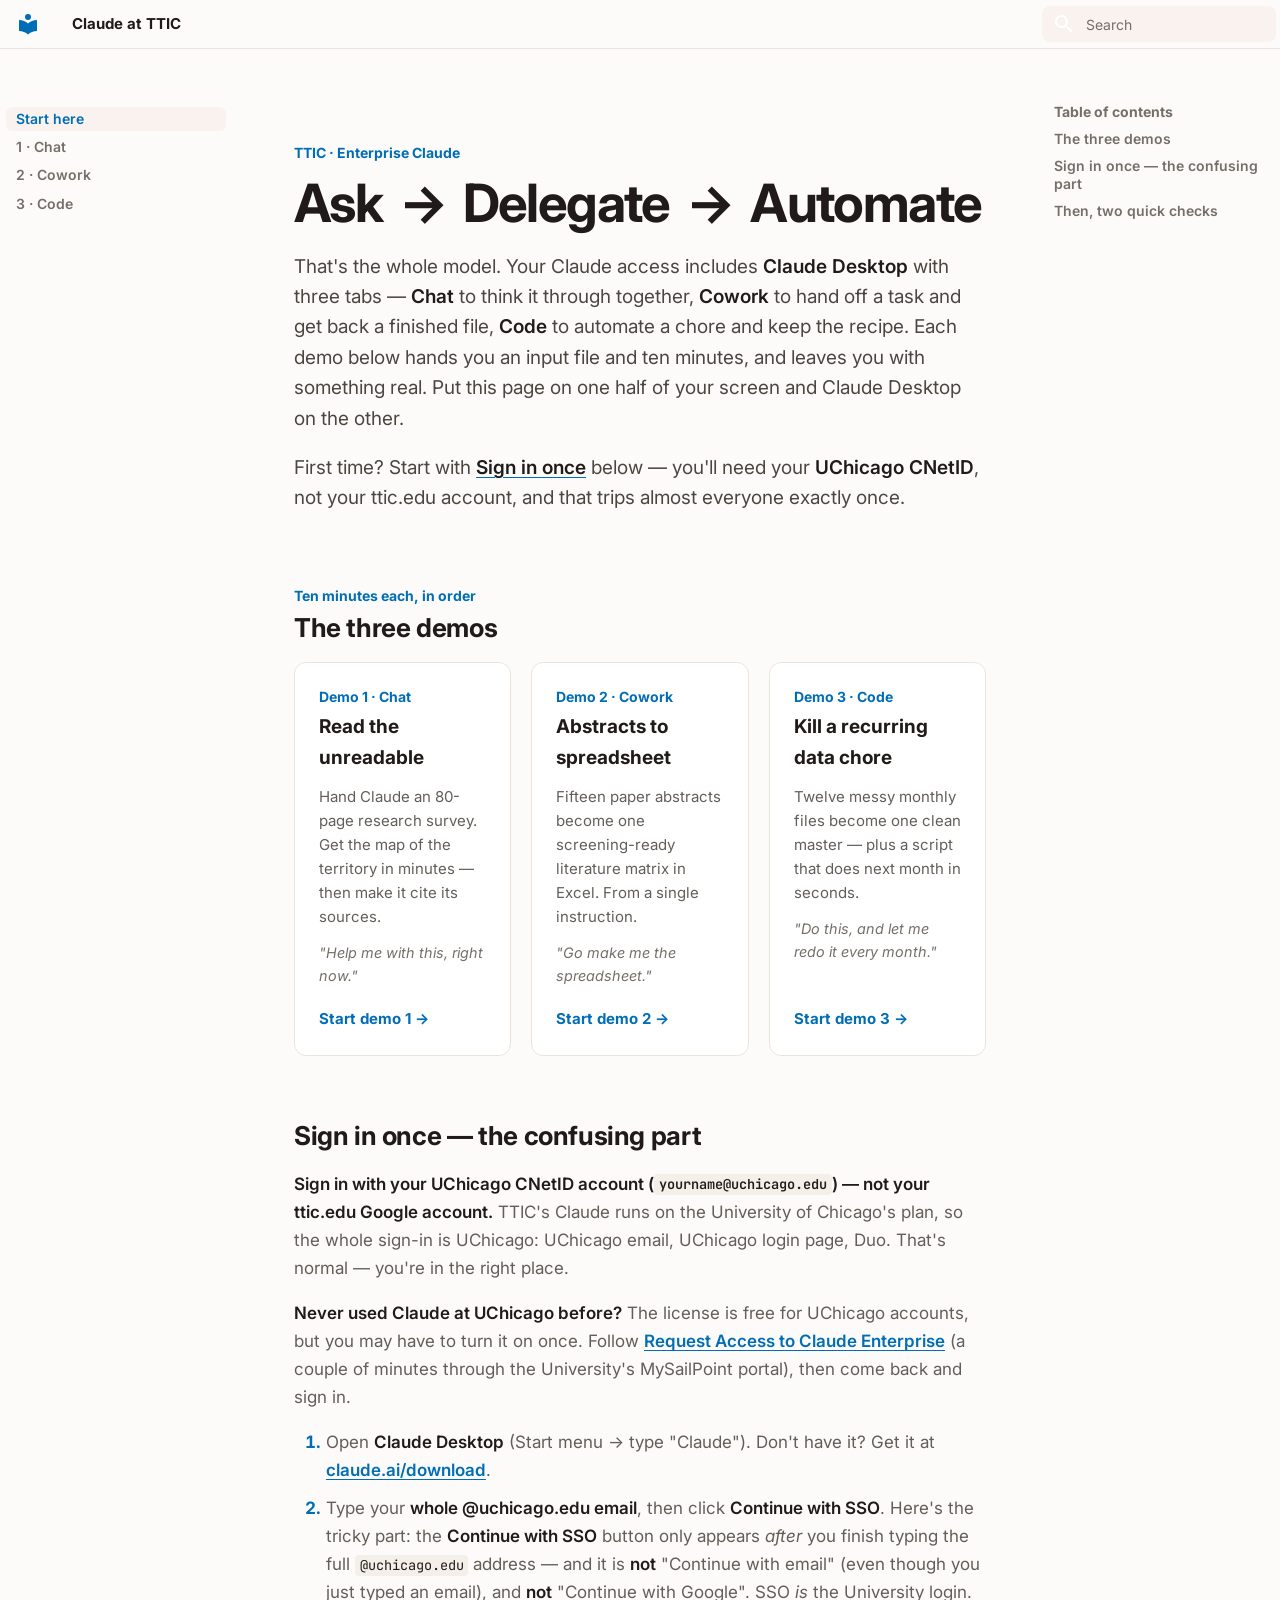
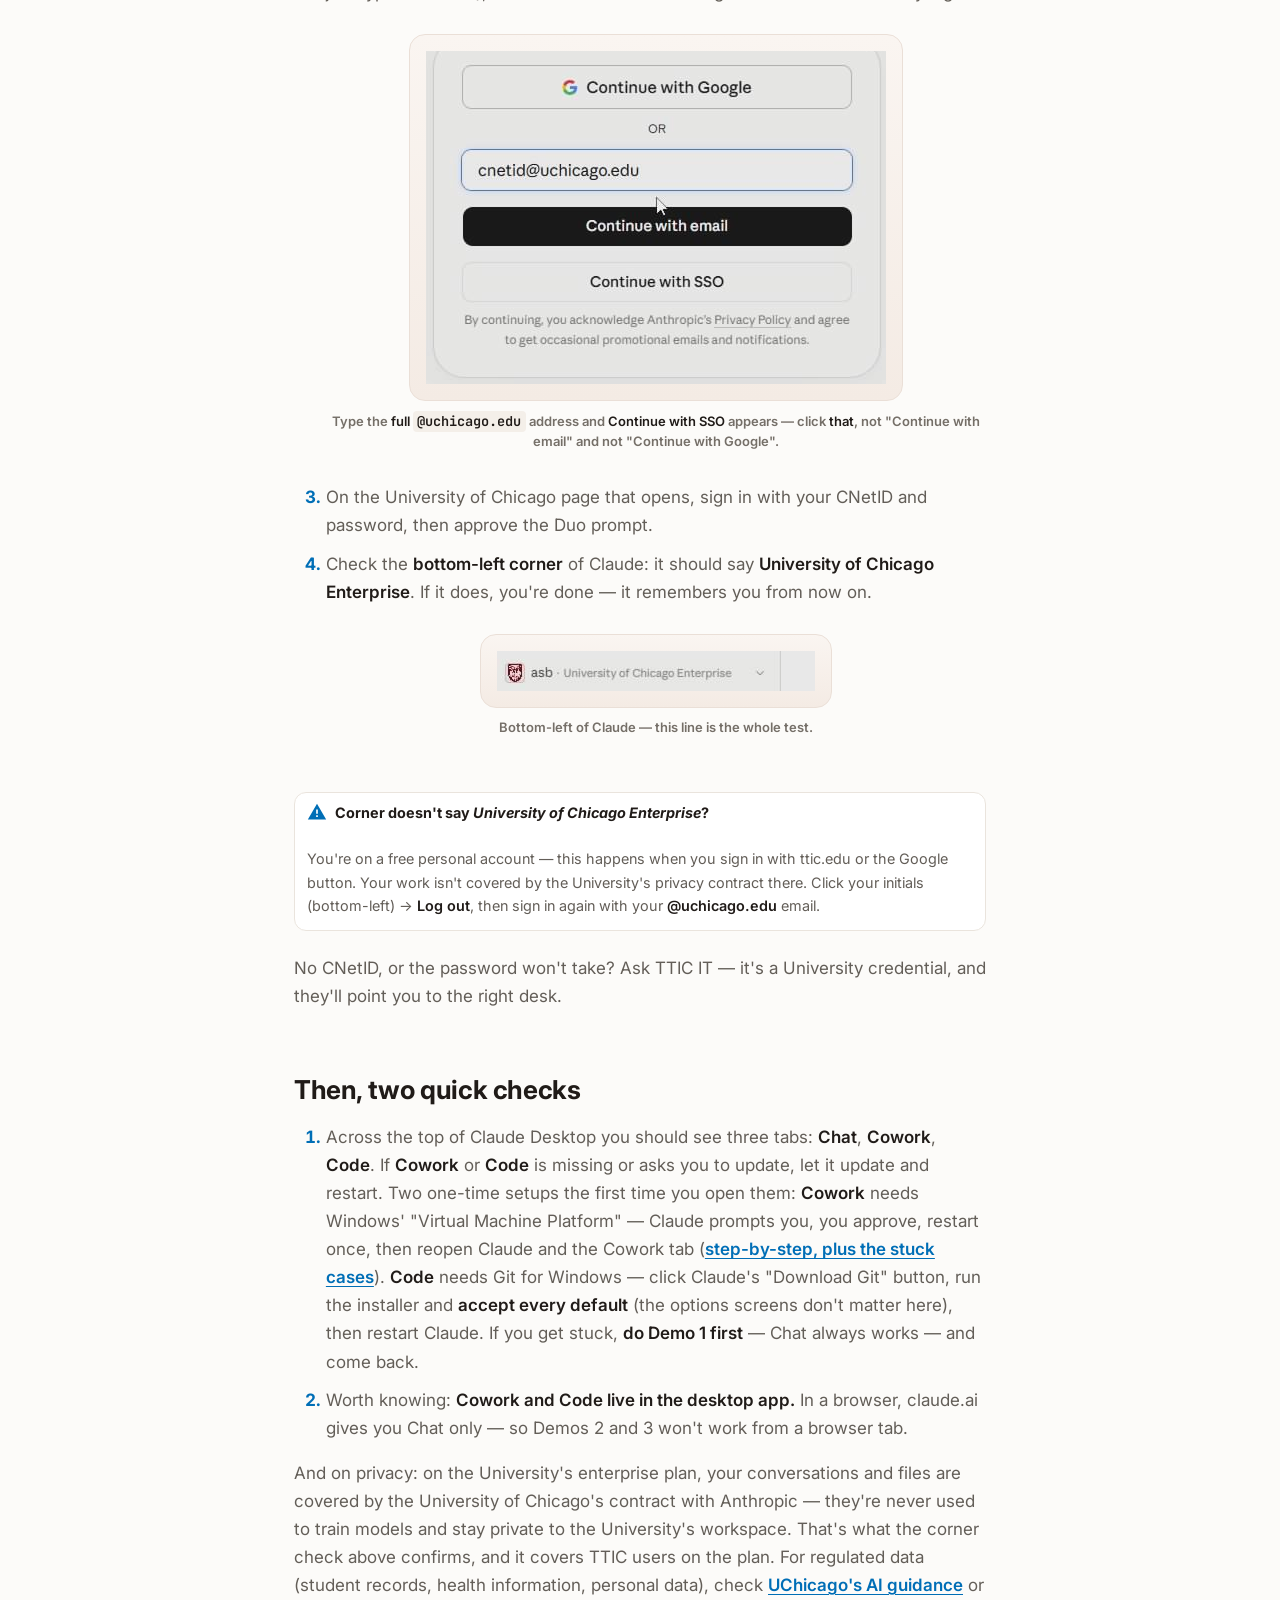
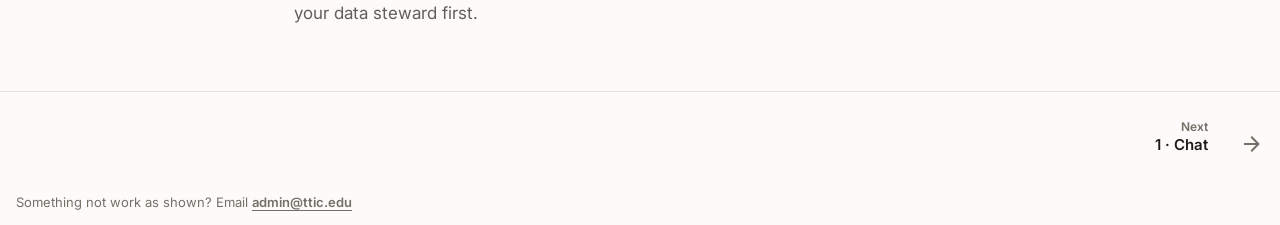
==== index.html @ b3623bfb "Deployed c0db5f1 with MkDocs version: 1.6.1" ====
<!doctype html>
<html lang="en" class="no-js">
  <head>
    
      <meta charset="utf-8">
      <meta name="viewport" content="width=device-width,initial-scale=1">
      
        <meta name="description" content="Three ten-minute demos that show what Claude Chat, Cowork, and Code can actually do — built for a half-screen follow-along.">
      
      
      
        <link rel="canonical" href="https://claude.ttic.edu/">
      
      
      
        <link rel="next" href="chat-survey/">
      
      
        
      
      
      <link rel="icon" href="assets/images/favicon.png">
      <meta name="generator" content="mkdocs-1.6.1, mkdocs-material-9.7.7">
    
    
      
        <title>Claude at TTIC</title>
      
    
    
      <link rel="stylesheet" href="assets/stylesheets/main.ec1eaa64.min.css">
      
        
        <link rel="stylesheet" href="assets/stylesheets/palette.ab4e12ef.min.css">
      
      


    
    
      
    
    
      
        
        
        <link rel="preconnect" href="https://fonts.gstatic.com" crossorigin>
        <link rel="stylesheet" href="https://fonts.googleapis.com/css?family=Inter:300,300i,400,400i,700,700i%7CJetBrains+Mono:400,400i,700,700i&display=fallback">
        <style>:root{--md-text-font:"Inter";--md-code-font:"JetBrains Mono"}</style>
      
    
    
      <link rel="stylesheet" href="stylesheets/extra.css">
    
      <link rel="stylesheet" href="stylesheets/ttic.css">
    
    <script>__md_scope=new URL(".",location),__md_hash=e=>[...e].reduce(((e,_)=>(e<<5)-e+_.charCodeAt(0)),0),__md_get=(e,_=localStorage,t=__md_scope)=>JSON.parse(_.getItem(t.pathname+"."+e)),__md_set=(e,_,t=localStorage,a=__md_scope)=>{try{t.setItem(a.pathname+"."+e,JSON.stringify(_))}catch(e){}}</script>
    
      

    
    
  </head>
  
  
    
    
    
    
    
    <body dir="ltr" data-md-color-scheme="default" data-md-color-primary="custom" data-md-color-accent="indigo">
  
    
    <input class="md-toggle" data-md-toggle="drawer" type="checkbox" id="__drawer" autocomplete="off">
    <input class="md-toggle" data-md-toggle="search" type="checkbox" id="__search" autocomplete="off">
    <label class="md-overlay" for="__drawer"></label>
    <div data-md-component="skip">
      
        
        <a href="#ask-delegate-automate" class="md-skip">
          Skip to content
        </a>
      
    </div>
    <div data-md-component="announce">
      
    </div>
    
    
      

  

<header class="md-header md-header--shadow" data-md-component="header">
  <nav class="md-header__inner md-grid" aria-label="Header">
    <a href="." title="Claude at TTIC" class="md-header__button md-logo" aria-label="Claude at TTIC" data-md-component="logo">
      
  
  <svg xmlns="http://www.w3.org/2000/svg" viewBox="0 0 24 24"><path d="M12 8a3 3 0 0 0 3-3 3 3 0 0 0-3-3 3 3 0 0 0-3 3 3 3 0 0 0 3 3m0 3.54C9.64 9.35 6.5 8 3 8v11c3.5 0 6.64 1.35 9 3.54 2.36-2.19 5.5-3.54 9-3.54V8c-3.5 0-6.64 1.35-9 3.54"/></svg>

    </a>
    <label class="md-header__button md-icon" for="__drawer">
      
      <svg xmlns="http://www.w3.org/2000/svg" viewBox="0 0 24 24"><path d="M3 6h18v2H3zm0 5h18v2H3zm0 5h18v2H3z"/></svg>
    </label>
    <div class="md-header__title" data-md-component="header-title">
      <div class="md-header__ellipsis">
        <div class="md-header__topic">
          <span class="md-ellipsis">
            Claude at TTIC
          </span>
        </div>
        <div class="md-header__topic" data-md-component="header-topic">
          <span class="md-ellipsis">
            
              Start here
            
          </span>
        </div>
      </div>
    </div>
    
      
    
    
    
    
      
      
        <label class="md-header__button md-icon" for="__search">
          
          <svg xmlns="http://www.w3.org/2000/svg" viewBox="0 0 24 24"><path d="M9.5 3A6.5 6.5 0 0 1 16 9.5c0 1.61-.59 3.09-1.56 4.23l.27.27h.79l5 5-1.5 1.5-5-5v-.79l-.27-.27A6.52 6.52 0 0 1 9.5 16 6.5 6.5 0 0 1 3 9.5 6.5 6.5 0 0 1 9.5 3m0 2C7 5 5 7 5 9.5S7 14 9.5 14 14 12 14 9.5 12 5 9.5 5"/></svg>
        </label>
        <div class="md-search" data-md-component="search" role="dialog">
  <label class="md-search__overlay" for="__search"></label>
  <div class="md-search__inner" role="search">
    <form class="md-search__form" name="search">
      <input type="text" class="md-search__input" name="query" aria-label="Search" placeholder="Search" autocapitalize="off" autocorrect="off" autocomplete="off" spellcheck="false" data-md-component="search-query" required>
      <label class="md-search__icon md-icon" for="__search">
        
        <svg xmlns="http://www.w3.org/2000/svg" viewBox="0 0 24 24"><path d="M9.5 3A6.5 6.5 0 0 1 16 9.5c0 1.61-.59 3.09-1.56 4.23l.27.27h.79l5 5-1.5 1.5-5-5v-.79l-.27-.27A6.52 6.52 0 0 1 9.5 16 6.5 6.5 0 0 1 3 9.5 6.5 6.5 0 0 1 9.5 3m0 2C7 5 5 7 5 9.5S7 14 9.5 14 14 12 14 9.5 12 5 9.5 5"/></svg>
        
        <svg xmlns="http://www.w3.org/2000/svg" viewBox="0 0 24 24"><path d="M20 11v2H8l5.5 5.5-1.42 1.42L4.16 12l7.92-7.92L13.5 5.5 8 11z"/></svg>
      </label>
      <nav class="md-search__options" aria-label="Search">
        
        <button type="reset" class="md-search__icon md-icon" title="Clear" aria-label="Clear" tabindex="-1">
          
          <svg xmlns="http://www.w3.org/2000/svg" viewBox="0 0 24 24"><path d="M19 6.41 17.59 5 12 10.59 6.41 5 5 6.41 10.59 12 5 17.59 6.41 19 12 13.41 17.59 19 19 17.59 13.41 12z"/></svg>
        </button>
      </nav>
      
    </form>
    <div class="md-search__output">
      <div class="md-search__scrollwrap" tabindex="0" data-md-scrollfix>
        <div class="md-search-result" data-md-component="search-result">
          <div class="md-search-result__meta">
            Initializing search
          </div>
          <ol class="md-search-result__list" role="presentation"></ol>
        </div>
      </div>
    </div>
  </div>
</div>
      
    
    
  </nav>
  
</header>
    
    <div class="md-container" data-md-component="container">
      
      
        
          
        
      
      <main class="md-main" data-md-component="main">
        <div class="md-main__inner md-grid">
          
            
              
              <div class="md-sidebar md-sidebar--primary" data-md-component="sidebar" data-md-type="navigation" >
                <div class="md-sidebar__scrollwrap">
                  <div class="md-sidebar__inner">
                    



<nav class="md-nav md-nav--primary" aria-label="Navigation" data-md-level="0">
  <label class="md-nav__title" for="__drawer">
    <a href="." title="Claude at TTIC" class="md-nav__button md-logo" aria-label="Claude at TTIC" data-md-component="logo">
      
  
  <svg xmlns="http://www.w3.org/2000/svg" viewBox="0 0 24 24"><path d="M12 8a3 3 0 0 0 3-3 3 3 0 0 0-3-3 3 3 0 0 0-3 3 3 3 0 0 0 3 3m0 3.54C9.64 9.35 6.5 8 3 8v11c3.5 0 6.64 1.35 9 3.54 2.36-2.19 5.5-3.54 9-3.54V8c-3.5 0-6.64 1.35-9 3.54"/></svg>

    </a>
    Claude at TTIC
  </label>
  
  <ul class="md-nav__list" data-md-scrollfix>
    
      
      
  
  
    
  
  
  
    <li class="md-nav__item md-nav__item--active">
      
      <input class="md-nav__toggle md-toggle" type="checkbox" id="__toc">
      
      
        
      
      
        <label class="md-nav__link md-nav__link--active" for="__toc">
          
  
  
  <span class="md-ellipsis">
    
  
    Start here
  

    
  </span>
  
  

          <span class="md-nav__icon md-icon"></span>
        </label>
      
      <a href="." class="md-nav__link md-nav__link--active">
        
  
  
  <span class="md-ellipsis">
    
  
    Start here
  

    
  </span>
  
  

      </a>
      
        

<nav class="md-nav md-nav--secondary" aria-label="Table of contents">
  
  
  
    
  
  
    <label class="md-nav__title" for="__toc">
      <span class="md-nav__icon md-icon"></span>
      Table of contents
    </label>
    <ul class="md-nav__list" data-md-component="toc" data-md-scrollfix>
      
        <li class="md-nav__item">
  <a href="#the-three-demos" class="md-nav__link">
    <span class="md-ellipsis">
      
        The three demos
      
    </span>
  </a>
  
</li>
      
        <li class="md-nav__item">
  <a href="#sign-in" class="md-nav__link">
    <span class="md-ellipsis">
      
        Sign in once — the confusing part
      
    </span>
  </a>
  
</li>
      
        <li class="md-nav__item">
  <a href="#then-two-quick-checks" class="md-nav__link">
    <span class="md-ellipsis">
      
        Then, two quick checks
      
    </span>
  </a>
  
</li>
      
    </ul>
  
</nav>
      
    </li>
  

    
      
      
  
  
  
  
    <li class="md-nav__item">
      <a href="chat-survey/" class="md-nav__link">
        
  
  
  <span class="md-ellipsis">
    
  
    1 · Chat
  

    
  </span>
  
  

      </a>
    </li>
  

    
      
      
  
  
  
  
    <li class="md-nav__item">
      <a href="cowork-abstracts/" class="md-nav__link">
        
  
  
  <span class="md-ellipsis">
    
  
    2 · Cowork
  

    
  </span>
  
  

      </a>
    </li>
  

    
      
      
  
  
  
  
    <li class="md-nav__item">
      <a href="code-monthly-csvs/" class="md-nav__link">
        
  
  
  <span class="md-ellipsis">
    
  
    3 · Code
  

    
  </span>
  
  

      </a>
    </li>
  

    
  </ul>
</nav>
                  </div>
                </div>
              </div>
            
            
              
              <div class="md-sidebar md-sidebar--secondary" data-md-component="sidebar" data-md-type="toc" >
                <div class="md-sidebar__scrollwrap">
                  <div class="md-sidebar__inner">
                    

<nav class="md-nav md-nav--secondary" aria-label="Table of contents">
  
  
  
    
  
  
    <label class="md-nav__title" for="__toc">
      <span class="md-nav__icon md-icon"></span>
      Table of contents
    </label>
    <ul class="md-nav__list" data-md-component="toc" data-md-scrollfix>
      
        <li class="md-nav__item">
  <a href="#the-three-demos" class="md-nav__link">
    <span class="md-ellipsis">
      
        The three demos
      
    </span>
  </a>
  
</li>
      
        <li class="md-nav__item">
  <a href="#sign-in" class="md-nav__link">
    <span class="md-ellipsis">
      
        Sign in once — the confusing part
      
    </span>
  </a>
  
</li>
      
        <li class="md-nav__item">
  <a href="#then-two-quick-checks" class="md-nav__link">
    <span class="md-ellipsis">
      
        Then, two quick checks
      
    </span>
  </a>
  
</li>
      
    </ul>
  
</nav>
                  </div>
                </div>
              </div>
            
          
          
            <div class="md-content" data-md-component="content">
              
              <article class="md-content__inner md-typeset">
                
                  



<div class="hero">
<p class="hero-eyebrow">TTIC · Enterprise Claude</p>
<h1 id="ask-delegate-automate">Ask <em>→</em> Delegate <em>→</em> Automate</h1>
<p>That's the whole model. Your Claude access includes <strong>Claude Desktop</strong> with three tabs — <strong>Chat</strong> to think it through together, <strong>Cowork</strong> to hand off a task and get back a finished file, <strong>Code</strong> to automate a chore and keep the recipe. Each demo below hands you an input file and ten minutes, and leaves you with something real. Put this page on one half of your screen and Claude Desktop on the other.</p>
<p>First time? Start with <a href="#sign-in"><strong>Sign in once</strong></a> below — you'll need your <strong>UChicago CNetID</strong>, not your ttic.edu account, and that trips almost everyone exactly once.</p>
</div>
<p class="kicker">Ten minutes each, in order</p>

<h2 id="the-three-demos">The three demos</h2>
<div class="grid cards">
<ul>
<li>
<p class="card-kicker">Demo 1 · Chat</p>
<p><strong>Read the unreadable</strong></p>
<p>Hand Claude an 80-page research survey. Get the map of the territory in minutes — then make it cite its sources.</p>
<p class="card-when">"Help me with <em>this</em>, right now."</p>
<p><a class="card-cta" href="chat-survey/">Start demo 1 →</a></p>
</li>
<li>
<p class="card-kicker">Demo 2 · Cowork</p>
<p><strong>Abstracts to spreadsheet</strong></p>
<p>Fifteen paper abstracts become one screening-ready literature matrix in Excel. From a single instruction.</p>
<p class="card-when">"Go make me the spreadsheet."</p>
<p><a class="card-cta" href="cowork-abstracts/">Start demo 2 →</a></p>
</li>
<li>
<p class="card-kicker">Demo 3 · Code</p>
<p><strong>Kill a recurring data chore</strong></p>
<p>Twelve messy monthly files become one clean master — plus a script that does next month in seconds.</p>
<p class="card-when">"Do this, and let me redo it every month."</p>
<p><a class="card-cta" href="code-monthly-csvs/">Start demo 3 →</a></p>
</li>
</ul>
</div>
<h2 id="sign-in">Sign in once — the confusing part</h2>
<p><strong>Sign in with your UChicago CNetID account (<code>yourname@uchicago.edu</code>) — not your ttic.edu Google account.</strong> TTIC's Claude runs on the University of Chicago's plan, so the whole sign-in is UChicago: UChicago email, UChicago login page, Duo. That's normal — you're in the right place.</p>
<p><strong>Never used Claude at UChicago before?</strong> The license is free for UChicago accounts, but you may have to turn it on once. Follow <a href="https://uchicago.service-now.com/services?id=kb_article&amp;sysparm_article=KB06004829">Request Access to Claude Enterprise</a> (a couple of minutes through the University's MySailPoint portal), then come back and sign in.</p>
<ol>
<li>Open <strong>Claude Desktop</strong> (Start menu → type "Claude"). Don't have it? Get it at <a href="https://claude.ai/download">claude.ai/download</a>.</li>
<li>
<p>Type your <strong>whole @uchicago.edu email</strong>, then click <strong>Continue with SSO</strong>. Here's the tricky part: the <strong>Continue with SSO</strong> button only appears <em>after</em> you finish typing the full <code>@uchicago.edu</code> address — and it is <strong>not</strong> "Continue with email" (even though you just typed an email), and <strong>not</strong> "Continue with Google". SSO <em>is</em> the University login.</p>
<p><img alt="Signing in with a UChicago email" class="shot" src="assets/img/signin-email.png" /></p>
<p class="shot-cap">Type the <strong>full</strong> <code>@uchicago.edu</code> address and <strong>Continue with SSO</strong> appears — click <strong>that</strong>, not "Continue with email" and not "Continue with Google".</p>
</li>
<li>
<p>On the University of Chicago page that opens, sign in with your CNetID and password, then approve the Duo prompt.</p>
</li>
<li>
<p>Check the <strong>bottom-left corner</strong> of Claude: it should say <strong>University of Chicago Enterprise</strong>. If it does, you're done — it remembers you from now on.</p>
<p><img alt="The workspace reads University of Chicago Enterprise" class="shot" src="assets/img/signin-corner.png" /></p>
<p class="shot-cap">Bottom-left of Claude — this line is the whole test.</p>
</li>
</ol>
<div class="admonition warning">
<p class="admonition-title">Corner doesn't say <em>University of Chicago Enterprise</em>?</p>
<p>You're on a free personal account — this happens when you sign in with ttic.edu or the Google button. Your work isn't covered by the University's privacy contract there. Click your initials (bottom-left) → <strong>Log out</strong>, then sign in again with your <strong>@uchicago.edu</strong> email.</p>
</div>
<p>No CNetID, or the password won't take? Ask TTIC IT — it's a University credential, and they'll point you to the right desk.</p>
<h2 id="then-two-quick-checks">Then, two quick checks</h2>
<ol>
<li>Across the top of Claude Desktop you should see three tabs: <strong>Chat</strong>, <strong>Cowork</strong>, <strong>Code</strong>. If <strong>Cowork</strong> or <strong>Code</strong> is missing or asks you to update, let it update and restart. Two one-time setups the first time you open them: <strong>Cowork</strong> needs Windows' "Virtual Machine Platform" — Claude prompts you, you approve, restart once, then reopen Claude and the Cowork tab (<a href="cowork-abstracts/#cowork-setup">step-by-step, plus the stuck cases</a>). <strong>Code</strong> needs Git for Windows — click Claude's "Download Git" button, run the installer and <strong>accept every default</strong> (the options screens don't matter here), then restart Claude. If you get stuck, <strong>do Demo 1 first</strong> — Chat always works — and come back.</li>
<li>Worth knowing: <strong>Cowork and Code live in the desktop app.</strong> In a browser, claude.ai gives you Chat only — so Demos 2 and 3 won't work from a browser tab.</li>
</ol>
<p>And on privacy: on the University's enterprise plan, your conversations and files are covered by the University of Chicago's contract with Anthropic — they're never used to train models and stay private to the University's workspace. That's what the corner check above confirms, and it covers TTIC users on the plan. For regulated data (student records, health information, personal data), check <a href="https://genai.uchicago.edu/about/generative-ai-guidance">UChicago's AI guidance</a> or your data steward first.</p>












                
              </article>
            </div>
          
          
<script>var target=document.getElementById(location.hash.slice(1));target&&target.name&&(target.checked=target.name.startsWith("__tabbed_"))</script>
        </div>
        
      </main>
      
        <footer class="md-footer">
  
    
      
      <nav class="md-footer__inner md-grid" aria-label="Footer" >
        
        
          
          <a href="chat-survey/" class="md-footer__link md-footer__link--next" aria-label="Next: 1 · Chat">
            <div class="md-footer__title">
              <span class="md-footer__direction">
                Next
              </span>
              <div class="md-ellipsis">
                1 · Chat
              </div>
            </div>
            <div class="md-footer__button md-icon">
              
              <svg xmlns="http://www.w3.org/2000/svg" viewBox="0 0 24 24"><path d="M4 11v2h12l-5.5 5.5 1.42 1.42L19.84 12l-7.92-7.92L10.5 5.5 16 11z"/></svg>
            </div>
          </a>
        
      </nav>
    
  
  <div class="md-footer-meta md-typeset">
    <div class="md-footer-meta__inner md-grid">
      <div class="md-copyright">
  
    <div class="md-copyright__highlight">
      Something not work as shown? Email <a href="mailto:admin@ttic.edu">admin@ttic.edu</a>
    </div>
  
  
</div>
      
    </div>
  </div>
</footer>
      
    </div>
    <div class="md-dialog" data-md-component="dialog">
      <div class="md-dialog__inner md-typeset"></div>
    </div>
    
    
    
      
      
      <script id="__config" type="application/json">{"annotate": null, "base": ".", "features": ["content.code.copy", "navigation.footer"], "search": "assets/javascripts/workers/search.2c215733.min.js", "tags": null, "translations": {"clipboard.copied": "Copied to clipboard", "clipboard.copy": "Copy to clipboard", "search.result.more.one": "1 more on this page", "search.result.more.other": "# more on this page", "search.result.none": "No matching documents", "search.result.one": "1 matching document", "search.result.other": "# matching documents", "search.result.placeholder": "Type to start searching", "search.result.term.missing": "Missing", "select.version": "Select version"}, "version": null}</script>
    
    
      <script src="assets/javascripts/bundle.d7400e89.min.js"></script>
      
    
  </body>
</html>
---- assets/stylesheets/main.ec1eaa64.min.css ----
@charset "UTF-8";html{-webkit-text-size-adjust:none;-moz-text-size-adjust:none;text-size-adjust:none;box-sizing:border-box}*,:after,:before{box-sizing:inherit}@media (prefers-reduced-motion){*,:after,:before{transition:none!important}}body{margin:0}a,button,input,label{-webkit-tap-highlight-color:transparent}a{color:inherit;text-decoration:none}hr{border:0;box-sizing:initial;display:block;height:.05rem;overflow:visible;padding:0}small{font-size:80%}sub,sup{line-height:1em}img{border-style:none}table{border-collapse:initial;border-spacing:0}td,th{font-weight:400;vertical-align:top}button{background:#0000;border:0;font-family:inherit;font-size:inherit;margin:0;padding:0}input{border:0;outline:none}:root{--md-primary-fg-color:#4051b5;--md-primary-fg-color--light:#5d6cc0;--md-primary-fg-color--dark:#303fa1;--md-primary-bg-color:#fff;--md-primary-bg-color--light:#ffffffb3;--md-accent-fg-color:#526cfe;--md-accent-fg-color--transparent:#526cfe1a;--md-accent-bg-color:#fff;--md-accent-bg-color--light:#ffffffb3}[data-md-color-scheme=default]{color-scheme:light}[data-md-color-scheme=default] img[src$="#gh-dark-mode-only"],[data-md-color-scheme=default] img[src$="#only-dark"]{display:none}:root,[data-md-color-scheme=default]{--md-hue:225deg;--md-default-fg-color:#000000de;--md-default-fg-color--light:#0000008a;--md-default-fg-color--lighter:#00000052;--md-default-fg-color--lightest:#00000012;--md-default-bg-color:#fff;--md-default-bg-color--light:#ffffffb3;--md-default-bg-color--lighter:#ffffff4d;--md-default-bg-color--lightest:#ffffff1f;--md-code-fg-color:#36464e;--md-code-bg-color:#f5f5f5;--md-code-bg-color--light:#f5f5f5b3;--md-code-bg-color--lighter:#f5f5f54d;--md-code-hl-color:#4287ff;--md-code-hl-color--light:#4287ff1a;--md-code-hl-number-color:#d52a2a;--md-code-hl-special-color:#db1457;--md-code-hl-function-color:#a846b9;--md-code-hl-constant-color:#6e59d9;--md-code-hl-keyword-color:#3f6ec6;--md-code-hl-string-color:#1c7d4d;--md-code-hl-name-color:var(--md-code-fg-color);--md-code-hl-operator-color:var(--md-default-fg-color--light);--md-code-hl-punctuation-color:var(--md-default-fg-color--light);--md-code-hl-comment-color:var(--md-default-fg-color--light);--md-code-hl-generic-color:var(--md-default-fg-color--light);--md-code-hl-variable-color:var(--md-default-fg-color--light);--md-typeset-color:var(--md-default-fg-color);--md-typeset-a-color:var(--md-primary-fg-color);--md-typeset-del-color:#f5503d26;--md-typeset-ins-color:#0bd57026;--md-typeset-kbd-color:#fafafa;--md-typeset-kbd-accent-color:#fff;--md-typeset-kbd-border-color:#b8b8b8;--md-typeset-mark-color:#ffff0080;--md-typeset-table-color:#0000001f;--md-typeset-table-color--light:rgba(0,0,0,.035);--md-admonition-fg-color:var(--md-default-fg-color);--md-admonition-bg-color:var(--md-default-bg-color);--md-warning-fg-color:#000000de;--md-warning-bg-color:#ff9;--md-footer-fg-color:#fff;--md-footer-fg-color--light:#ffffffb3;--md-footer-fg-color--lighter:#ffffff73;--md-footer-bg-color:#000000de;--md-footer-bg-color--dark:#00000052;--md-shadow-z1:0 0.2rem 0.5rem #0000000d,0 0 0.05rem #0000001a;--md-shadow-z2:0 0.2rem 0.5rem #0000001a,0 0 0.05rem #00000040;--md-shadow-z3:0 0.2rem 0.5rem #0003,0 0 0.05rem #00000059}.md-icon svg{fill:currentcolor;display:block;height:1.2rem;width:1.2rem}body{-webkit-font-smoothing:antialiased;-moz-osx-font-smoothing:grayscale;--md-text-font-family:var(--md-text-font,_),-apple-system,BlinkMacSystemFont,Helvetica,Arial,sans-serif;--md-code-font-family:var(--md-code-font,_),SFMono-Regular,Consolas,Menlo,monospace}aside,body,input{font-feature-settings:"kern","liga";color:var(--md-typeset-color);font-family:var(--md-text-font-family)}code,kbd,pre{font-feature-settings:"kern";font-family:var(--md-code-font-family)}:root{--md-typeset-table-sort-icon:url('data:image/svg+xml;charset=utf-8,<svg xmlns="http://www.w3.org/2000/svg" viewBox="0 0 24 24"><path d="m18 21-4-4h3V7h-3l4-4 4 4h-3v10h3M2 19v-2h10v2M2 13v-2h7v2M2 7V5h4v2z"/></svg>');--md-typeset-table-sort-icon--asc:url('data:image/svg+xml;charset=utf-8,<svg xmlns="http://www.w3.org/2000/svg" viewBox="0 0 24 24"><path d="M19 17h3l-4 4-4-4h3V3h2M2 17h10v2H2M6 5v2H2V5m0 6h7v2H2z"/></svg>');--md-typeset-table-sort-icon--desc:url('data:image/svg+xml;charset=utf-8,<svg xmlns="http://www.w3.org/2000/svg" viewBox="0 0 24 24"><path d="M19 7h3l-4-4-4 4h3v14h2M2 17h10v2H2M6 5v2H2V5m0 6h7v2H2z"/></svg>')}.md-typeset{-webkit-print-color-adjust:exact;color-adjust:exact;font-size:.8rem;line-height:1.6;overflow-wrap:break-word}@media print{.md-typeset{font-size:.68rem}}.md-typeset blockquote,.md-typeset dl,.md-typeset figure,.md-typeset ol,.md-typeset pre,.md-typeset ul{margin-bottom:1em;margin-top:1em}.md-typeset h1{color:var(--md-default-fg-color--light);font-size:2em;line-height:1.3;margin:0 0 1.25em}.md-typeset h1,.md-typeset h2{font-weight:300;letter-spacing:-.01em}.md-typeset h2{font-size:1.5625em;line-height:1.4;margin:1.6em 0 .64em}.md-typeset h3{font-size:1.25em;font-weight:400;letter-spacing:-.01em;line-height:1.5;margin:1.6em 0 .8em}.md-typeset h2+h3{margin-top:.8em}.md-typeset h4{font-weight:700;letter-spacing:-.01em;margin:1em 0}.md-typeset h5,.md-typeset h6{color:var(--md-default-fg-color--light);font-size:.8em;font-weight:700;letter-spacing:-.01em;margin:1.25em 0}.md-typeset h5{text-transform:uppercase}.md-typeset h5 code{text-transform:none}.md-typeset hr{border-bottom:.05rem solid var(--md-default-fg-color--lightest);display:flow-root;margin:1.5em 0}.md-typeset a{color:var(--md-typeset-a-color);word-break:break-word}.md-typeset a,.md-typeset a:before{transition:color 125ms}.md-typeset a:focus,.md-typeset a:hover{color:var(--md-accent-fg-color)}.md-typeset a:focus code,.md-typeset a:hover code{background-color:var(--md-accent-fg-color--transparent);color:var(--md-accent-fg-color)}.md-typeset a code{color:var(--md-typeset-a-color)}.md-typeset a.focus-visible{outline-color:var(--md-accent-fg-color);outline-offset:.2rem}.md-typeset code,.md-typeset kbd,.md-typeset pre{color:var(--md-code-fg-color);direction:ltr;font-variant-ligatures:none;transition:background-color 125ms}@media print{.md-typeset code,.md-typeset kbd,.md-typeset pre{white-space:pre-wrap}}.md-typeset code{background-color:var(--md-code-bg-color);border-radius:.1rem;-webkit-box-decoration-break:clone;box-decoration-break:clone;font-size:.85em;padding:0 .2941176471em;transition:color 125ms,background-color 125ms;word-break:break-word}.md-typeset code:not(.focus-visible){-webkit-tap-highlight-color:transparent;outline:none}.md-typeset pre{display:flow-root;line-height:1.4;position:relative}.md-typeset pre>code{-webkit-box-decoration-break:slice;box-decoration-break:slice;box-shadow:none;display:block;margin:0;outline-color:var(--md-accent-fg-color);overflow:auto;padding:.7720588235em 1.1764705882em;scrollbar-color:var(--md-default-fg-color--lighter) #0000;scrollbar-width:thin;touch-action:auto;word-break:normal}.md-typeset pre>code:hover{scrollbar-color:var(--md-accent-fg-color) #0000}.md-typeset pre>code::-webkit-scrollbar{height:.2rem;width:.2rem}.md-typeset pre>code::-webkit-scrollbar-thumb{background-color:var(--md-default-fg-color--lighter)}.md-typeset pre>code::-webkit-scrollbar-thumb:hover{background-color:var(--md-accent-fg-color)}.md-typeset kbd{background-color:var(--md-typeset-kbd-color);border-radius:.1rem;box-shadow:0 .1rem 0 .05rem var(--md-typeset-kbd-border-color),0 .1rem 0 var(--md-typeset-kbd-border-color),0 -.1rem .2rem var(--md-typeset-kbd-accent-color) inset;color:var(--md-default-fg-color);display:inline-block;font-size:.75em;padding:0 .6666666667em;vertical-align:text-top;word-break:break-word}.md-typeset mark{background-color:var(--md-typeset-mark-color);-webkit-box-decoration-break:clone;box-decoration-break:clone;color:inherit;word-break:break-word}.md-typeset abbr{cursor:help;text-decoration:none}.md-typeset [data-preview],.md-typeset abbr{border-bottom:.05rem dotted var(--md-default-fg-color--light)}.md-typeset small{opacity:.75}[dir=ltr] .md-typeset sub,[dir=ltr] .md-typeset sup{margin-left:.078125em}[dir=rtl] .md-typeset sub,[dir=rtl] .md-typeset sup{margin-right:.078125em}[dir=ltr] .md-typeset blockquote{padding-left:.6rem}[dir=rtl] .md-typeset blockquote{padding-right:.6rem}[dir=ltr] .md-typeset blockquote{border-left:.2rem solid var(--md-default-fg-color--lighter)}[dir=rtl] .md-typeset blockquote{border-right:.2rem solid var(--md-default-fg-color--lighter)}.md-typeset blockquote{color:var(--md-default-fg-color--light);margin-left:0;margin-right:0}.md-typeset ul{list-style-type:disc}.md-typeset ul[type]{list-style-type:revert-layer}[dir=ltr] .md-typeset ol,[dir=ltr] .md-typeset ul{margin-left:.625em}[dir=rtl] .md-typeset ol,[dir=rtl] .md-typeset ul{margin-right:.625em}.md-typeset ol,.md-typeset ul{padding:0}.md-typeset ol:not([hidden]),.md-typeset ul:not([hidden]){display:flow-root}.md-typeset ol ol,.md-typeset ul ol{list-style-type:lower-alpha}.md-typeset ol ol ol,.md-typeset ul ol ol{list-style-type:lower-roman}.md-typeset ol ol ol ol,.md-typeset ul ol ol ol{list-style-type:upper-alpha}.md-typeset ol ol ol ol ol,.md-typeset ul ol ol ol ol{list-style-type:upper-roman}.md-typeset ol[type],.md-typeset ul[type]{list-style-type:revert-layer}[dir=ltr] .md-typeset ol li,[dir=ltr] .md-typeset ul li{margin-left:1.25em}[dir=rtl] .md-typeset ol li,[dir=rtl] .md-typeset ul li{margin-right:1.25em}.md-typeset ol li,.md-typeset ul li{margin-bottom:.5em}.md-typeset ol li blockquote,.md-typeset ol li p,.md-typeset ul li blockquote,.md-typeset ul li p{margin:.5em 0}.md-typeset ol li:last-child,.md-typeset ul li:last-child{margin-bottom:0}[dir=ltr] .md-typeset ol li ol,[dir=ltr] .md-typeset ol li ul,[dir=ltr] .md-typeset ul li ol,[dir=ltr] .md-typeset ul li ul{margin-left:.625em}[dir=rtl] .md-typeset ol li ol,[dir=rtl] .md-typeset ol li ul,[dir=rtl] .md-typeset ul li ol,[dir=rtl] .md-typeset ul li ul{margin-right:.625em}.md-typeset ol li ol,.md-typeset ol li ul,.md-typeset ul li ol,.md-typeset ul li ul{margin-bottom:.5em;margin-top:.5em}[dir=ltr] .md-typeset dd{margin-left:1.875em}[dir=rtl] .md-typeset dd{margin-right:1.875em}.md-typeset dd{margin-bottom:1.5em;margin-top:1em}.md-typeset img,.md-typeset svg,.md-typeset video{height:auto;max-width:100%}.md-typeset img[align=left]{margin:1em 1em 1em 0}.md-typeset img[align=right]{margin:1em 0 1em 1em}.md-typeset img[align]:only-child{margin-top:0}.md-typeset figure{display:flow-root;margin:1em auto;max-width:100%;text-align:center;width:fit-content}.md-typeset figure img{display:block;margin:0 auto}.md-typeset figcaption{font-style:italic;margin:1em auto;max-width:24rem}.md-typeset iframe{max-width:100%}.md-typeset table:not([class]){background-color:var(--md-default-bg-color);border:.05rem solid var(--md-typeset-table-color);border-radius:.1rem;display:inline-block;font-size:.64rem;max-width:100%;overflow:auto;touch-action:auto}@media print{.md-typeset table:not([class]){display:table}}.md-typeset table:not([class])+*{margin-top:1.5em}.md-typeset table:not([class]) td>:first-child,.md-typeset table:not([class]) th>:first-child{margin-top:0}.md-typeset table:not([class]) td>:last-child,.md-typeset table:not([class]) th>:last-child{margin-bottom:0}.md-typeset table:not([class]) td:not([align]),.md-typeset table:not([class]) th:not([align]){text-align:left}[dir=rtl] .md-typeset table:not([class]) td:not([align]),[dir=rtl] .md-typeset table:not([class]) th:not([align]){text-align:right}.md-typeset table:not([class]) th{font-weight:700;min-width:5rem;padding:.9375em 1.25em;vertical-align:top}.md-typeset table:not([class]) td{border-top:.05rem solid var(--md-typeset-table-color);padding:.9375em 1.25em;vertical-align:top}.md-typeset table:not([class]) tbody tr{transition:background-color 125ms}.md-typeset table:not([class]) tbody tr:hover{background-color:var(--md-typeset-table-color--light);box-shadow:0 .05rem 0 var(--md-default-bg-color) inset}.md-typeset table:not([class]) a{word-break:normal}.md-typeset table th[role=columnheader]{cursor:pointer}[dir=ltr] .md-typeset table th[role=columnheader]:after{margin-left:.5em}[dir=rtl] .md-typeset table th[role=columnheader]:after{margin-right:.5em}.md-typeset table th[role=columnheader]:after{content:"";display:inline-block;height:1.2em;-webkit-mask-image:var(--md-typeset-table-sort-icon);mask-image:var(--md-typeset-table-sort-icon);-webkit-mask-repeat:no-repeat;mask-repeat:no-repeat;-webkit-mask-size:contain;mask-size:contain;transition:background-color 125ms;vertical-align:text-bottom;width:1.2em}.md-typeset table th[role=columnheader]:hover:after{background-color:var(--md-default-fg-color--lighter)}.md-typeset table th[role=columnheader][aria-sort=ascending]:after{background-color:var(--md-default-fg-color--light);-webkit-mask-image:var(--md-typeset-table-sort-icon--asc);mask-image:var(--md-typeset-table-sort-icon--asc)}.md-typeset table th[role=columnheader][aria-sort=descending]:after{background-color:var(--md-default-fg-color--light);-webkit-mask-image:var(--md-typeset-table-sort-icon--desc);mask-image:var(--md-typeset-table-sort-icon--desc)}.md-typeset__scrollwrap{margin:1em -.8rem;overflow-x:auto;touch-action:auto}.md-typeset__table{display:inline-block;margin-bottom:.5em;padding:0 .8rem}@media print{.md-typeset__table{display:block}}html .md-typeset__table table{display:table;margin:0;overflow:hidden;width:100%}@media screen and (max-width:44.984375em){.md-content__inner>pre{margin:1em -.8rem}.md-content__inner>pre code{border-radius:0}}.md-typeset .md-author{border-radius:100%;display:block;flex-shrink:0;height:1.6rem;overflow:hidden;position:relative;transition:color 125ms,transform 125ms;width:1.6rem}.md-typeset .md-author img{display:block}.md-typeset .md-author--more{background:var(--md-default-fg-color--lightest);color:var(--md-default-fg-color--lighter);font-size:.6rem;font-weight:700;line-height:1.6rem;text-align:center}.md-typeset .md-author--long{height:2.4rem;width:2.4rem}.md-typeset a.md-author{transform:scale(1)}.md-typeset a.md-author img{border-radius:100%;filter:grayscale(100%) opacity(75%);transition:filter 125ms}.md-typeset a.md-author:focus,.md-typeset a.md-author:hover{transform:scale(1.1);z-index:1}.md-typeset a.md-author:focus img,.md-typeset a.md-author:hover img{filter:grayscale(0)}.md-banner{background-color:var(--md-footer-bg-color);color:var(--md-footer-fg-color);overflow:auto}@media print{.md-banner{display:none}}.md-banner--warning{background-color:var(--md-warning-bg-color);color:var(--md-warning-fg-color)}.md-banner__inner{font-size:.7rem;margin:.6rem auto;padding:0 .8rem}[dir=ltr] .md-banner__button{float:right}[dir=rtl] .md-banner__button{float:left}.md-banner__button{color:inherit;cursor:pointer;transition:opacity .25s}.no-js .md-banner__button{display:none}.md-banner__button:hover{opacity:.7}html{font-size:125%;height:100%;overflow-x:hidden}@media screen and (min-width:100em){html{font-size:137.5%}}@media screen and (min-width:125em){html{font-size:150%}}body{background-color:var(--md-default-bg-color);display:flex;flex-direction:column;font-size:.5rem;min-height:100%;position:relative;width:100%}@media print{body{display:block}}@media screen and (max-width:59.984375em){body[data-md-scrolllock]{position:fixed}}.md-grid{margin-left:auto;margin-right:auto;max-width:61rem}.md-container{display:flex;flex-direction:column;flex-grow:1}@media print{.md-container{display:block}}.md-main{flex-grow:1}.md-main__inner{display:flex;height:100%;margin-top:1.5rem}.md-ellipsis{overflow:hidden;text-overflow:ellipsis}.md-toggle{display:none}.md-option{height:0;opacity:0;position:absolute;width:0}.md-option:checked+label:not([hidden]){display:block}.md-option.focus-visible+label{outline-color:var(--md-accent-fg-color);outline-style:auto}.md-skip{background-color:var(--md-default-fg-color);border-radius:.1rem;color:var(--md-default-bg-color);font-size:.64rem;margin:.5rem;opacity:0;outline-color:var(--md-accent-fg-color);padding:.3rem .5rem;position:fixed;transform:translateY(.4rem);z-index:-1}.md-skip:focus{opacity:1;transform:translateY(0);transition:transform .25s cubic-bezier(.4,0,.2,1),opacity 175ms 75ms;z-index:10}@page{margin:25mm}:root{--md-clipboard-icon:url('data:image/svg+xml;charset=utf-8,<svg xmlns="http://www.w3.org/2000/svg" viewBox="0 0 24 24"><path d="M19 21H8V7h11m0-2H8a2 2 0 0 0-2 2v14a2 2 0 0 0 2 2h11a2 2 0 0 0 2-2V7a2 2 0 0 0-2-2m-3-4H4a2 2 0 0 0-2 2v14h2V3h12z"/></svg>')}.md-clipboard{border-radius:.1rem;color:var(--md-default-fg-color--lightest);cursor:pointer;height:1.5em;outline-color:var(--md-accent-fg-color);outline-offset:.1rem;transition:color .25s;width:1.5em;z-index:1}@media print{.md-clipboard{display:none}}.md-clipboard:not(.focus-visible){-webkit-tap-highlight-color:transparent;outline:none}:hover>.md-clipboard{color:var(--md-default-fg-color--light)}.md-clipboard:focus,.md-clipboard:hover{color:var(--md-accent-fg-color)}.md-clipboard:after{background-color:currentcolor;content:"";display:block;height:1.125em;margin:0 auto;-webkit-mask-image:var(--md-clipboard-icon);mask-image:var(--md-clipboard-icon);-webkit-mask-position:center;mask-position:center;-webkit-mask-repeat:no-repeat;mask-repeat:no-repeat;-webkit-mask-size:contain;mask-size:contain;width:1.125em}.md-clipboard--inline{cursor:pointer}.md-clipboard--inline code{transition:color .25s,background-color .25s}.md-clipboard--inline:focus code,.md-clipboard--inline:hover code{background-color:var(--md-accent-fg-color--transparent);color:var(--md-accent-fg-color)}:root{--md-code-select-icon:url('data:image/svg+xml;charset=utf-8,<svg xmlns="http://www.w3.org/2000/svg" viewBox="0 0 24 24"><path d="M19 19h-4v2h4c1.1 0 2-.9 2-2v-4h-2m0-12h-4v2h4v4h2V5c0-1.1-.9-2-2-2M5 5h4V3H5c-1.1 0-2 .9-2 2v4h2m0 6H3v4c0 1.1.9 2 2 2h4v-2H5zm2-4h2v2H7zm4 0h2v2h-2zm4 0h2v2h-2zM7 7h2v2H7zm4 0h2v2h-2zm4 0h2v2h-2zm-8 8h2v2H7zm4 0h2v2h-2zm4 0h2v2h-2z"/></svg>');--md-code-copy-icon:url('data:image/svg+xml;charset=utf-8,<svg xmlns="http://www.w3.org/2000/svg" viewBox="0 0 24 24"><path d="M19 21H8V7h11m0-2H8a2 2 0 0 0-2 2v14a2 2 0 0 0 2 2h11a2 2 0 0 0 2-2V7a2 2 0 0 0-2-2m-3-4H4a2 2 0 0 0-2 2v14h2V3h12z"/></svg>')}.md-typeset .md-code__content{display:grid}.md-code__nav{background-color:var(--md-code-bg-color--lighter);border-radius:.1rem;display:flex;gap:.2rem;padding:.2rem;position:absolute;right:.25em;top:.25em;transition:background-color .25s;z-index:1}:hover>.md-code__nav{background-color:var(--md-code-bg-color--light)}.md-code__button{color:var(--md-default-fg-color--lightest);cursor:pointer;display:block;height:1.5em;outline-color:var(--md-accent-fg-color);outline-offset:.1rem;transition:color .25s;width:1.5em}:hover>*>.md-code__button{color:var(--md-default-fg-color--light)}.md-code__button.focus-visible,.md-code__button:hover{color:var(--md-accent-fg-color)}.md-code__button--active{color:var(--md-default-fg-color)!important}.md-code__button:after{background-color:currentcolor;content:"";display:block;height:1.125em;margin:0 auto;-webkit-mask-position:center;mask-position:center;-webkit-mask-repeat:no-repeat;mask-repeat:no-repeat;-webkit-mask-size:contain;mask-size:contain;width:1.125em}.md-code__button[data-md-type=select]:after{-webkit-mask-image:var(--md-code-select-icon);mask-image:var(--md-code-select-icon)}.md-code__button[data-md-type=copy]:after{-webkit-mask-image:var(--md-code-copy-icon);mask-image:var(--md-code-copy-icon)}@keyframes consent{0%{opacity:0;transform:translateY(100%)}to{opacity:1;transform:translateY(0)}}@keyframes overlay{0%{opacity:0}to{opacity:1}}.md-consent__overlay{animation:overlay .25s both;-webkit-backdrop-filter:blur(.1rem);backdrop-filter:blur(.1rem);background-color:#0000008a;height:100%;opacity:1;position:fixed;top:0;width:100%;z-index:5}.md-consent__inner{animation:consent .5s cubic-bezier(.1,.7,.1,1) both;background-color:var(--md-default-bg-color);border:0;border-radius:.1rem;bottom:0;box-shadow:0 0 .2rem #0000001a,0 .2rem .4rem #0003;max-height:100%;overflow:auto;padding:0;position:fixed;width:100%;z-index:5}.md-consent__form{padding:.8rem}.md-consent__settings{display:none;margin:1em 0}input:checked+.md-consent__settings{display:block}.md-consent__controls{margin-bottom:.8rem}.md-typeset .md-consent__controls .md-button{display:inline}@media screen and (max-width:44.984375em){.md-typeset .md-consent__controls .md-button{display:block;margin-top:.4rem;text-align:center;width:100%}}.md-consent label{cursor:pointer}.md-content{flex-grow:1;min-width:0}.md-content__inner{margin:0 .8rem 1.2rem;padding-top:.6rem}@media screen and (min-width:76.25em){[dir=ltr] .md-sidebar--primary:not([hidden])~.md-content>.md-content__inner{margin-left:1.2rem}[dir=ltr] .md-sidebar--secondary:not([hidden])~.md-content>.md-content__inner,[dir=rtl] .md-sidebar--primary:not([hidden])~.md-content>.md-content__inner{margin-right:1.2rem}[dir=rtl] .md-sidebar--secondary:not([hidden])~.md-content>.md-content__inner{margin-left:1.2rem}}.md-content__inner:before{content:"";display:block;height:.4rem}.md-content__inner>:last-child{margin-bottom:0}[dir=ltr] .md-content__button{float:right}[dir=rtl] .md-content__button{float:left}[dir=ltr] .md-content__button{margin-left:.4rem}[dir=rtl] .md-content__button{margin-right:.4rem}.md-content__button{margin:.4rem 0;padding:0}@media print{.md-content__button{display:none}}.md-typeset .md-content__button{color:var(--md-default-fg-color--lighter)}.md-content__button svg{display:inline;vertical-align:top}[dir=rtl] .md-content__button svg{transform:scaleX(-1)}[dir=ltr] .md-dialog{right:.8rem}[dir=rtl] .md-dialog{left:.8rem}.md-dialog{background-color:var(--md-default-fg-color);border-radius:.1rem;bottom:.8rem;box-shadow:var(--md-shadow-z3);min-width:11.1rem;opacity:0;padding:.4rem .6rem;pointer-events:none;position:fixed;transform:translateY(100%);transition:transform 0ms .4s,opacity .4s;z-index:4}@media print{.md-dialog{display:none}}.md-dialog--active{opacity:1;pointer-events:auto;transform:translateY(0);transition:transform .4s cubic-bezier(.075,.85,.175,1),opacity .4s}.md-dialog__inner{color:var(--md-default-bg-color);font-size:.7rem}.md-feedback{margin:2em 0 1em;text-align:center}.md-feedback fieldset{border:none;margin:0;padding:0}.md-feedback__title{font-weight:700;margin:1em auto}.md-feedback__inner{position:relative}.md-feedback__list{display:flex;flex-wrap:wrap;place-content:baseline center;position:relative}.md-feedback__list:hover .md-icon:not(:disabled){color:var(--md-default-fg-color--lighter)}:disabled .md-feedback__list{min-height:1.8rem}.md-feedback__icon{color:var(--md-default-fg-color--light);cursor:pointer;flex-shrink:0;margin:0 .1rem;transition:color 125ms}.md-feedback__icon:not(:disabled).md-icon:hover{color:var(--md-accent-fg-color)}.md-feedback__icon:disabled{color:var(--md-default-fg-color--lightest);pointer-events:none}.md-feedback__note{opacity:0;position:relative;transform:translateY(.4rem);transition:transform .4s cubic-bezier(.1,.7,.1,1),opacity .15s}.md-feedback__note>*{margin:0 auto;max-width:16rem}:disabled .md-feedback__note{opacity:1;transform:translateY(0)}@media print{.md-feedback{display:none}}.md-footer{background-color:var(--md-footer-bg-color);color:var(--md-footer-fg-color)}@media print{.md-footer{display:none}}.md-footer__inner{justify-content:space-between;overflow:auto;padding:.2rem}.md-footer__inner:not([hidden]){display:flex}.md-footer__link{align-items:end;display:flex;flex-grow:0.01;margin-bottom:.4rem;margin-top:1rem;max-width:100%;outline-color:var(--md-accent-fg-color);overflow:hidden;transition:opacity .25s}.md-footer__link:focus,.md-footer__link:hover{opacity:.7}[dir=rtl] .md-footer__link svg{transform:scaleX(-1)}@media screen and (max-width:44.984375em){.md-footer__link--prev{flex-shrink:0}.md-footer__link--prev .md-footer__title{display:none}}[dir=ltr] .md-footer__link--next{margin-left:auto}[dir=rtl] .md-footer__link--next{margin-right:auto}.md-footer__link--next{text-align:right}[dir=rtl] .md-footer__link--next{text-align:left}.md-footer__title{flex-grow:1;font-size:.9rem;margin-bottom:.7rem;max-width:calc(100% - 2.4rem);padding:0 1rem;white-space:nowrap}.md-footer__button{margin:.2rem;padding:.4rem}.md-footer__direction{font-size:.64rem;opacity:.7}.md-footer-meta{background-color:var(--md-footer-bg-color--dark)}.md-footer-meta__inner{display:flex;flex-wrap:wrap;justify-content:space-between;padding:.2rem}html .md-footer-meta.md-typeset a{color:var(--md-footer-fg-color--light)}html .md-footer-meta.md-typeset a:focus,html .md-footer-meta.md-typeset a:hover{color:var(--md-footer-fg-color)}.md-copyright{color:var(--md-footer-fg-color--lighter);font-size:.64rem;margin:auto .6rem;padding:.4rem 0;width:100%}@media screen and (min-width:45em){.md-copyright{width:auto}}.md-copyright__highlight{color:var(--md-footer-fg-color--light)}.md-social{display:inline-flex;gap:.2rem;margin:0 .4rem;padding:.2rem 0 .6rem}@media screen and (min-width:45em){.md-social{padding:.6rem 0}}.md-social__link{display:inline-block;height:1.6rem;text-align:center;width:1.6rem}.md-social__link:before{line-height:1.9}.md-social__link svg{fill:currentcolor;max-height:.8rem;vertical-align:-25%}.md-typeset .md-button{border:.1rem solid;border-radius:.1rem;color:var(--md-primary-fg-color);cursor:pointer;display:inline-block;font-weight:700;padding:.625em 2em;transition:color 125ms,background-color 125ms,border-color 125ms}.md-typeset .md-button--primary{background-color:var(--md-primary-fg-color);border-color:var(--md-primary-fg-color);color:var(--md-primary-bg-color)}.md-typeset .md-button:focus,.md-typeset .md-button:hover{background-color:var(--md-accent-fg-color);border-color:var(--md-accent-fg-color);color:var(--md-accent-bg-color)}[dir=ltr] .md-typeset .md-input{border-top-left-radius:.1rem}[dir=ltr] .md-typeset .md-input,[dir=rtl] .md-typeset .md-input{border-top-right-radius:.1rem}[dir=rtl] .md-typeset .md-input{border-top-left-radius:.1rem}.md-typeset .md-input{border-bottom:.1rem solid var(--md-default-fg-color--lighter);box-shadow:var(--md-shadow-z1);font-size:.8rem;height:1.8rem;padding:0 .6rem;transition:border .25s,box-shadow .25s}.md-typeset .md-input:focus,.md-typeset .md-input:hover{border-bottom-color:var(--md-accent-fg-color);box-shadow:var(--md-shadow-z2)}.md-typeset .md-input--stretch{width:100%}.md-header{background-color:var(--md-primary-fg-color);box-shadow:0 0 .2rem #0000,0 .2rem .4rem #0000;color:var(--md-primary-bg-color);display:block;left:0;position:sticky;right:0;top:0;z-index:4}@media print{.md-header{display:none}}.md-header[hidden]{transform:translateY(-100%);transition:transform .25s cubic-bezier(.8,0,.6,1),box-shadow .25s}.md-header--shadow{box-shadow:0 0 .2rem #0000001a,0 .2rem .4rem #0003;transition:transform .25s cubic-bezier(.1,.7,.1,1),box-shadow .25s}.md-header__inner{align-items:center;display:flex;padding:0 .2rem}.md-header__button{color:currentcolor;cursor:pointer;margin:.2rem;outline-color:var(--md-accent-fg-color);padding:.4rem;position:relative;transition:opacity .25s;vertical-align:middle;z-index:1}.md-header__button:hover{opacity:.7}.md-header__button:not([hidden]){display:inline-block}.md-header__button:not(.focus-visible){-webkit-tap-highlight-color:transparent;outline:none}.md-header__button.md-logo{margin:.2rem;padding:.4rem}@media screen and (max-width:76.234375em){.md-header__button.md-logo{display:none}}.md-header__button.md-logo img,.md-header__button.md-logo svg{fill:currentcolor;display:block;height:1.2rem;width:auto}@media screen and (min-width:60em){.md-header__button[for=__search]{display:none}}.no-js .md-header__button[for=__search]{display:none}[dir=rtl] .md-header__button[for=__search] svg{transform:scaleX(-1)}@media screen and (min-width:76.25em){.md-header__button[for=__drawer]{display:none}}.md-header__topic{display:flex;max-width:100%;position:absolute;transition:transform .4s cubic-bezier(.1,.7,.1,1),opacity .15s;white-space:nowrap}.md-header__topic+.md-header__topic{opacity:0;pointer-events:none;transform:translateX(1.25rem);transition:transform .4s cubic-bezier(1,.7,.1,.1),opacity .15s;z-index:-1}[dir=rtl] .md-header__topic+.md-header__topic{transform:translateX(-1.25rem)}.md-header__topic:first-child{font-weight:700}[dir=ltr] .md-header__title{margin-left:1rem;margin-right:.4rem}[dir=rtl] .md-header__title{margin-left:.4rem;margin-right:1rem}.md-header__title{flex-grow:1;font-size:.9rem;height:2.4rem;line-height:2.4rem}.md-header__title--active .md-header__topic{opacity:0;pointer-events:none;transform:translateX(-1.25rem);transition:transform .4s cubic-bezier(1,.7,.1,.1),opacity .15s;z-index:-1}[dir=rtl] .md-header__title--active .md-header__topic{transform:translateX(1.25rem)}.md-header__title--active .md-header__topic+.md-header__topic{opacity:1;pointer-events:auto;transform:translateX(0);transition:transform .4s cubic-bezier(.1,.7,.1,1),opacity .15s;z-index:0}.md-header__title>.md-header__ellipsis{height:100%;position:relative;width:100%}.md-header__option{display:flex;flex-shrink:0;max-width:100%;transition:max-width 0ms .25s,opacity .25s .25s;white-space:nowrap}[data-md-toggle=search]:checked~.md-header .md-header__option{max-width:0;opacity:0;transition:max-width 0ms,opacity 0ms}.md-header__option>input{bottom:0}.md-header__source{display:none}@media screen and (min-width:60em){[dir=ltr] .md-header__source{margin-left:1rem}[dir=rtl] .md-header__source{margin-right:1rem}.md-header__source{display:block;max-width:11.7rem;width:11.7rem}}@media screen and (min-width:76.25em){[dir=ltr] .md-header__source{margin-left:1.4rem}[dir=rtl] .md-header__source{margin-right:1.4rem}}.md-meta{color:var(--md-default-fg-color--light);font-size:.7rem;line-height:1.3}.md-meta__list{display:inline-flex;flex-wrap:wrap;list-style:none;margin:0;padding:0}.md-meta__item:not(:last-child):after{content:"·";margin-left:.2rem;margin-right:.2rem}.md-meta__link{color:var(--md-typeset-a-color)}.md-meta__link:focus,.md-meta__link:hover{color:var(--md-accent-fg-color)}.md-draft{background-color:#ff1744;border-radius:.125em;color:#fff;display:inline-block;font-weight:700;padding-left:.5714285714em;padding-right:.5714285714em}:root{--md-nav-icon--prev:url('data:image/svg+xml;charset=utf-8,<svg xmlns="http://www.w3.org/2000/svg" viewBox="0 0 24 24"><path d="M20 11v2H8l5.5 5.5-1.42 1.42L4.16 12l7.92-7.92L13.5 5.5 8 11z"/></svg>');--md-nav-icon--next:url('data:image/svg+xml;charset=utf-8,<svg xmlns="http://www.w3.org/2000/svg" viewBox="0 0 24 24"><path d="M8.59 16.58 13.17 12 8.59 7.41 10 6l6 6-6 6z"/></svg>');--md-toc-icon:url('data:image/svg+xml;charset=utf-8,<svg xmlns="http://www.w3.org/2000/svg" viewBox="0 0 24 24"><path d="M3 9h14V7H3zm0 4h14v-2H3zm0 4h14v-2H3zm16 0h2v-2h-2zm0-10v2h2V7zm0 6h2v-2h-2z"/></svg>')}.md-nav{font-size:.7rem;line-height:1.3}.md-nav__title{color:var(--md-default-fg-color--light);display:block;font-weight:700;overflow:hidden;padding:0 .6rem;text-overflow:ellipsis}.md-nav__title .md-nav__button{display:none}.md-nav__title .md-nav__button img{height:100%;width:auto}.md-nav__title .md-nav__button.md-logo img,.md-nav__title .md-nav__button.md-logo svg{fill:currentcolor;display:block;height:2.4rem;max-width:100%;object-fit:contain;width:auto}.md-nav__list{list-style:none;margin:0;padding:0}.md-nav__link{align-items:flex-start;display:flex;gap:.4rem;margin-top:.625em;scroll-snap-align:start;transition:color 125ms}.md-nav__link--passed,.md-nav__link--passed code{color:var(--md-default-fg-color--light)}.md-nav__item .md-nav__link--active,.md-nav__item .md-nav__link--active code{color:var(--md-typeset-a-color)}.md-nav__link .md-ellipsis{position:relative}.md-nav__link .md-ellipsis code{word-break:normal}[dir=ltr] .md-nav__link .md-icon:last-child{margin-left:auto}[dir=rtl] .md-nav__link .md-icon:last-child{margin-right:auto}.md-nav__link .md-typeset{font-size:.7rem;line-height:1.3}.md-nav__link svg{fill:currentcolor;flex-shrink:0;height:1.3em;position:relative}.md-nav__link[for]:focus,.md-nav__link[for]:hover,.md-nav__link[href]:focus,.md-nav__link[href]:hover{color:var(--md-accent-fg-color);cursor:pointer}.md-nav__link[for]:focus code,.md-nav__link[for]:hover code,.md-nav__link[href]:focus code,.md-nav__link[href]:hover code{background-color:var(--md-accent-fg-color--transparent);color:var(--md-accent-fg-color)}.md-nav__link.focus-visible{outline-color:var(--md-accent-fg-color);outline-offset:.2rem}.md-nav--primary .md-nav__link[for=__toc]{display:none}.md-nav--primary .md-nav__link[for=__toc] .md-icon:after{background-color:currentcolor;display:block;height:100%;-webkit-mask-image:var(--md-toc-icon);mask-image:var(--md-toc-icon);width:100%}.md-nav--primary .md-nav__link[for=__toc]~.md-nav{display:none}.md-nav__container>.md-nav__link{margin-top:0}.md-nav__container>.md-nav__link:first-child{flex-grow:1;min-width:0}.md-nav__icon{flex-shrink:0}.md-nav__source{display:none}@media screen and (max-width:76.234375em){.md-nav--primary,.md-nav--primary .md-nav{background-color:var(--md-default-bg-color);display:flex;flex-direction:column;height:100%;left:0;position:absolute;right:0;top:0;z-index:1}.md-nav--primary .md-nav__item,.md-nav--primary .md-nav__title{font-size:.8rem;line-height:1.5}.md-nav--primary .md-nav__title{background-color:var(--md-default-fg-color--lightest);color:var(--md-default-fg-color--light);cursor:pointer;height:5.6rem;line-height:2.4rem;padding:3rem .8rem .2rem;position:relative;white-space:nowrap}[dir=ltr] .md-nav--primary .md-nav__title .md-nav__icon{left:.4rem}[dir=rtl] .md-nav--primary .md-nav__title .md-nav__icon{right:.4rem}.md-nav--primary .md-nav__title .md-nav__icon{display:block;height:1.2rem;margin:.2rem;position:absolute;top:.4rem;width:1.2rem}.md-nav--primary .md-nav__title .md-nav__icon:after{background-color:currentcolor;content:"";display:block;height:100%;-webkit-mask-image:var(--md-nav-icon--prev);mask-image:var(--md-nav-icon--prev);-webkit-mask-position:center;mask-position:center;-webkit-mask-repeat:no-repeat;mask-repeat:no-repeat;-webkit-mask-size:contain;mask-size:contain;width:100%}.md-nav--primary .md-nav__title~.md-nav__list{background-color:var(--md-default-bg-color);box-shadow:0 .05rem 0 var(--md-default-fg-color--lightest) inset;overflow-y:auto;scroll-snap-type:y mandatory;touch-action:pan-y}.md-nav--primary .md-nav__title~.md-nav__list>:first-child{border-top:0}.md-nav--primary .md-nav__title[for=__drawer]{background-color:var(--md-primary-fg-color);color:var(--md-primary-bg-color);font-weight:700}.md-nav--primary .md-nav__title .md-logo{display:block;left:.2rem;margin:.2rem;padding:.4rem;position:absolute;right:.2rem;top:.2rem}.md-nav--primary .md-nav__list{flex:1}.md-nav--primary .md-nav__item{border-top:.05rem solid var(--md-default-fg-color--lightest)}.md-nav--primary .md-nav__item--active>.md-nav__link{color:var(--md-typeset-a-color)}.md-nav--primary .md-nav__item--active>.md-nav__link:focus,.md-nav--primary .md-nav__item--active>.md-nav__link:hover{color:var(--md-accent-fg-color)}.md-nav--primary .md-nav__link{margin-top:0;padding:.6rem .8rem}.md-nav--primary .md-nav__link svg{margin-top:.1em}.md-nav--primary .md-nav__link>.md-nav__link{padding:0}[dir=ltr] .md-nav--primary .md-nav__link .md-nav__icon{margin-right:-.2rem}[dir=rtl] .md-nav--primary .md-nav__link .md-nav__icon{margin-left:-.2rem}.md-nav--primary .md-nav__link .md-nav__icon{font-size:1.2rem;height:1.2rem;width:1.2rem}.md-nav--primary .md-nav__link .md-nav__icon:after{background-color:currentcolor;content:"";display:block;height:100%;-webkit-mask-image:var(--md-nav-icon--next);mask-image:var(--md-nav-icon--next);-webkit-mask-position:center;mask-position:center;-webkit-mask-repeat:no-repeat;mask-repeat:no-repeat;-webkit-mask-size:contain;mask-size:contain;width:100%}[dir=rtl] .md-nav--primary .md-nav__icon:after{transform:scale(-1)}.md-nav--primary .md-nav--secondary .md-nav{background-color:initial;position:static}[dir=ltr] .md-nav--primary .md-nav--secondary .md-nav .md-nav__link{padding-left:1.4rem}[dir=rtl] .md-nav--primary .md-nav--secondary .md-nav .md-nav__link{padding-right:1.4rem}[dir=ltr] .md-nav--primary .md-nav--secondary .md-nav .md-nav .md-nav__link{padding-left:2rem}[dir=rtl] .md-nav--primary .md-nav--secondary .md-nav .md-nav .md-nav__link{padding-right:2rem}[dir=ltr] .md-nav--primary .md-nav--secondary .md-nav .md-nav .md-nav .md-nav__link{padding-left:2.6rem}[dir=rtl] .md-nav--primary .md-nav--secondary .md-nav .md-nav .md-nav .md-nav__link{padding-right:2.6rem}[dir=ltr] .md-nav--primary .md-nav--secondary .md-nav .md-nav .md-nav .md-nav .md-nav__link{padding-left:3.2rem}[dir=rtl] .md-nav--primary .md-nav--secondary .md-nav .md-nav .md-nav .md-nav .md-nav__link{padding-right:3.2rem}.md-nav--secondary{background-color:initial}.md-nav__toggle~.md-nav{display:flex;opacity:0;transform:translateX(100%);transition:transform .25s cubic-bezier(.8,0,.6,1),opacity 125ms 50ms}[dir=rtl] .md-nav__toggle~.md-nav{transform:translateX(-100%)}.md-nav__toggle:checked~.md-nav{opacity:1;transform:translateX(0);transition:transform .25s cubic-bezier(.4,0,.2,1),opacity 125ms 125ms}.md-nav__toggle:checked~.md-nav>.md-nav__list{backface-visibility:hidden}}@media screen and (max-width:59.984375em){.md-nav--primary .md-nav__link[for=__toc]{display:flex}.md-nav--primary .md-nav__link[for=__toc] .md-icon:after{content:""}.md-nav--primary .md-nav__link[for=__toc]+.md-nav__link{display:none}.md-nav--primary .md-nav__link[for=__toc]~.md-nav{display:flex}.md-nav__source{background-color:var(--md-primary-fg-color--dark);color:var(--md-primary-bg-color);display:block;padding:0 .2rem}}@media screen and (min-width:60em) and (max-width:76.234375em){.md-nav--integrated .md-nav__link[for=__toc]{display:flex}.md-nav--integrated .md-nav__link[for=__toc] .md-icon:after{content:""}.md-nav--integrated .md-nav__link[for=__toc]+.md-nav__link{display:none}.md-nav--integrated .md-nav__link[for=__toc]~.md-nav{display:flex}}@media screen and (min-width:60em){.md-nav{margin-bottom:-.4rem}.md-nav--secondary .md-nav__title{background:var(--md-default-bg-color);box-shadow:0 0 .4rem .4rem var(--md-default-bg-color);position:sticky;top:0;z-index:1}.md-nav--secondary .md-nav__title[for=__toc]{scroll-snap-align:start}.md-nav--secondary .md-nav__title .md-nav__icon{display:none}[dir=ltr] .md-nav--secondary .md-nav__list{padding-left:.6rem}[dir=rtl] .md-nav--secondary .md-nav__list{padding-right:.6rem}.md-nav--secondary .md-nav__list{padding-bottom:.4rem}[dir=ltr] .md-nav--secondary .md-nav__item>.md-nav__link{margin-right:.4rem}[dir=rtl] .md-nav--secondary .md-nav__item>.md-nav__link{margin-left:.4rem}}@media screen and (min-width:76.25em){.md-nav{margin-bottom:-.4rem;transition:max-height .25s cubic-bezier(.86,0,.07,1)}.md-nav--primary .md-nav__title{background:var(--md-default-bg-color);box-shadow:0 0 .4rem .4rem var(--md-default-bg-color);position:sticky;top:0;z-index:1}.md-nav--primary .md-nav__title[for=__drawer]{scroll-snap-align:start}.md-nav--primary .md-nav__title .md-nav__icon{display:none}[dir=ltr] .md-nav--primary .md-nav__list{padding-left:.6rem}[dir=rtl] .md-nav--primary .md-nav__list{padding-right:.6rem}.md-nav--primary .md-nav__list{padding-bottom:.4rem}[dir=ltr] .md-nav--primary .md-nav__item>.md-nav__link{margin-right:.4rem}[dir=rtl] .md-nav--primary .md-nav__item>.md-nav__link{margin-left:.4rem}.md-nav__toggle~.md-nav{display:grid;grid-template-rows:minmax(.4rem,0fr);opacity:0;transition:grid-template-rows .25s cubic-bezier(.86,0,.07,1),opacity .25s,visibility 0ms .25s;visibility:collapse}.md-nav__toggle~.md-nav>.md-nav__list{overflow:hidden}.md-nav__toggle.md-toggle--indeterminate~.md-nav,.md-nav__toggle:checked~.md-nav{grid-template-rows:minmax(.4rem,1fr);opacity:1;transition:grid-template-rows .25s cubic-bezier(.86,0,.07,1),opacity .15s .1s,visibility 0ms;visibility:visible}.md-nav__toggle.md-toggle--indeterminate~.md-nav{transition:none}.md-nav__item--nested>.md-nav>.md-nav__title{display:none}.md-nav__item--section{display:block;margin:1.25em 0}.md-nav__item--section:last-child{margin-bottom:0}.md-nav__item--section>.md-nav__link{font-weight:700}.md-nav__item--section>.md-nav__link[for]{color:var(--md-default-fg-color--light)}.md-nav__item--section>.md-nav__link:not(.md-nav__container){pointer-events:none}.md-nav__item--section>.md-nav__link .md-icon,.md-nav__item--section>.md-nav__link>[for]{display:none}[dir=ltr] .md-nav__item--section>.md-nav{margin-left:-.6rem}[dir=rtl] .md-nav__item--section>.md-nav{margin-right:-.6rem}.md-nav__item--section>.md-nav{display:block;opacity:1;visibility:visible}.md-nav__item--section>.md-nav>.md-nav__list>.md-nav__item{padding:0}.md-nav__icon{border-radius:100%;height:.9rem;transition:background-color .25s;width:.9rem}.md-nav__icon:hover{background-color:var(--md-accent-fg-color--transparent)}.md-nav__icon:after{background-color:currentcolor;border-radius:100%;content:"";display:inline-block;height:100%;-webkit-mask-image:var(--md-nav-icon--next);mask-image:var(--md-nav-icon--next);-webkit-mask-position:center;mask-position:center;-webkit-mask-repeat:no-repeat;mask-repeat:no-repeat;-webkit-mask-size:contain;mask-size:contain;transition:transform .25s;vertical-align:-.1rem;width:100%}[dir=rtl] .md-nav__icon:after{transform:rotate(180deg)}.md-nav__item--nested .md-nav__toggle:checked~.md-nav__link .md-nav__icon:after,.md-nav__item--nested .md-toggle--indeterminate~.md-nav__link .md-nav__icon:after{transform:rotate(90deg)}.md-nav--lifted>.md-nav__list>.md-nav__item,.md-nav--lifted>.md-nav__title{display:none}.md-nav--lifted>.md-nav__list>.md-nav__item--active{display:block}.md-nav--lifted>.md-nav__list>.md-nav__item--active>.md-nav__link{background:var(--md-default-bg-color);box-shadow:0 0 .4rem .4rem var(--md-default-bg-color);margin-top:0;position:sticky;top:0;z-index:1}.md-nav--lifted>.md-nav__list>.md-nav__item--active>.md-nav__link:not(.md-nav__container){pointer-events:none}.md-nav--lifted>.md-nav__list>.md-nav__item--active.md-nav__item--section{margin:0}[dir=ltr] .md-nav--lifted>.md-nav__list>.md-nav__item>.md-nav:not(.md-nav--secondary){margin-left:-.6rem}[dir=rtl] .md-nav--lifted>.md-nav__list>.md-nav__item>.md-nav:not(.md-nav--secondary){margin-right:-.6rem}.md-nav--lifted>.md-nav__list>.md-nav__item>[for]{color:var(--md-default-fg-color--light)}.md-nav--lifted .md-nav[data-md-level="1"]{grid-template-rows:minmax(.4rem,1fr);opacity:1;visibility:visible}[dir=ltr] .md-nav--integrated>.md-nav__list>.md-nav__item--active .md-nav--secondary{border-left:.05rem solid var(--md-primary-fg-color)}[dir=rtl] .md-nav--integrated>.md-nav__list>.md-nav__item--active .md-nav--secondary{border-right:.05rem solid var(--md-primary-fg-color)}.md-nav--integrated>.md-nav__list>.md-nav__item--active .md-nav--secondary{display:block;margin-bottom:1.25em;opacity:1;visibility:visible}.md-nav--integrated>.md-nav__list>.md-nav__item--active .md-nav--secondary>.md-nav__list{overflow:visible;padding-bottom:0}.md-nav--integrated>.md-nav__list>.md-nav__item--active .md-nav--secondary>.md-nav__title{display:none}}.md-pagination{font-size:.8rem;font-weight:700;gap:.4rem}.md-pagination,.md-pagination>*{align-items:center;display:flex;justify-content:center}.md-pagination>*{border-radius:.2rem;height:1.8rem;min-width:1.8rem;text-align:center}.md-pagination__current{background-color:var(--md-default-fg-color--lightest);color:var(--md-default-fg-color--light)}.md-pagination__link{transition:color 125ms,background-color 125ms}.md-pagination__link:focus,.md-pagination__link:hover{background-color:var(--md-accent-fg-color--transparent);color:var(--md-accent-fg-color)}.md-pagination__link:focus svg,.md-pagination__link:hover svg{color:var(--md-accent-fg-color)}.md-pagination__link.focus-visible{outline-color:var(--md-accent-fg-color);outline-offset:.2rem}.md-pagination__link svg{fill:currentcolor;color:var(--md-default-fg-color--lighter);display:block;max-height:100%;width:1.2rem}:root{--md-path-icon:url('data:image/svg+xml;charset=utf-8,<svg xmlns="http://www.w3.org/2000/svg" viewBox="0 0 24 24"><path d="M8.59 16.58 13.17 12 8.59 7.41 10 6l6 6-6 6z"/></svg>')}.md-path{font-size:.7rem;margin:0 .8rem;overflow:auto;padding-top:1.2rem}.md-path:not([hidden]){display:block}@media screen and (min-width:76.25em){.md-path{margin:0 1.2rem}}.md-path__list{align-items:center;display:flex;gap:.2rem;list-style:none;margin:0;padding:0}.md-path__item:not(:first-child){display:inline-flex;gap:.2rem;white-space:nowrap}.md-path__item:not(:first-child):before{background-color:var(--md-default-fg-color--lighter);content:"";display:inline;height:.8rem;-webkit-mask-image:var(--md-path-icon);mask-image:var(--md-path-icon);width:.8rem}.md-path__link{align-items:center;color:var(--md-default-fg-color--light);display:flex}.md-path__link:focus,.md-path__link:hover{color:var(--md-accent-fg-color)}:root{--md-post-pin-icon:url('data:image/svg+xml;charset=utf-8,<svg xmlns="http://www.w3.org/2000/svg" viewBox="0 0 24 24"><path d="M16 12V4h1V2H7v2h1v8l-2 2v2h5.2v6h1.6v-6H18v-2z"/></svg>')}.md-post__back{border-bottom:.05rem solid var(--md-default-fg-color--lightest);margin-bottom:1.2rem;padding-bottom:1.2rem}@media screen and (max-width:76.234375em){.md-post__back{display:none}}[dir=rtl] .md-post__back svg{transform:scaleX(-1)}.md-post__authors{display:flex;flex-direction:column;gap:.6rem;margin:0 .6rem 1.2rem}.md-post .md-post__meta a{transition:color 125ms}.md-post .md-post__meta a:focus,.md-post .md-post__meta a:hover{color:var(--md-accent-fg-color)}.md-post__title{color:var(--md-default-fg-color--light);font-weight:700}.md-post--excerpt{margin-bottom:3.2rem}.md-post--excerpt .md-post__header{align-items:center;display:flex;gap:.6rem;min-height:1.6rem}.md-post--excerpt .md-post__authors{align-items:center;display:inline-flex;flex-direction:row;gap:.2rem;margin:0;min-height:2.4rem}[dir=ltr] .md-post--excerpt .md-post__meta .md-meta__list{margin-right:.4rem}[dir=rtl] .md-post--excerpt .md-post__meta .md-meta__list{margin-left:.4rem}.md-post--excerpt .md-post__content>:first-child{--md-scroll-margin:6rem;margin-top:0}.md-post>.md-nav--secondary{margin:1em 0}.md-pin{background:var(--md-default-fg-color--lightest);border-radius:1rem;margin-top:-.05rem;padding:.2rem}.md-pin:after{background-color:currentcolor;content:"";display:block;height:.6rem;margin:0 auto;-webkit-mask-image:var(--md-post-pin-icon);mask-image:var(--md-post-pin-icon);-webkit-mask-position:center;mask-position:center;-webkit-mask-repeat:no-repeat;mask-repeat:no-repeat;-webkit-mask-size:contain;mask-size:contain;width:.6rem}.md-profile{align-items:center;display:flex;font-size:.7rem;gap:.6rem;line-height:1.4;width:100%}.md-profile__description{flex-grow:1}.md-content--post{display:flex}@media screen and (max-width:76.234375em){.md-content--post{flex-flow:column-reverse}}.md-content--post>.md-content__inner{flex-grow:1;min-width:0}@media screen and (min-width:76.25em){[dir=ltr] .md-content--post>.md-content__inner{margin-left:1.2rem}[dir=rtl] .md-content--post>.md-content__inner{margin-right:1.2rem}}@media screen and (max-width:76.234375em){.md-sidebar.md-sidebar--post{padding:0;position:static;width:100%}.md-sidebar.md-sidebar--post .md-sidebar__scrollwrap{overflow:visible}.md-sidebar.md-sidebar--post .md-sidebar__inner{padding:0}.md-sidebar.md-sidebar--post .md-post__meta{margin-left:.6rem;margin-right:.6rem}.md-sidebar.md-sidebar--post .md-nav__item{border:none;display:inline}.md-sidebar.md-sidebar--post .md-nav__list{display:inline-flex;flex-wrap:wrap;gap:.6rem;padding-bottom:.6rem;padding-top:.6rem}.md-sidebar.md-sidebar--post .md-nav__link{padding:0}.md-sidebar.md-sidebar--post .md-nav{height:auto;margin-bottom:0;position:static}}:root{--md-progress-value:0;--md-progress-delay:400ms}.md-progress{background:var(--md-primary-bg-color);height:.075rem;opacity:min(clamp(0,var(--md-progress-value),1),clamp(0,100 - var(--md-progress-value),1));position:fixed;top:0;transform:scaleX(calc(var(--md-progress-value)*1%));transform-origin:left;transition:transform .5s cubic-bezier(.19,1,.22,1),opacity .25s var(--md-progress-delay);width:100%;z-index:4}:root{--md-search-result-icon:url('data:image/svg+xml;charset=utf-8,<svg xmlns="http://www.w3.org/2000/svg" viewBox="0 0 24 24"><path d="M14 2H6a2 2 0 0 0-2 2v16a2 2 0 0 0 2 2h7c-.41-.25-.8-.56-1.14-.9-.33-.33-.61-.7-.86-1.1H6V4h7v5h5v1.18c.71.16 1.39.43 2 .82V8zm6.31 16.9c1.33-2.11.69-4.9-1.4-6.22-2.11-1.33-4.91-.68-6.22 1.4-1.34 2.11-.69 4.89 1.4 6.22 1.46.93 3.32.93 4.79.02L22 23.39 23.39 22zm-3.81.1a2.5 2.5 0 0 1-2.5-2.5 2.5 2.5 0 0 1 2.5-2.5 2.5 2.5 0 0 1 2.5 2.5 2.5 2.5 0 0 1-2.5 2.5"/></svg>')}.md-search{position:relative}@media screen and (min-width:60em){.md-search{padding:.2rem 0}}.no-js .md-search{display:none}.md-search__overlay{opacity:0;z-index:1}@media screen and (max-width:59.984375em){[dir=ltr] .md-search__overlay{left:-2.2rem}[dir=rtl] .md-search__overlay{right:-2.2rem}.md-search__overlay{background-color:var(--md-default-bg-color);border-radius:1rem;height:2rem;overflow:hidden;pointer-events:none;position:absolute;top:-1rem;transform-origin:center;transition:transform .3s .1s,opacity .2s .2s;width:2rem}[data-md-toggle=search]:checked~.md-header .md-search__overlay{opacity:1;transition:transform .4s,opacity .1s}}@media screen and (min-width:60em){[dir=ltr] .md-search__overlay{left:0}[dir=rtl] .md-search__overlay{right:0}.md-search__overlay{background-color:#0000008a;cursor:pointer;height:0;position:fixed;top:0;transition:width 0ms .25s,height 0ms .25s,opacity .25s;width:0}[data-md-toggle=search]:checked~.md-header .md-search__overlay{height:200vh;opacity:1;transition:width 0ms,height 0ms,opacity .25s;width:100%}}@media screen and (max-width:29.984375em){[data-md-toggle=search]:checked~.md-header .md-search__overlay{transform:scale(45)}}@media screen and (min-width:30em) and (max-width:44.984375em){[data-md-toggle=search]:checked~.md-header .md-search__overlay{transform:scale(60)}}@media screen and (min-width:45em) and (max-width:59.984375em){[data-md-toggle=search]:checked~.md-header .md-search__overlay{transform:scale(75)}}.md-search__inner{backface-visibility:hidden}@media screen and (max-width:59.984375em){[dir=ltr] .md-search__inner{left:0}[dir=rtl] .md-search__inner{right:0}.md-search__inner{height:0;opacity:0;overflow:hidden;position:fixed;top:0;transform:translateX(5%);transition:width 0ms .3s,height 0ms .3s,transform .15s cubic-bezier(.4,0,.2,1) .15s,opacity .15s .15s;width:0;z-index:2}[dir=rtl] .md-search__inner{transform:translateX(-5%)}[data-md-toggle=search]:checked~.md-header .md-search__inner{height:100%;opacity:1;transform:translateX(0);transition:width 0ms 0ms,height 0ms 0ms,transform .15s cubic-bezier(.1,.7,.1,1) .15s,opacity .15s .15s;width:100%}}@media screen and (min-width:60em){[dir=ltr] .md-search__inner{float:right}[dir=rtl] .md-search__inner{float:left}.md-search__inner{padding:.1rem 0;position:relative;transition:width .25s cubic-bezier(.1,.7,.1,1);width:11.7rem}}@media screen and (min-width:60em) and (max-width:76.234375em){[data-md-toggle=search]:checked~.md-header .md-search__inner{width:23.4rem}}@media screen and (min-width:76.25em){[data-md-toggle=search]:checked~.md-header .md-search__inner{width:34.4rem}}.md-search__form{background-color:var(--md-default-bg-color);box-shadow:0 0 .6rem #0000;height:2.4rem;position:relative;transition:color .25s,background-color .25s;z-index:2}@media screen and (min-width:60em){.md-search__form{background-color:#00000042;border-radius:.1rem;height:1.8rem}.md-search__form:hover{background-color:#ffffff1f}}[data-md-toggle=search]:checked~.md-header .md-search__form{background-color:var(--md-default-bg-color);border-radius:.1rem .1rem 0 0;box-shadow:0 0 .6rem #00000012;color:var(--md-default-fg-color)}[dir=ltr] .md-search__input{padding-left:3.6rem;padding-right:2.2rem}[dir=rtl] .md-search__input{padding-left:2.2rem;padding-right:3.6rem}.md-search__input{background:#0000;font-size:.9rem;height:100%;position:relative;text-overflow:ellipsis;width:100%;z-index:2}.md-search__input::placeholder{transition:color .25s}.md-search__input::placeholder,.md-search__input~.md-search__icon{color:var(--md-default-fg-color--light)}.md-search__input::-ms-clear{display:none}@media screen and (max-width:59.984375em){.md-search__input{font-size:.9rem;height:2.4rem;width:100%}}@media screen and (min-width:60em){[dir=ltr] .md-search__input{padding-left:2.2rem}[dir=rtl] .md-search__input{padding-right:2.2rem}.md-search__input{color:inherit;font-size:.8rem}.md-search__input::placeholder{color:var(--md-primary-bg-color--light)}.md-search__input+.md-search__icon{color:var(--md-primary-bg-color)}[data-md-toggle=search]:checked~.md-header .md-search__input{text-overflow:clip}[data-md-toggle=search]:checked~.md-header .md-search__input+.md-search__icon{color:var(--md-default-fg-color--light)}[data-md-toggle=search]:checked~.md-header .md-search__input::placeholder{color:#0000}}.md-search__icon{cursor:pointer;display:inline-block;height:1.2rem;transition:color .25s,opacity .25s;width:1.2rem}.md-search__icon:hover{opacity:.7}[dir=ltr] .md-search__icon[for=__search]{left:.5rem}[dir=rtl] .md-search__icon[for=__search]{right:.5rem}.md-search__icon[for=__search]{position:absolute;top:.3rem;z-index:2}[dir=rtl] .md-search__icon[for=__search] svg{transform:scaleX(-1)}@media screen and (max-width:59.984375em){[dir=ltr] .md-search__icon[for=__search]{left:.8rem}[dir=rtl] .md-search__icon[for=__search]{right:.8rem}.md-search__icon[for=__search]{top:.6rem}.md-search__icon[for=__search] svg:first-child{display:none}}@media screen and (min-width:60em){.md-search__icon[for=__search]{pointer-events:none}.md-search__icon[for=__search] svg:last-child{display:none}}[dir=ltr] .md-search__options{right:.5rem}[dir=rtl] .md-search__options{left:.5rem}.md-search__options{pointer-events:none;position:absolute;top:.3rem;z-index:2}@media screen and (max-width:59.984375em){[dir=ltr] .md-search__options{right:.8rem}[dir=rtl] .md-search__options{left:.8rem}.md-search__options{top:.6rem}}[dir=ltr] .md-search__options>.md-icon{margin-left:.2rem}[dir=rtl] .md-search__options>.md-icon{margin-right:.2rem}.md-search__options>.md-icon{color:var(--md-default-fg-color--light);opacity:0;transform:scale(.75);transition:transform .15s cubic-bezier(.1,.7,.1,1),opacity .15s}.md-search__options>.md-icon:not(.focus-visible){-webkit-tap-highlight-color:transparent;outline:none}[data-md-toggle=search]:checked~.md-header .md-search__input:valid~.md-search__options>.md-icon{opacity:1;pointer-events:auto;transform:scale(1)}[data-md-toggle=search]:checked~.md-header .md-search__input:valid~.md-search__options>.md-icon:hover{opacity:.7}[dir=ltr] .md-search__suggest{padding-left:3.6rem;padding-right:2.2rem}[dir=rtl] .md-search__suggest{padding-left:2.2rem;padding-right:3.6rem}.md-search__suggest{align-items:center;color:var(--md-default-fg-color--lighter);display:flex;font-size:.9rem;height:100%;opacity:0;position:absolute;top:0;transition:opacity 50ms;white-space:pre;width:100%}@media screen and (min-width:60em){[dir=ltr] .md-search__suggest{padding-left:2.2rem}[dir=rtl] .md-search__suggest{padding-right:2.2rem}.md-search__suggest{font-size:.8rem}}[data-md-toggle=search]:checked~.md-header .md-search__suggest{opacity:1;transition:opacity .3s .1s}[dir=ltr] .md-search__output{border-bottom-left-radius:.1rem}[dir=ltr] .md-search__output,[dir=rtl] .md-search__output{border-bottom-right-radius:.1rem}[dir=rtl] .md-search__output{border-bottom-left-radius:.1rem}.md-search__output{overflow:hidden;position:absolute;width:100%;z-index:1}@media screen and (max-width:59.984375em){.md-search__output{bottom:0;top:2.4rem}}@media screen and (min-width:60em){.md-search__output{opacity:0;top:1.9rem;transition:opacity .4s}[data-md-toggle=search]:checked~.md-header .md-search__output{box-shadow:var(--md-shadow-z3);opacity:1}}.md-search__scrollwrap{backface-visibility:hidden;background-color:var(--md-default-bg-color);height:100%;overflow-y:auto;touch-action:pan-y}@media (-webkit-max-device-pixel-ratio:1),(max-resolution:1dppx){.md-search__scrollwrap{transform:translateZ(0)}}@media screen and (min-width:60em) and (max-width:76.234375em){.md-search__scrollwrap{width:23.4rem}}@media screen and (min-width:76.25em){.md-search__scrollwrap{width:34.4rem}}@media screen and (min-width:60em){.md-search__scrollwrap{max-height:0;scrollbar-color:var(--md-default-fg-color--lighter) #0000;scrollbar-width:thin}[data-md-toggle=search]:checked~.md-header .md-search__scrollwrap{max-height:75vh}.md-search__scrollwrap:hover{scrollbar-color:var(--md-accent-fg-color) #0000}.md-search__scrollwrap::-webkit-scrollbar{height:.2rem;width:.2rem}.md-search__scrollwrap::-webkit-scrollbar-thumb{background-color:var(--md-default-fg-color--lighter)}.md-search__scrollwrap::-webkit-scrollbar-thumb:hover{background-color:var(--md-accent-fg-color)}}.md-search-result{color:var(--md-default-fg-color);word-break:break-word}.md-search-result__meta{background-color:var(--md-default-fg-color--lightest);color:var(--md-default-fg-color--light);font-size:.64rem;line-height:1.8rem;padding:0 .8rem;scroll-snap-align:start}@media screen and (min-width:60em){[dir=ltr] .md-search-result__meta{padding-left:2.2rem}[dir=rtl] .md-search-result__meta{padding-right:2.2rem}}.md-search-result__list{list-style:none;margin:0;padding:0;-webkit-user-select:none;user-select:none}.md-search-result__item{box-shadow:0 -.05rem var(--md-default-fg-color--lightest)}.md-search-result__item:first-child{box-shadow:none}.md-search-result__link{display:block;outline:none;scroll-snap-align:start;transition:background-color .25s}.md-search-result__link:focus,.md-search-result__link:hover{background-color:var(--md-accent-fg-color--transparent)}.md-search-result__link:last-child p:last-child{margin-bottom:.6rem}.md-search-result__more>summary{cursor:pointer;display:block;outline:none;position:sticky;scroll-snap-align:start;top:0;z-index:1}.md-search-result__more>summary::marker{display:none}.md-search-result__more>summary::-webkit-details-marker{display:none}.md-search-result__more>summary>div{color:var(--md-typeset-a-color);font-size:.64rem;padding:.75em .8rem;transition:color .25s,background-color .25s}@media screen and (min-width:60em){[dir=ltr] .md-search-result__more>summary>div{padding-left:2.2rem}[dir=rtl] .md-search-result__more>summary>div{padding-right:2.2rem}}.md-search-result__more>summary:focus>div,.md-search-result__more>summary:hover>div{background-color:var(--md-accent-fg-color--transparent);color:var(--md-accent-fg-color)}.md-search-result__more[open]>summary{background-color:var(--md-default-bg-color)}.md-search-result__article{overflow:hidden;padding:0 .8rem;position:relative}@media screen and (min-width:60em){[dir=ltr] .md-search-result__article{padding-left:2.2rem}[dir=rtl] .md-search-result__article{padding-right:2.2rem}}[dir=ltr] .md-search-result__icon{left:0}[dir=rtl] .md-search-result__icon{right:0}.md-search-result__icon{color:var(--md-default-fg-color--light);height:1.2rem;margin:.5rem;position:absolute;width:1.2rem}@media screen and (max-width:59.984375em){.md-search-result__icon{display:none}}.md-search-result__icon:after{background-color:currentcolor;content:"";display:inline-block;height:100%;-webkit-mask-image:var(--md-search-result-icon);mask-image:var(--md-search-result-icon);-webkit-mask-position:center;mask-position:center;-webkit-mask-repeat:no-repeat;mask-repeat:no-repeat;-webkit-mask-size:contain;mask-size:contain;width:100%}[dir=rtl] .md-search-result__icon:after{transform:scaleX(-1)}.md-search-result .md-typeset{color:var(--md-default-fg-color--light);font-size:.64rem;line-height:1.6}.md-search-result .md-typeset h1{color:var(--md-default-fg-color);font-size:.8rem;font-weight:400;line-height:1.4;margin:.55rem 0}.md-search-result .md-typeset h1 mark{text-decoration:none}.md-search-result .md-typeset h2{color:var(--md-default-fg-color);font-size:.64rem;font-weight:700;line-height:1.6;margin:.5em 0}.md-search-result .md-typeset h2 mark{text-decoration:none}.md-search-result__terms{color:var(--md-default-fg-color);display:block;font-size:.64rem;font-style:italic;margin:.5em 0}.md-search-result mark{background-color:initial;color:var(--md-accent-fg-color);text-decoration:underline}.md-select{position:relative;z-index:1}.md-select__inner{background-color:var(--md-default-bg-color);border-radius:.1rem;box-shadow:var(--md-shadow-z2);color:var(--md-default-fg-color);left:50%;margin-top:.2rem;max-height:0;opacity:0;position:absolute;top:calc(100% - .2rem);transform:translate3d(-50%,.3rem,0);transition:transform .25s 375ms,opacity .25s .25s,max-height 0ms .5s}.md-select:focus-within .md-select__inner,.md-select:hover .md-select__inner{max-height:10rem;opacity:1;transform:translate3d(-50%,0,0);transition:transform .25s cubic-bezier(.1,.7,.1,1),opacity .25s,max-height 0ms}.md-select__inner:after{border-bottom:.2rem solid #0000;border-bottom-color:var(--md-default-bg-color);border-left:.2rem solid #0000;border-right:.2rem solid #0000;border-top:0;content:"";height:0;left:50%;margin-left:-.2rem;margin-top:-.2rem;position:absolute;top:0;width:0}.md-select__list{border-radius:.1rem;font-size:.8rem;list-style-type:none;margin:0;max-height:inherit;overflow:auto;padding:0}.md-select__item{line-height:1.8rem}[dir=ltr] .md-select__link{padding-left:.6rem;padding-right:1.2rem}[dir=rtl] .md-select__link{padding-left:1.2rem;padding-right:.6rem}.md-select__link{cursor:pointer;display:block;outline:none;scroll-snap-align:start;transition:background-color .25s,color .25s;width:100%}.md-select__link:focus,.md-select__link:hover{color:var(--md-accent-fg-color)}.md-select__link:focus{background-color:var(--md-default-fg-color--lightest)}.md-sidebar{align-self:flex-start;flex-shrink:0;padding:1.2rem 0;position:sticky;top:2.4rem;width:12.1rem}@media print{.md-sidebar{display:none}}@media screen and (max-width:76.234375em){[dir=ltr] .md-sidebar--primary{left:-12.1rem}[dir=rtl] .md-sidebar--primary{right:-12.1rem}.md-sidebar--primary{background-color:var(--md-default-bg-color);display:block;height:100%;position:fixed;top:0;transform:translateX(0);transition:transform .25s cubic-bezier(.4,0,.2,1),box-shadow .25s;width:12.1rem;z-index:5}[data-md-toggle=drawer]:checked~.md-container .md-sidebar--primary{box-shadow:var(--md-shadow-z3);transform:translateX(12.1rem)}[dir=rtl] [data-md-toggle=drawer]:checked~.md-container .md-sidebar--primary{transform:translateX(-12.1rem)}.md-sidebar--primary .md-sidebar__scrollwrap{bottom:0;left:0;margin:0;overflow:hidden;position:absolute;right:0;scroll-snap-type:none;top:0}}@media screen and (min-width:76.25em){.md-sidebar{height:0}.no-js .md-sidebar{height:auto}.md-header--lifted~.md-container .md-sidebar{top:4.8rem}}.md-sidebar--secondary{display:none;order:2}@media screen and (min-width:60em){.md-sidebar--secondary{height:0}.no-js .md-sidebar--secondary{height:auto}.md-sidebar--secondary:not([hidden]){display:block}.md-sidebar--secondary .md-sidebar__scrollwrap{touch-action:pan-y}}.md-sidebar__scrollwrap{backface-visibility:hidden;margin:0 .2rem;overflow-y:auto;scrollbar-color:var(--md-default-fg-color--lighter) #0000}@media screen and (min-width:60em){.md-sidebar__scrollwrap{scrollbar-gutter:stable;scrollbar-width:thin}}.md-sidebar__scrollwrap::-webkit-scrollbar{height:.2rem;width:.2rem}.md-sidebar__scrollwrap:focus-within,.md-sidebar__scrollwrap:hover{scrollbar-color:var(--md-accent-fg-color) #0000}.md-sidebar__scrollwrap:focus-within::-webkit-scrollbar-thumb,.md-sidebar__scrollwrap:hover::-webkit-scrollbar-thumb{background-color:var(--md-default-fg-color--lighter)}.md-sidebar__scrollwrap:focus-within::-webkit-scrollbar-thumb:hover,.md-sidebar__scrollwrap:hover::-webkit-scrollbar-thumb:hover{background-color:var(--md-accent-fg-color)}@supports selector(::-webkit-scrollbar){.md-sidebar__scrollwrap{scrollbar-gutter:auto}[dir=ltr] .md-sidebar__inner{padding-right:calc(100% - 11.5rem)}[dir=rtl] .md-sidebar__inner{padding-left:calc(100% - 11.5rem)}}@media screen and (max-width:76.234375em){.md-overlay{background-color:#0000008a;height:0;opacity:0;position:fixed;top:0;transition:width 0ms .25s,height 0ms .25s,opacity .25s;width:0;z-index:5}[data-md-toggle=drawer]:checked~.md-overlay{height:100%;opacity:1;transition:width 0ms,height 0ms,opacity .25s;width:100%}}@keyframes facts{0%{height:0}to{height:.65rem}}@keyframes fact{0%{opacity:0;transform:translateY(100%)}50%{opacity:0}to{opacity:1;transform:translateY(0)}}:root{--md-source-forks-icon:url('data:image/svg+xml;charset=utf-8,<svg xmlns="http://www.w3.org/2000/svg" viewBox="0 0 16 16"><path d="M5 5.372v.878c0 .414.336.75.75.75h4.5a.75.75 0 0 0 .75-.75v-.878a2.25 2.25 0 1 1 1.5 0v.878a2.25 2.25 0 0 1-2.25 2.25h-1.5v2.128a2.251 2.251 0 1 1-1.5 0V8.5h-1.5A2.25 2.25 0 0 1 3.5 6.25v-.878a2.25 2.25 0 1 1 1.5 0M5 3.25a.75.75 0 1 0-1.5 0 .75.75 0 0 0 1.5 0m6.75.75a.75.75 0 1 0 0-1.5.75.75 0 0 0 0 1.5m-3 8.75a.75.75 0 1 0-1.5 0 .75.75 0 0 0 1.5 0"/></svg>');--md-source-repositories-icon:url('data:image/svg+xml;charset=utf-8,<svg xmlns="http://www.w3.org/2000/svg" viewBox="0 0 16 16"><path d="M2 2.5A2.5 2.5 0 0 1 4.5 0h8.75a.75.75 0 0 1 .75.75v12.5a.75.75 0 0 1-.75.75h-2.5a.75.75 0 0 1 0-1.5h1.75v-2h-8a1 1 0 0 0-.714 1.7.75.75 0 1 1-1.072 1.05A2.5 2.5 0 0 1 2 11.5Zm10.5-1h-8a1 1 0 0 0-1 1v6.708A2.5 2.5 0 0 1 4.5 9h8ZM5 12.25a.25.25 0 0 1 .25-.25h3.5a.25.25 0 0 1 .25.25v3.25a.25.25 0 0 1-.4.2l-1.45-1.087a.25.25 0 0 0-.3 0L5.4 15.7a.25.25 0 0 1-.4-.2Z"/></svg>');--md-source-stars-icon:url('data:image/svg+xml;charset=utf-8,<svg xmlns="http://www.w3.org/2000/svg" viewBox="0 0 16 16"><path d="M8 .25a.75.75 0 0 1 .673.418l1.882 3.815 4.21.612a.75.75 0 0 1 .416 1.279l-3.046 2.97.719 4.192a.751.751 0 0 1-1.088.791L8 12.347l-3.766 1.98a.75.75 0 0 1-1.088-.79l.72-4.194L.818 6.374a.75.75 0 0 1 .416-1.28l4.21-.611L7.327.668A.75.75 0 0 1 8 .25m0 2.445L6.615 5.5a.75.75 0 0 1-.564.41l-3.097.45 2.24 2.184a.75.75 0 0 1 .216.664l-.528 3.084 2.769-1.456a.75.75 0 0 1 .698 0l2.77 1.456-.53-3.084a.75.75 0 0 1 .216-.664l2.24-2.183-3.096-.45a.75.75 0 0 1-.564-.41z"/></svg>');--md-source-version-icon:url('data:image/svg+xml;charset=utf-8,<svg xmlns="http://www.w3.org/2000/svg" viewBox="0 0 16 16"><path d="M1 7.775V2.75C1 1.784 1.784 1 2.75 1h5.025c.464 0 .91.184 1.238.513l6.25 6.25a1.75 1.75 0 0 1 0 2.474l-5.026 5.026a1.75 1.75 0 0 1-2.474 0l-6.25-6.25A1.75 1.75 0 0 1 1 7.775m1.5 0c0 .066.026.13.073.177l6.25 6.25a.25.25 0 0 0 .354 0l5.025-5.025a.25.25 0 0 0 0-.354l-6.25-6.25a.25.25 0 0 0-.177-.073H2.75a.25.25 0 0 0-.25.25ZM6 5a1 1 0 1 1 0 2 1 1 0 0 1 0-2"/></svg>')}.md-source{backface-visibility:hidden;display:block;font-size:.65rem;line-height:1.2;outline-color:var(--md-accent-fg-color);transition:opacity .25s;white-space:nowrap}.md-source:hover{opacity:.7}.md-source__icon{display:inline-block;height:2.4rem;vertical-align:middle;width:2rem}[dir=ltr] .md-source__icon svg{margin-left:.6rem}[dir=rtl] .md-source__icon svg{margin-right:.6rem}.md-source__icon svg{margin-top:.6rem}[dir=ltr] .md-source__icon+.md-source__repository{padding-left:2rem}[dir=rtl] .md-source__icon+.md-source__repository{padding-right:2rem}[dir=ltr] .md-source__icon+.md-source__repository{margin-left:-2rem}[dir=rtl] .md-source__icon+.md-source__repository{margin-right:-2rem}[dir=ltr] .md-source__repository{margin-left:.6rem}[dir=rtl] .md-source__repository{margin-right:.6rem}.md-source__repository{display:inline-block;max-width:calc(100% - 1.2rem);overflow:hidden;text-overflow:ellipsis;vertical-align:middle}.md-source__facts{display:flex;font-size:.55rem;gap:.4rem;list-style-type:none;margin:.1rem 0 0;opacity:.75;overflow:hidden;padding:0;width:100%}.md-source__repository--active .md-source__facts{animation:facts .25s ease-in}.md-source__fact{overflow:hidden;text-overflow:ellipsis}.md-source__repository--active .md-source__fact{animation:fact .4s ease-out}[dir=ltr] .md-source__fact:before{margin-right:.1rem}[dir=rtl] .md-source__fact:before{margin-left:.1rem}.md-source__fact:before{background-color:currentcolor;content:"";display:inline-block;height:.6rem;-webkit-mask-position:center;mask-position:center;-webkit-mask-repeat:no-repeat;mask-repeat:no-repeat;-webkit-mask-size:contain;mask-size:contain;vertical-align:text-top;width:.6rem}.md-source__fact:nth-child(1n+2){flex-shrink:0}.md-source__fact--version:before{-webkit-mask-image:var(--md-source-version-icon);mask-image:var(--md-source-version-icon)}.md-source__fact--stars:before{-webkit-mask-image:var(--md-source-stars-icon);mask-image:var(--md-source-stars-icon)}.md-source__fact--forks:before{-webkit-mask-image:var(--md-source-forks-icon);mask-image:var(--md-source-forks-icon)}.md-source__fact--repositories:before{-webkit-mask-image:var(--md-source-repositories-icon);mask-image:var(--md-source-repositories-icon)}.md-source-file{margin:1em 0}[dir=ltr] .md-source-file__fact{margin-right:.6rem}[dir=rtl] .md-source-file__fact{margin-left:.6rem}.md-source-file__fact{align-items:center;color:var(--md-default-fg-color--light);display:inline-flex;font-size:.68rem;gap:.3rem}.md-source-file__fact .md-icon{flex-shrink:0;margin-bottom:.05rem}[dir=ltr] .md-source-file__fact .md-author{float:left}[dir=rtl] .md-source-file__fact .md-author{float:right}.md-source-file__fact .md-author{margin-right:.2rem}.md-source-file__fact svg{width:.9rem}:root{--md-status:url('data:image/svg+xml;charset=utf-8,<svg xmlns="http://www.w3.org/2000/svg" viewBox="0 0 24 24"><path d="M11 9h2V7h-2m1 13c-4.41 0-8-3.59-8-8s3.59-8 8-8 8 3.59 8 8-3.59 8-8 8m0-18A10 10 0 0 0 2 12a10 10 0 0 0 10 10 10 10 0 0 0 10-10A10 10 0 0 0 12 2m-1 15h2v-6h-2z"/></svg>');--md-status--new:url('data:image/svg+xml;charset=utf-8,<svg xmlns="http://www.w3.org/2000/svg" viewBox="0 0 24 24"><path d="m23 12-2.44-2.78.34-3.68-3.61-.82-1.89-3.18L12 3 8.6 1.54 6.71 4.72l-3.61.81.34 3.68L1 12l2.44 2.78-.34 3.69 3.61.82 1.89 3.18L12 21l3.4 1.46 1.89-3.18 3.61-.82-.34-3.68zm-10 5h-2v-2h2zm0-4h-2V7h2z"/></svg>');--md-status--deprecated:url('data:image/svg+xml;charset=utf-8,<svg xmlns="http://www.w3.org/2000/svg" viewBox="0 0 24 24"><path d="M9 3v1H4v2h1v13a2 2 0 0 0 2 2h10a2 2 0 0 0 2-2V6h1V4h-5V3zm0 5h2v9H9zm4 0h2v9h-2z"/></svg>');--md-status--encrypted:url('data:image/svg+xml;charset=utf-8,<svg xmlns="http://www.w3.org/2000/svg" viewBox="0 0 24 24"><path d="M12 1 3 5v6c0 5.55 3.84 10.74 9 12 5.16-1.26 9-6.45 9-12V5zm0 6c1.4 0 2.8 1.1 2.8 2.5V11c.6 0 1.2.6 1.2 1.3v3.5c0 .6-.6 1.2-1.3 1.2H9.2c-.6 0-1.2-.6-1.2-1.3v-3.5c0-.6.6-1.2 1.2-1.2V9.5C9.2 8.1 10.6 7 12 7m0 1.2c-.8 0-1.5.5-1.5 1.3V11h3V9.5c0-.8-.7-1.3-1.5-1.3"/></svg>')}.md-status:after{background-color:var(--md-default-fg-color--light);content:"";display:inline-block;height:1.125em;-webkit-mask-image:var(--md-status);mask-image:var(--md-status);-webkit-mask-position:center;mask-position:center;-webkit-mask-repeat:no-repeat;mask-repeat:no-repeat;-webkit-mask-size:contain;mask-size:contain;vertical-align:text-bottom;width:1.125em}.md-status:hover:after{background-color:currentcolor}.md-status--new:after{-webkit-mask-image:var(--md-status--new);mask-image:var(--md-status--new)}.md-status--deprecated:after{-webkit-mask-image:var(--md-status--deprecated);mask-image:var(--md-status--deprecated)}.md-status--encrypted:after{-webkit-mask-image:var(--md-status--encrypted);mask-image:var(--md-status--encrypted)}.md-tabs{background-color:var(--md-primary-fg-color);color:var(--md-primary-bg-color);display:block;line-height:1.3;overflow:auto;width:100%;z-index:3}@media print{.md-tabs{display:none}}@media screen and (max-width:76.234375em){.md-tabs{display:none}}.md-tabs[hidden]{pointer-events:none}[dir=ltr] .md-tabs__list{margin-left:.2rem}[dir=rtl] .md-tabs__list{margin-right:.2rem}.md-tabs__list{contain:content;display:flex;list-style:none;margin:0;overflow:auto;padding:0;scrollbar-width:none;white-space:nowrap}.md-tabs__list::-webkit-scrollbar{display:none}.md-tabs__item{height:2.4rem;padding-left:.6rem;padding-right:.6rem}.md-tabs__item--active .md-tabs__link{color:inherit;opacity:1}.md-tabs__link{backface-visibility:hidden;display:flex;font-size:.7rem;margin-top:.8rem;opacity:.7;outline-color:var(--md-accent-fg-color);outline-offset:.2rem;transition:transform .4s cubic-bezier(.1,.7,.1,1),opacity .25s}.md-tabs__link:focus,.md-tabs__link:hover{color:inherit;opacity:1}[dir=ltr] .md-tabs__link svg{margin-right:.4rem}[dir=rtl] .md-tabs__link svg{margin-left:.4rem}.md-tabs__link svg{fill:currentcolor;height:1.3em}.md-tabs__item:nth-child(2) .md-tabs__link{transition-delay:20ms}.md-tabs__item:nth-child(3) .md-tabs__link{transition-delay:40ms}.md-tabs__item:nth-child(4) .md-tabs__link{transition-delay:60ms}.md-tabs__item:nth-child(5) .md-tabs__link{transition-delay:80ms}.md-tabs__item:nth-child(6) .md-tabs__link{transition-delay:.1s}.md-tabs__item:nth-child(7) .md-tabs__link{transition-delay:.12s}.md-tabs__item:nth-child(8) .md-tabs__link{transition-delay:.14s}.md-tabs__item:nth-child(9) .md-tabs__link{transition-delay:.16s}.md-tabs__item:nth-child(10) .md-tabs__link{transition-delay:.18s}.md-tabs__item:nth-child(11) .md-tabs__link{transition-delay:.2s}.md-tabs__item:nth-child(12) .md-tabs__link{transition-delay:.22s}.md-tabs__item:nth-child(13) .md-tabs__link{transition-delay:.24s}.md-tabs__item:nth-child(14) .md-tabs__link{transition-delay:.26s}.md-tabs__item:nth-child(15) .md-tabs__link{transition-delay:.28s}.md-tabs__item:nth-child(16) .md-tabs__link{transition-delay:.3s}.md-tabs[hidden] .md-tabs__link{opacity:0;transform:translateY(50%);transition:transform 0ms .1s,opacity .1s}:root{--md-tag-icon:url('data:image/svg+xml;charset=utf-8,<svg xmlns="http://www.w3.org/2000/svg" viewBox="0 0 24 24"><path d="m5.41 21 .71-4h-4l.35-2h4l1.06-6h-4l.35-2h4l.71-4h2l-.71 4h6l.71-4h2l-.71 4h4l-.35 2h-4l-1.06 6h4l-.35 2h-4l-.71 4h-2l.71-4h-6l-.71 4zM9.53 9l-1.06 6h6l1.06-6z"/></svg>')}.md-typeset .md-tags:not([hidden]){display:inline-flex;flex-wrap:wrap;gap:.5em;margin-bottom:.75em;margin-top:-.125em}.md-typeset .md-tag{align-items:center;background:var(--md-default-fg-color--lightest);border-radius:2.4rem;display:inline-flex;font-size:.64rem;font-size:min(.8em,.64rem);font-weight:700;gap:.5em;letter-spacing:normal;line-height:1.6;padding:.3125em .78125em}.md-typeset .md-tag[href]{-webkit-tap-highlight-color:transparent;color:inherit;outline:none;transition:color 125ms,background-color 125ms}.md-typeset .md-tag[href]:focus,.md-typeset .md-tag[href]:hover{background-color:var(--md-accent-fg-color);color:var(--md-accent-bg-color)}[id]>.md-typeset .md-tag{vertical-align:text-top}.md-typeset .md-tag-shadow{opacity:.5}.md-typeset .md-tag-icon:before{background-color:var(--md-default-fg-color--lighter);content:"";display:inline-block;height:1.2em;-webkit-mask-image:var(--md-tag-icon);mask-image:var(--md-tag-icon);-webkit-mask-position:center;mask-position:center;-webkit-mask-repeat:no-repeat;mask-repeat:no-repeat;-webkit-mask-size:contain;mask-size:contain;transition:background-color 125ms;vertical-align:text-bottom;width:1.2em}.md-typeset .md-tag-icon[href]:focus:before,.md-typeset .md-tag-icon[href]:hover:before{background-color:var(--md-accent-bg-color)}@keyframes pulse{0%{transform:scale(.95)}75%{transform:scale(1)}to{transform:scale(.95)}}:root{--md-annotation-bg-icon:url('data:image/svg+xml;charset=utf-8,<svg xmlns="http://www.w3.org/2000/svg" viewBox="0 0 24 24"><path d="M12 2A10 10 0 0 0 2 12a10 10 0 0 0 10 10 10 10 0 0 0 10-10A10 10 0 0 0 12 2"/></svg>');--md-annotation-icon:url('data:image/svg+xml;charset=utf-8,<svg xmlns="http://www.w3.org/2000/svg" viewBox="0 0 24 24"><path d="M17 13h-4v4h-2v-4H7v-2h4V7h2v4h4m-5-9A10 10 0 0 0 2 12a10 10 0 0 0 10 10 10 10 0 0 0 10-10A10 10 0 0 0 12 2"/></svg>')}.md-tooltip{backface-visibility:hidden;background-color:var(--md-default-bg-color);border-radius:.1rem;box-shadow:var(--md-shadow-z2);color:var(--md-default-fg-color);font-family:var(--md-text-font-family);left:clamp(var(--md-tooltip-0,0rem) + .8rem,var(--md-tooltip-x),100vw + var(--md-tooltip-0,0rem) + .8rem - var(--md-tooltip-width) - 2 * .8rem);max-width:calc(100vw - 1.6rem);opacity:0;position:absolute;top:var(--md-tooltip-y);transform:translateY(-.4rem);transition:transform 0ms .25s,opacity .25s,z-index .25s;width:var(--md-tooltip-width);z-index:0}.md-tooltip--active{opacity:1;transform:translateY(0);transition:transform .25s cubic-bezier(.1,.7,.1,1),opacity .25s,z-index 0ms;z-index:2}.md-tooltip--inline{font-weight:700;-webkit-user-select:none;user-select:none;width:auto}.md-tooltip--inline:not(.md-tooltip--active){transform:translateY(.2rem) scale(.9)}.md-tooltip--inline .md-tooltip__inner{font-size:.5rem;padding:.2rem .4rem}[hidden]+.md-tooltip--inline{display:none}.focus-visible>.md-tooltip,.md-tooltip:target{outline:var(--md-accent-fg-color) auto}.md-tooltip__inner{font-size:.64rem;padding:.8rem}.md-tooltip__inner.md-typeset>:first-child{margin-top:0}.md-tooltip__inner.md-typeset>:last-child{margin-bottom:0}.md-annotation{font-style:normal;font-weight:400;outline:none;text-align:initial;vertical-align:text-bottom;white-space:normal}[dir=rtl] .md-annotation{direction:rtl}code .md-annotation{font-family:var(--md-code-font-family);font-size:inherit}.md-annotation:not([hidden]){display:inline-block;line-height:1.25}.md-annotation__index{border-radius:.01px;cursor:pointer;display:inline-block;margin-left:.4ch;margin-right:.4ch;outline:none;overflow:hidden;position:relative;-webkit-user-select:none;user-select:none;vertical-align:text-top;z-index:0}.md-annotation .md-annotation__index{transition:z-index .25s}@media screen{.md-annotation__index{width:2.2ch}[data-md-visible]>.md-annotation__index{animation:pulse 2s infinite}.md-annotation__index:before{background:var(--md-default-bg-color);-webkit-mask-image:var(--md-annotation-bg-icon);mask-image:var(--md-annotation-bg-icon)}.md-annotation__index:after,.md-annotation__index:before{content:"";height:2.2ch;-webkit-mask-position:center;mask-position:center;-webkit-mask-repeat:no-repeat;mask-repeat:no-repeat;-webkit-mask-size:contain;mask-size:contain;position:absolute;top:-.1ch;width:2.2ch;z-index:-1}.md-annotation__index:after{background-color:var(--md-default-fg-color--lighter);-webkit-mask-image:var(--md-annotation-icon);mask-image:var(--md-annotation-icon);transform:scale(1.0001);transition:background-color .25s,transform .25s}.md-tooltip--active+.md-annotation__index:after{transform:rotate(45deg)}.md-tooltip--active+.md-annotation__index:after,:hover>.md-annotation__index:after{background-color:var(--md-accent-fg-color)}}.md-tooltip--active+.md-annotation__index{animation-play-state:paused;transition-duration:0ms;z-index:2}.md-annotation__index [data-md-annotation-id]{display:inline-block}@media print{.md-annotation__index [data-md-annotation-id]{background:var(--md-default-fg-color--lighter);border-radius:2ch;color:var(--md-default-bg-color);font-weight:700;padding:0 .6ch;white-space:nowrap}.md-annotation__index [data-md-annotation-id]:after{content:attr(data-md-annotation-id)}}.md-typeset .md-annotation-list{counter-reset:annotation;list-style:none!important}.md-typeset .md-annotation-list li{position:relative}[dir=ltr] .md-typeset .md-annotation-list li:before{left:-2.125em}[dir=rtl] .md-typeset .md-annotation-list li:before{right:-2.125em}.md-typeset .md-annotation-list li:before{background:var(--md-default-fg-color--lighter);border-radius:2ch;color:var(--md-default-bg-color);content:counter(annotation);counter-increment:annotation;font-size:.8875em;font-weight:700;height:2ch;line-height:1.25;min-width:2ch;padding:0 .6ch;position:absolute;text-align:center;top:.25em}:root{--md-tooltip-width:20rem;--md-tooltip-tail:0.3rem}.md-tooltip2{backface-visibility:hidden;color:var(--md-default-fg-color);font-family:var(--md-text-font-family);opacity:0;pointer-events:none;position:absolute;top:calc(var(--md-tooltip-host-y) + var(--md-tooltip-y));transform:translateY(-.4rem);transform-origin:calc(var(--md-tooltip-host-x) + var(--md-tooltip-x)) 0;transition:transform 0ms .25s,opacity .25s,z-index .25s;width:100%;z-index:0}.md-tooltip2:before{border-left:var(--md-tooltip-tail) solid #0000;border-right:var(--md-tooltip-tail) solid #0000;content:"";display:block;left:clamp(1.5 * .8rem,var(--md-tooltip-host-x) + var(--md-tooltip-x) - var(--md-tooltip-tail),100vw - 2 * var(--md-tooltip-tail) - 1.5 * .8rem);position:absolute;z-index:1}.md-tooltip2--top:before{border-top:var(--md-tooltip-tail) solid var(--md-default-bg-color);bottom:calc(var(--md-tooltip-tail)*-1 + .025rem);filter:drop-shadow(0 1px 0 hsla(0,0%,0%,.05))}.md-tooltip2--bottom:before{border-bottom:var(--md-tooltip-tail) solid var(--md-default-bg-color);filter:drop-shadow(0 -1px 0 hsla(0,0%,0%,.05));top:calc(var(--md-tooltip-tail)*-1 + .025rem)}.md-tooltip2--active{opacity:1;transform:translateY(0);transition:transform .4s cubic-bezier(0,1,.5,1),opacity .25s,z-index 0ms;z-index:2}.md-tooltip2__inner{scrollbar-gutter:stable;background-color:var(--md-default-bg-color);border-radius:.1rem;box-shadow:var(--md-shadow-z2);left:clamp(.8rem,var(--md-tooltip-host-x) - .8rem,100vw - var(--md-tooltip-width) - .8rem);max-height:40vh;max-width:calc(100vw - 1.6rem);position:relative;scrollbar-width:thin}.md-tooltip2__inner::-webkit-scrollbar{height:.2rem;width:.2rem}.md-tooltip2__inner::-webkit-scrollbar-thumb{background-color:var(--md-default-fg-color--lighter)}.md-tooltip2__inner::-webkit-scrollbar-thumb:hover{background-color:var(--md-accent-fg-color)}[role=dialog]>.md-tooltip2__inner{font-size:.64rem;overflow:auto;padding:0 .8rem;pointer-events:auto;width:var(--md-tooltip-width)}[role=dialog]>.md-tooltip2__inner:after,[role=dialog]>.md-tooltip2__inner:before{content:"";display:block;height:.8rem;position:sticky;width:100%;z-index:10}[role=dialog]>.md-tooltip2__inner:before{background:linear-gradient(var(--md-default-bg-color),#0000 75%);top:0}[role=dialog]>.md-tooltip2__inner:after{background:linear-gradient(#0000,var(--md-default-bg-color) 75%);bottom:0}[role=tooltip]>.md-tooltip2__inner{font-size:.5rem;font-weight:700;left:clamp(.8rem,var(--md-tooltip-host-x) + var(--md-tooltip-x) - var(--md-tooltip-width)/2,100vw - var(--md-tooltip-width) - .8rem);max-width:min(100vw - 2 * .8rem,400px);padding:.2rem .4rem;-webkit-user-select:none;user-select:none;width:fit-content}.md-tooltip2__inner.md-typeset>:first-child{margin-top:0}.md-tooltip2__inner.md-typeset>:last-child{margin-bottom:0}[dir=ltr] .md-top{margin-left:50%}[dir=rtl] .md-top{margin-right:50%}.md-top{background-color:var(--md-default-bg-color);border-radius:1.6rem;box-shadow:var(--md-shadow-z2);color:var(--md-default-fg-color--light);cursor:pointer;display:block;font-size:.7rem;outline:none;padding:.4rem .8rem;position:fixed;top:3.2rem;transform:translate(-50%);transition:color 125ms,background-color 125ms,transform 125ms cubic-bezier(.4,0,.2,1),opacity 125ms;z-index:2}@media print{.md-top{display:none}}[dir=rtl] .md-top{transform:translate(50%)}.md-top[hidden]{opacity:0;pointer-events:none;transform:translate(-50%,.2rem);transition-duration:0ms}[dir=rtl] .md-top[hidden]{transform:translate(50%,.2rem)}.md-top:focus,.md-top:hover{background-color:var(--md-accent-fg-color);color:var(--md-accent-bg-color)}.md-top svg{display:inline-block;vertical-align:-.5em}@keyframes hoverfix{0%{pointer-events:none}}:root{--md-version-icon:url('data:image/svg+xml;charset=utf-8,<svg xmlns="http://www.w3.org/2000/svg" viewBox="0 0 320 512"><!--! Font Awesome Free 7.1.0 by @fontawesome - https://fontawesome.com License - https://fontawesome.com/license/free (Icons: CC BY 4.0, Fonts: SIL OFL 1.1, Code: MIT License) Copyright 2025 Fonticons, Inc.--><path d="M140.3 376.8c12.6 10.2 31.1 9.5 42.8-2.2l128-128c9.2-9.2 11.9-22.9 6.9-34.9S301.4 192 288.5 192h-256c-12.9 0-24.6 7.8-29.6 19.8s-2.2 25.7 7 34.8l128 128z"/></svg>')}.md-version{flex-shrink:0;font-size:.8rem;height:2.4rem}[dir=ltr] .md-version__current{margin-left:1.4rem;margin-right:.4rem}[dir=rtl] .md-version__current{margin-left:.4rem;margin-right:1.4rem}.md-version__current{color:inherit;cursor:pointer;outline:none;position:relative;top:.05rem}[dir=ltr] .md-version__current:after{margin-left:.4rem}[dir=rtl] .md-version__current:after{margin-right:.4rem}.md-version__current:after{background-color:currentcolor;content:"";display:inline-block;height:.6rem;-webkit-mask-image:var(--md-version-icon);mask-image:var(--md-version-icon);-webkit-mask-position:center;mask-position:center;-webkit-mask-repeat:no-repeat;mask-repeat:no-repeat;-webkit-mask-size:contain;mask-size:contain;width:.4rem}.md-version__alias{margin-left:.3rem;opacity:.7}.md-version__list{background-color:var(--md-default-bg-color);border-radius:.1rem;box-shadow:var(--md-shadow-z2);color:var(--md-default-fg-color);list-style-type:none;margin:.2rem .8rem;max-height:0;opacity:0;overflow:auto;padding:0;position:absolute;scroll-snap-type:y mandatory;top:.15rem;transition:max-height 0ms .5s,opacity .25s .25s;z-index:3}.md-version:focus-within .md-version__list,.md-version:hover .md-version__list{max-height:10rem;opacity:1;transition:max-height 0ms,opacity .25s}@media (hover:none),(pointer:coarse){.md-version:hover .md-version__list{animation:hoverfix .25s forwards}.md-version:focus-within .md-version__list{animation:none}}.md-version__item{line-height:1.8rem}[dir=ltr] .md-version__link{padding-left:.6rem;padding-right:1.2rem}[dir=rtl] .md-version__link{padding-left:1.2rem;padding-right:.6rem}.md-version__link{cursor:pointer;display:block;outline:none;scroll-snap-align:start;transition:color .25s,background-color .25s;white-space:nowrap;width:100%}.md-version__link:focus,.md-version__link:hover{color:var(--md-accent-fg-color)}.md-version__link:focus{background-color:var(--md-default-fg-color--lightest)}:root{--md-admonition-icon--note:url('data:image/svg+xml;charset=utf-8,<svg xmlns="http://www.w3.org/2000/svg" viewBox="0 0 24 24"><path d="M12 2C6.47 2 2 6.47 2 12s4.47 10 10 10 10-4.47 10-10S17.53 2 12 2m3.1 5.07c.14 0 .28.05.4.16l1.27 1.27c.23.22.23.57 0 .78l-1 1-2.05-2.05 1-1c.1-.11.24-.16.38-.16m-1.97 1.74 2.06 2.06-6.06 6.06H7.07v-2.06z"/></svg>');--md-admonition-icon--abstract:url('data:image/svg+xml;charset=utf-8,<svg xmlns="http://www.w3.org/2000/svg" viewBox="0 0 24 24"><path d="M17 9H7V7h10m0 6H7v-2h10m-3 6H7v-2h7M12 3a1 1 0 0 1 1 1 1 1 0 0 1-1 1 1 1 0 0 1-1-1 1 1 0 0 1 1-1m7 0h-4.18C14.4 1.84 13.3 1 12 1s-2.4.84-2.82 2H5a2 2 0 0 0-2 2v14a2 2 0 0 0 2 2h14a2 2 0 0 0 2-2V5a2 2 0 0 0-2-2"/></svg>');--md-admonition-icon--info:url('data:image/svg+xml;charset=utf-8,<svg xmlns="http://www.w3.org/2000/svg" viewBox="0 0 24 24"><path d="M13 9h-2V7h2m0 10h-2v-6h2m-1-9A10 10 0 0 0 2 12a10 10 0 0 0 10 10 10 10 0 0 0 10-10A10 10 0 0 0 12 2"/></svg>');--md-admonition-icon--tip:url('data:image/svg+xml;charset=utf-8,<svg xmlns="http://www.w3.org/2000/svg" viewBox="0 0 24 24"><path d="M17.66 11.2c-.23-.3-.51-.56-.77-.82-.67-.6-1.43-1.03-2.07-1.66C13.33 7.26 13 4.85 13.95 3c-.95.23-1.78.75-2.49 1.32-2.59 2.08-3.61 5.75-2.39 8.9.04.1.08.2.08.33 0 .22-.15.42-.35.5-.23.1-.47.04-.66-.12a.6.6 0 0 1-.14-.17c-1.13-1.43-1.31-3.48-.55-5.12C5.78 10 4.87 12.3 5 14.47c.06.5.12 1 .29 1.5.14.6.41 1.2.71 1.73 1.08 1.73 2.95 2.97 4.96 3.22 2.14.27 4.43-.12 6.07-1.6 1.83-1.66 2.47-4.32 1.53-6.6l-.13-.26c-.21-.46-.77-1.26-.77-1.26m-3.16 6.3c-.28.24-.74.5-1.1.6-1.12.4-2.24-.16-2.9-.82 1.19-.28 1.9-1.16 2.11-2.05.17-.8-.15-1.46-.28-2.23-.12-.74-.1-1.37.17-2.06.19.38.39.76.63 1.06.77 1 1.98 1.44 2.24 2.8.04.14.06.28.06.43.03.82-.33 1.72-.93 2.27"/></svg>');--md-admonition-icon--success:url('data:image/svg+xml;charset=utf-8,<svg xmlns="http://www.w3.org/2000/svg" viewBox="0 0 24 24"><path d="M21 7 9 19l-5.5-5.5 1.41-1.41L9 16.17 19.59 5.59z"/></svg>');--md-admonition-icon--question:url('data:image/svg+xml;charset=utf-8,<svg xmlns="http://www.w3.org/2000/svg" viewBox="0 0 24 24"><path d="m15.07 11.25-.9.92C13.45 12.89 13 13.5 13 15h-2v-.5c0-1.11.45-2.11 1.17-2.83l1.24-1.26c.37-.36.59-.86.59-1.41a2 2 0 0 0-2-2 2 2 0 0 0-2 2H8a4 4 0 0 1 4-4 4 4 0 0 1 4 4 3.2 3.2 0 0 1-.93 2.25M13 19h-2v-2h2M12 2A10 10 0 0 0 2 12a10 10 0 0 0 10 10 10 10 0 0 0 10-10c0-5.53-4.5-10-10-10"/></svg>');--md-admonition-icon--warning:url('data:image/svg+xml;charset=utf-8,<svg xmlns="http://www.w3.org/2000/svg" viewBox="0 0 24 24"><path d="M13 14h-2V9h2m0 9h-2v-2h2M1 21h22L12 2z"/></svg>');--md-admonition-icon--failure:url('data:image/svg+xml;charset=utf-8,<svg xmlns="http://www.w3.org/2000/svg" viewBox="0 0 24 24"><path d="M19 6.41 17.59 5 12 10.59 6.41 5 5 6.41 10.59 12 5 17.59 6.41 19 12 13.41 17.59 19 19 17.59 13.41 12z"/></svg>');--md-admonition-icon--danger:url('data:image/svg+xml;charset=utf-8,<svg xmlns="http://www.w3.org/2000/svg" viewBox="0 0 24 24"><path d="m11.5 20 4.86-9.73H13V4l-5 9.73h3.5zM12 2c2.75 0 5.1 1 7.05 2.95S22 9.25 22 12s-1 5.1-2.95 7.05S14.75 22 12 22s-5.1-1-7.05-2.95S2 14.75 2 12s1-5.1 2.95-7.05S9.25 2 12 2"/></svg>');--md-admonition-icon--bug:url('data:image/svg+xml;charset=utf-8,<svg xmlns="http://www.w3.org/2000/svg" viewBox="0 0 24 24"><path d="M11 13h2v1h-2zm10-8v6c0 5.5-3.8 10.7-9 12-5.2-1.3-9-6.5-9-12V5l9-4zm-4 5h-2.2c-.2-.6-.6-1.1-1.1-1.5l1.2-1.2-.7-.7L12.8 8H12c-.2 0-.5 0-.7.1L9.9 6.6l-.8.8 1.2 1.2c-.5.3-.9.8-1.1 1.4H7v1h2v1H7v1h2v1H7v1h2.2c.4 1.2 1.5 2 2.8 2s2.4-.8 2.8-2H17v-1h-2v-1h2v-1h-2v-1h2zm-6 2h2v-1h-2z"/></svg>');--md-admonition-icon--example:url('data:image/svg+xml;charset=utf-8,<svg xmlns="http://www.w3.org/2000/svg" viewBox="0 0 24 24"><path d="M7 2v2h1v14a4 4 0 0 0 4 4 4 4 0 0 0 4-4V4h1V2zm4 14c-.6 0-1-.4-1-1s.4-1 1-1 1 .4 1 1-.4 1-1 1m2-4c-.6 0-1-.4-1-1s.4-1 1-1 1 .4 1 1-.4 1-1 1m1-5h-4V4h4z"/></svg>');--md-admonition-icon--quote:url('data:image/svg+xml;charset=utf-8,<svg xmlns="http://www.w3.org/2000/svg" viewBox="0 0 24 24"><path d="M14 17h3l2-4V7h-6v6h3M6 17h3l2-4V7H5v6h3z"/></svg>')}.md-typeset .admonition,.md-typeset details{background-color:var(--md-admonition-bg-color);border:.075rem solid #448aff;border-radius:.2rem;box-shadow:var(--md-shadow-z1);color:var(--md-admonition-fg-color);display:flow-root;font-size:.64rem;margin:1.5625em 0;padding:0 .6rem;page-break-inside:avoid;transition:box-shadow 125ms}@media print{.md-typeset .admonition,.md-typeset details{box-shadow:none}}.md-typeset .admonition:focus-within,.md-typeset details:focus-within{box-shadow:0 0 0 .2rem #448aff1a}.md-typeset .admonition>*,.md-typeset details>*{box-sizing:border-box}.md-typeset .admonition .admonition,.md-typeset .admonition details,.md-typeset details .admonition,.md-typeset details details{margin-bottom:1em;margin-top:1em}.md-typeset .admonition .md-typeset__scrollwrap,.md-typeset details .md-typeset__scrollwrap{margin:1em -.6rem}.md-typeset .admonition .md-typeset__table,.md-typeset details .md-typeset__table{padding:0 .6rem}.md-typeset .admonition>.tabbed-set:only-child,.md-typeset details>.tabbed-set:only-child{margin-top:0}html .md-typeset .admonition>:last-child,html .md-typeset details>:last-child{margin-bottom:.6rem}[dir=ltr] .md-typeset .admonition-title,[dir=ltr] .md-typeset summary{padding-left:2rem;padding-right:.6rem}[dir=rtl] .md-typeset .admonition-title,[dir=rtl] .md-typeset summary{padding-left:.6rem;padding-right:2rem}[dir=ltr] .md-typeset .admonition-title,[dir=ltr] .md-typeset summary{border-left-width:.2rem}[dir=rtl] .md-typeset .admonition-title,[dir=rtl] .md-typeset summary{border-right-width:.2rem}[dir=ltr] .md-typeset .admonition-title,[dir=ltr] .md-typeset summary{border-top-left-radius:.1rem}[dir=ltr] .md-typeset .admonition-title,[dir=ltr] .md-typeset summary,[dir=rtl] .md-typeset .admonition-title,[dir=rtl] .md-typeset summary{border-top-right-radius:.1rem}[dir=rtl] .md-typeset .admonition-title,[dir=rtl] .md-typeset summary{border-top-left-radius:.1rem}.md-typeset .admonition-title,.md-typeset summary{background-color:#448aff1a;border:none;font-weight:700;margin:0 -.6rem;padding-bottom:.4rem;padding-top:.4rem;position:relative}html .md-typeset .admonition-title:last-child,html .md-typeset summary:last-child{margin-bottom:0}[dir=ltr] .md-typeset .admonition-title:before,[dir=ltr] .md-typeset summary:before{left:.6rem}[dir=rtl] .md-typeset .admonition-title:before,[dir=rtl] .md-typeset summary:before{right:.6rem}.md-typeset .admonition-title:before,.md-typeset summary:before{background-color:#448aff;content:"";height:1rem;-webkit-mask-image:var(--md-admonition-icon--note);mask-image:var(--md-admonition-icon--note);-webkit-mask-position:center;mask-position:center;-webkit-mask-repeat:no-repeat;mask-repeat:no-repeat;-webkit-mask-size:contain;mask-size:contain;position:absolute;top:.625em;width:1rem}.md-typeset .admonition-title code,.md-typeset summary code{box-shadow:0 0 0 .05rem var(--md-default-fg-color--lightest)}.md-typeset .admonition.note,.md-typeset details.note{border-color:#448aff}.md-typeset .admonition.note:focus-within,.md-typeset details.note:focus-within{box-shadow:0 0 0 .2rem #448aff1a}.md-typeset .note>.admonition-title,.md-typeset .note>summary{background-color:#448aff1a}.md-typeset .note>.admonition-title:before,.md-typeset .note>summary:before{background-color:#448aff;-webkit-mask-image:var(--md-admonition-icon--note);mask-image:var(--md-admonition-icon--note)}.md-typeset .note>.admonition-title:after,.md-typeset .note>summary:after{color:#448aff}.md-typeset .admonition.abstract,.md-typeset details.abstract{border-color:#00b0ff}.md-typeset .admonition.abstract:focus-within,.md-typeset details.abstract:focus-within{box-shadow:0 0 0 .2rem #00b0ff1a}.md-typeset .abstract>.admonition-title,.md-typeset .abstract>summary{background-color:#00b0ff1a}.md-typeset .abstract>.admonition-title:before,.md-typeset .abstract>summary:before{background-color:#00b0ff;-webkit-mask-image:var(--md-admonition-icon--abstract);mask-image:var(--md-admonition-icon--abstract)}.md-typeset .abstract>.admonition-title:after,.md-typeset .abstract>summary:after{color:#00b0ff}.md-typeset .admonition.info,.md-typeset details.info{border-color:#00b8d4}.md-typeset .admonition.info:focus-within,.md-typeset details.info:focus-within{box-shadow:0 0 0 .2rem #00b8d41a}.md-typeset .info>.admonition-title,.md-typeset .info>summary{background-color:#00b8d41a}.md-typeset .info>.admonition-title:before,.md-typeset .info>summary:before{background-color:#00b8d4;-webkit-mask-image:var(--md-admonition-icon--info);mask-image:var(--md-admonition-icon--info)}.md-typeset .info>.admonition-title:after,.md-typeset .info>summary:after{color:#00b8d4}.md-typeset .admonition.tip,.md-typeset details.tip{border-color:#00bfa5}.md-typeset .admonition.tip:focus-within,.md-typeset details.tip:focus-within{box-shadow:0 0 0 .2rem #00bfa51a}.md-typeset .tip>.admonition-title,.md-typeset .tip>summary{background-color:#00bfa51a}.md-typeset .tip>.admonition-title:before,.md-typeset .tip>summary:before{background-color:#00bfa5;-webkit-mask-image:var(--md-admonition-icon--tip);mask-image:var(--md-admonition-icon--tip)}.md-typeset .tip>.admonition-title:after,.md-typeset .tip>summary:after{color:#00bfa5}.md-typeset .admonition.success,.md-typeset details.success{border-color:#00c853}.md-typeset .admonition.success:focus-within,.md-typeset details.success:focus-within{box-shadow:0 0 0 .2rem #00c8531a}.md-typeset .success>.admonition-title,.md-typeset .success>summary{background-color:#00c8531a}.md-typeset .success>.admonition-title:before,.md-typeset .success>summary:before{background-color:#00c853;-webkit-mask-image:var(--md-admonition-icon--success);mask-image:var(--md-admonition-icon--success)}.md-typeset .success>.admonition-title:after,.md-typeset .success>summary:after{color:#00c853}.md-typeset .admonition.question,.md-typeset details.question{border-color:#64dd17}.md-typeset .admonition.question:focus-within,.md-typeset details.question:focus-within{box-shadow:0 0 0 .2rem #64dd171a}.md-typeset .question>.admonition-title,.md-typeset .question>summary{background-color:#64dd171a}.md-typeset .question>.admonition-title:before,.md-typeset .question>summary:before{background-color:#64dd17;-webkit-mask-image:var(--md-admonition-icon--question);mask-image:var(--md-admonition-icon--question)}.md-typeset .question>.admonition-title:after,.md-typeset .question>summary:after{color:#64dd17}.md-typeset .admonition.warning,.md-typeset details.warning{border-color:#ff9100}.md-typeset .admonition.warning:focus-within,.md-typeset details.warning:focus-within{box-shadow:0 0 0 .2rem #ff91001a}.md-typeset .warning>.admonition-title,.md-typeset .warning>summary{background-color:#ff91001a}.md-typeset .warning>.admonition-title:before,.md-typeset .warning>summary:before{background-color:#ff9100;-webkit-mask-image:var(--md-admonition-icon--warning);mask-image:var(--md-admonition-icon--warning)}.md-typeset .warning>.admonition-title:after,.md-typeset .warning>summary:after{color:#ff9100}.md-typeset .admonition.failure,.md-typeset details.failure{border-color:#ff5252}.md-typeset .admonition.failure:focus-within,.md-typeset details.failure:focus-within{box-shadow:0 0 0 .2rem #ff52521a}.md-typeset .failure>.admonition-title,.md-typeset .failure>summary{background-color:#ff52521a}.md-typeset .failure>.admonition-title:before,.md-typeset .failure>summary:before{background-color:#ff5252;-webkit-mask-image:var(--md-admonition-icon--failure);mask-image:var(--md-admonition-icon--failure)}.md-typeset .failure>.admonition-title:after,.md-typeset .failure>summary:after{color:#ff5252}.md-typeset .admonition.danger,.md-typeset details.danger{border-color:#ff1744}.md-typeset .admonition.danger:focus-within,.md-typeset details.danger:focus-within{box-shadow:0 0 0 .2rem #ff17441a}.md-typeset .danger>.admonition-title,.md-typeset .danger>summary{background-color:#ff17441a}.md-typeset .danger>.admonition-title:before,.md-typeset .danger>summary:before{background-color:#ff1744;-webkit-mask-image:var(--md-admonition-icon--danger);mask-image:var(--md-admonition-icon--danger)}.md-typeset .danger>.admonition-title:after,.md-typeset .danger>summary:after{color:#ff1744}.md-typeset .admonition.bug,.md-typeset details.bug{border-color:#f50057}.md-typeset .admonition.bug:focus-within,.md-typeset details.bug:focus-within{box-shadow:0 0 0 .2rem #f500571a}.md-typeset .bug>.admonition-title,.md-typeset .bug>summary{background-color:#f500571a}.md-typeset .bug>.admonition-title:before,.md-typeset .bug>summary:before{background-color:#f50057;-webkit-mask-image:var(--md-admonition-icon--bug);mask-image:var(--md-admonition-icon--bug)}.md-typeset .bug>.admonition-title:after,.md-typeset .bug>summary:after{color:#f50057}.md-typeset .admonition.example,.md-typeset details.example{border-color:#7c4dff}.md-typeset .admonition.example:focus-within,.md-typeset details.example:focus-within{box-shadow:0 0 0 .2rem #7c4dff1a}.md-typeset .example>.admonition-title,.md-typeset .example>summary{background-color:#7c4dff1a}.md-typeset .example>.admonition-title:before,.md-typeset .example>summary:before{background-color:#7c4dff;-webkit-mask-image:var(--md-admonition-icon--example);mask-image:var(--md-admonition-icon--example)}.md-typeset .example>.admonition-title:after,.md-typeset .example>summary:after{color:#7c4dff}.md-typeset .admonition.quote,.md-typeset details.quote{border-color:#9e9e9e}.md-typeset .admonition.quote:focus-within,.md-typeset details.quote:focus-within{box-shadow:0 0 0 .2rem #9e9e9e1a}.md-typeset .quote>.admonition-title,.md-typeset .quote>summary{background-color:#9e9e9e1a}.md-typeset .quote>.admonition-title:before,.md-typeset .quote>summary:before{background-color:#9e9e9e;-webkit-mask-image:var(--md-admonition-icon--quote);mask-image:var(--md-admonition-icon--quote)}.md-typeset .quote>.admonition-title:after,.md-typeset .quote>summary:after{color:#9e9e9e}:root{--md-footnotes-icon:url('data:image/svg+xml;charset=utf-8,<svg xmlns="http://www.w3.org/2000/svg" viewBox="0 0 24 24"><path d="M19 7v4H5.83l3.58-3.59L8 6l-6 6 6 6 1.41-1.42L5.83 13H21V7z"/></svg>')}.md-typeset .footnote{color:var(--md-default-fg-color--light);font-size:.64rem}[dir=ltr] .md-typeset .footnote>ol{margin-left:0}[dir=rtl] .md-typeset .footnote>ol{margin-right:0}.md-typeset .footnote>ol>li{transition:color 125ms}.md-typeset .footnote>ol>li:target{color:var(--md-default-fg-color)}.md-typeset .footnote>ol>li:focus-within .footnote-backref{opacity:1;transform:translateX(0);transition:none}.md-typeset .footnote>ol>li:hover .footnote-backref,.md-typeset .footnote>ol>li:target .footnote-backref{opacity:1;transform:translateX(0)}.md-typeset .footnote>ol>li>:first-child{margin-top:0}.md-typeset .footnote-ref{font-size:.75em;font-weight:700}html .md-typeset .footnote-ref{outline-offset:.1rem}.md-typeset [id^="fnref:"]:target>.footnote-ref{outline:auto}.md-typeset .footnote-backref{color:var(--md-typeset-a-color);display:inline-block;font-size:0;opacity:0;transform:translateX(.25rem);transition:color .25s,transform .25s .25s,opacity 125ms .25s;vertical-align:text-bottom}@media print{.md-typeset .footnote-backref{color:var(--md-typeset-a-color);opacity:1;transform:translateX(0)}}[dir=rtl] .md-typeset .footnote-backref{transform:translateX(-.25rem)}.md-typeset .footnote-backref:hover{color:var(--md-accent-fg-color)}.md-typeset .footnote-backref:before{background-color:currentcolor;content:"";display:inline-block;height:.8rem;-webkit-mask-image:var(--md-footnotes-icon);mask-image:var(--md-footnotes-icon);-webkit-mask-position:center;mask-position:center;-webkit-mask-repeat:no-repeat;mask-repeat:no-repeat;-webkit-mask-size:contain;mask-size:contain;width:.8rem}[dir=rtl] .md-typeset .footnote-backref:before{transform:scaleX(-1)}[dir=ltr] .md-typeset .headerlink{margin-left:.5rem}[dir=rtl] .md-typeset .headerlink{margin-right:.5rem}.md-typeset .headerlink{color:var(--md-default-fg-color--lighter);display:inline-block;opacity:0;transition:color .25s,opacity 125ms}@media print{.md-typeset .headerlink{display:none}}.md-typeset .headerlink:focus,.md-typeset :hover>.headerlink,.md-typeset :target>.headerlink{opacity:1;transition:color .25s,opacity 125ms}.md-typeset .headerlink:focus,.md-typeset .headerlink:hover,.md-typeset :target>.headerlink{color:var(--md-accent-fg-color)}.md-typeset :target{--md-scroll-margin:3.6rem;--md-scroll-offset:0rem;scroll-margin-top:calc(var(--md-scroll-margin) - var(--md-scroll-offset))}@media screen and (min-width:76.25em){.md-header--lifted~.md-container .md-typeset :target{--md-scroll-margin:6rem}}.md-typeset h1:target,.md-typeset h2:target,.md-typeset h3:target{--md-scroll-offset:0.2rem}.md-typeset h4:target{--md-scroll-offset:0.15rem}.md-typeset div.arithmatex{overflow:auto}@media screen and (max-width:44.984375em){.md-typeset div.arithmatex{margin:0 -.8rem}.md-typeset div.arithmatex>*{width:min-content}}.md-typeset div.arithmatex>*{margin-left:auto!important;margin-right:auto!important;padding:0 .8rem;touch-action:auto}.md-typeset div.arithmatex>* mjx-container{margin:0!important}.md-typeset div.arithmatex mjx-assistive-mml{height:0}.md-typeset .katex-html svg{max-width:revert}.md-typeset del.critic{background-color:var(--md-typeset-del-color)}.md-typeset del.critic,.md-typeset ins.critic{-webkit-box-decoration-break:clone;box-decoration-break:clone}.md-typeset ins.critic{background-color:var(--md-typeset-ins-color)}.md-typeset .critic.comment{-webkit-box-decoration-break:clone;box-decoration-break:clone;color:var(--md-code-hl-comment-color)}.md-typeset .critic.comment:before{content:"/* "}.md-typeset .critic.comment:after{content:" */"}.md-typeset .critic.block{box-shadow:none;display:block;margin:1em 0;overflow:auto;padding-left:.8rem;padding-right:.8rem}.md-typeset .critic.block>:first-child{margin-top:.5em}.md-typeset .critic.block>:last-child{margin-bottom:.5em}:root{--md-details-icon:url('data:image/svg+xml;charset=utf-8,<svg xmlns="http://www.w3.org/2000/svg" viewBox="0 0 24 24"><path d="M8.59 16.58 13.17 12 8.59 7.41 10 6l6 6-6 6z"/></svg>')}.md-typeset details{display:flow-root;overflow:visible;padding-top:0}.md-typeset details[open]>summary:after{transform:rotate(90deg)}.md-typeset details:not([open]){box-shadow:none;padding-bottom:0}.md-typeset details:not([open])>summary{border-radius:.1rem}[dir=ltr] .md-typeset summary{padding-right:1.8rem}[dir=rtl] .md-typeset summary{padding-left:1.8rem}[dir=ltr] .md-typeset summary{border-top-left-radius:.1rem}[dir=ltr] .md-typeset summary,[dir=rtl] .md-typeset summary{border-top-right-radius:.1rem}[dir=rtl] .md-typeset summary{border-top-left-radius:.1rem}.md-typeset summary{cursor:pointer;display:block;min-height:1rem;overflow:hidden}.md-typeset summary.focus-visible{outline-color:var(--md-accent-fg-color);outline-offset:.2rem}.md-typeset summary:not(.focus-visible){-webkit-tap-highlight-color:transparent;outline:none}[dir=ltr] .md-typeset summary:after{right:.4rem}[dir=rtl] .md-typeset summary:after{left:.4rem}.md-typeset summary:after{background-color:currentcolor;content:"";height:1rem;-webkit-mask-image:var(--md-details-icon);mask-image:var(--md-details-icon);-webkit-mask-position:center;mask-position:center;-webkit-mask-repeat:no-repeat;mask-repeat:no-repeat;-webkit-mask-size:contain;mask-size:contain;position:absolute;top:.625em;transform:rotate(0deg);transition:transform .25s;width:1rem}[dir=rtl] .md-typeset summary:after{transform:rotate(180deg)}.md-typeset summary::marker{display:none}.md-typeset summary::-webkit-details-marker{display:none}.md-typeset .emojione,.md-typeset .gemoji,.md-typeset .twemoji{--md-icon-size:1.125em;display:inline-flex;height:var(--md-icon-size);vertical-align:text-top}.md-typeset .emojione svg,.md-typeset .gemoji svg,.md-typeset .twemoji svg{fill:currentcolor;max-height:100%;width:var(--md-icon-size)}.md-typeset .lg,.md-typeset .xl,.md-typeset .xxl,.md-typeset .xxxl{vertical-align:text-bottom}.md-typeset .middle{vertical-align:middle}.md-typeset .lg{--md-icon-size:1.5em}.md-typeset .xl{--md-icon-size:2.25em}.md-typeset .xxl{--md-icon-size:3em}.md-typeset .xxxl{--md-icon-size:4em}.highlight .o,.highlight .ow{color:var(--md-code-hl-operator-color)}.highlight .p{color:var(--md-code-hl-punctuation-color)}.highlight .cpf,.highlight .l,.highlight .s,.highlight .s1,.highlight .s2,.highlight .sb,.highlight .sc,.highlight .si,.highlight .ss{color:var(--md-code-hl-string-color)}.highlight .cp,.highlight .se,.highlight .sh,.highlight .sr,.highlight .sx{color:var(--md-code-hl-special-color)}.highlight .il,.highlight .m,.highlight .mb,.highlight .mf,.highlight .mh,.highlight .mi,.highlight .mo{color:var(--md-code-hl-number-color)}.highlight .k,.highlight .kd,.highlight .kn,.highlight .kp,.highlight .kr,.highlight .kt{color:var(--md-code-hl-keyword-color)}.highlight .kc,.highlight .n{color:var(--md-code-hl-name-color)}.highlight .bp,.highlight .nb,.highlight .no{color:var(--md-code-hl-constant-color)}.highlight .nc,.highlight .ne,.highlight .nf,.highlight .nn{color:var(--md-code-hl-function-color)}.highlight .nd,.highlight .ni,.highlight .nl,.highlight .nt{color:var(--md-code-hl-keyword-color)}.highlight .c,.highlight .c1,.highlight .ch,.highlight .cm,.highlight .cs,.highlight .sd{color:var(--md-code-hl-comment-color)}.highlight .na,.highlight .nv,.highlight .vc,.highlight .vg,.highlight .vi{color:var(--md-code-hl-variable-color)}.highlight .ge,.highlight .gh,.highlight .go,.highlight .gp,.highlight .gr,.highlight .gs,.highlight .gt,.highlight .gu{color:var(--md-code-hl-generic-color)}.highlight .gd,.highlight .gi{border-radius:.1rem;margin:0 -.125em;padding:0 .125em}.highlight .gd{background-color:var(--md-typeset-del-color)}.highlight .gi{background-color:var(--md-typeset-ins-color)}.highlight .hll{background-color:var(--md-code-hl-color--light);box-shadow:2px 0 0 0 var(--md-code-hl-color) inset;display:block;margin:0 -1.1764705882em;padding:0 1.1764705882em}.highlight span.filename{background-color:var(--md-code-bg-color);border-bottom:.05rem solid var(--md-default-fg-color--lightest);border-top-left-radius:.1rem;border-top-right-radius:.1rem;display:flow-root;font-size:.85em;font-weight:700;margin-top:1em;padding:.6617647059em 1.1764705882em;position:relative}.highlight span.filename+pre{margin-top:0}.highlight span.filename+pre>code{border-top-left-radius:0;border-top-right-radius:0}.highlight [data-linenos]:before{background-color:var(--md-code-bg-color);box-shadow:-.05rem 0 var(--md-default-fg-color--lightest) inset;color:var(--md-default-fg-color--light);content:attr(data-linenos);float:left;left:-1.1764705882em;margin-left:-1.1764705882em;margin-right:1.1764705882em;padding-left:1.1764705882em;position:sticky;-webkit-user-select:none;user-select:none;z-index:3}.highlight code a[id]{position:absolute;visibility:hidden}.highlight code[data-md-copying]{display:initial}.highlight code[data-md-copying] .hll{display:contents}.highlight code[data-md-copying] .md-annotation{display:none}.highlighttable{display:flow-root}.highlighttable tbody,.highlighttable td{display:block;padding:0}.highlighttable tr{display:flex}.highlighttable pre{margin:0}.highlighttable th.filename{flex-grow:1;padding:0;text-align:left}.highlighttable th.filename span.filename{margin-top:0}.highlighttable .linenos{background-color:var(--md-code-bg-color);border-bottom-left-radius:.1rem;border-top-left-radius:.1rem;font-size:.85em;padding:.7720588235em 0 .7720588235em 1.1764705882em;-webkit-user-select:none;user-select:none}.highlighttable .linenodiv{box-shadow:-.05rem 0 var(--md-default-fg-color--lightest) inset}.highlighttable .linenodiv pre{color:var(--md-default-fg-color--light);text-align:right}.highlighttable .linenodiv span[class]{padding-right:.5882352941em}.highlighttable .code{flex:1;min-width:0}.linenodiv a{color:inherit}.md-typeset .highlighttable{direction:ltr;margin:1em 0}.md-typeset .highlighttable>tbody>tr>.code>div>pre>code{border-bottom-left-radius:0;border-top-left-radius:0}.md-typeset .highlight+.result{border:.05rem solid var(--md-code-bg-color);border-bottom-left-radius:.1rem;border-bottom-right-radius:.1rem;border-top-width:.1rem;margin-top:-1.125em;overflow:visible;padding:0 1em}.md-typeset .highlight+.result:after{clear:both;content:"";display:block}@media screen and (max-width:44.984375em){.md-content__inner>.highlight{margin:1em -.8rem}.md-content__inner>.highlight>.filename,.md-content__inner>.highlight>.highlighttable>tbody>tr>.code>div>pre>code,.md-content__inner>.highlight>.highlighttable>tbody>tr>.filename span.filename,.md-content__inner>.highlight>.highlighttable>tbody>tr>.linenos,.md-content__inner>.highlight>pre>code{border-radius:0}.md-content__inner>.highlight+.result{border-left-width:0;border-radius:0;border-right-width:0;margin-left:-.8rem;margin-right:-.8rem}}.md-typeset .keys kbd:after,.md-typeset .keys kbd:before{-moz-osx-font-smoothing:initial;-webkit-font-smoothing:initial;color:inherit;margin:0;position:relative}.md-typeset .keys span{color:var(--md-default-fg-color--light);padding:0 .2em}.md-typeset .keys .key-alt:before,.md-typeset .keys .key-left-alt:before,.md-typeset .keys .key-right-alt:before{content:"⎇";padding-right:.4em}.md-typeset .keys .key-command:before,.md-typeset .keys .key-left-command:before,.md-typeset .keys .key-right-command:before{content:"⌘";padding-right:.4em}.md-typeset .keys .key-control:before,.md-typeset .keys .key-left-control:before,.md-typeset .keys .key-right-control:before{content:"⌃";padding-right:.4em}.md-typeset .keys .key-left-meta:before,.md-typeset .keys .key-meta:before,.md-typeset .keys .key-right-meta:before{content:"◆";padding-right:.4em}.md-typeset .keys .key-left-option:before,.md-typeset .keys .key-option:before,.md-typeset .keys .key-right-option:before{content:"⌥";padding-right:.4em}.md-typeset .keys .key-left-shift:before,.md-typeset .keys .key-right-shift:before,.md-typeset .keys .key-shift:before{content:"⇧";padding-right:.4em}.md-typeset .keys .key-left-super:before,.md-typeset .keys .key-right-super:before,.md-typeset .keys .key-super:before{content:"❖";padding-right:.4em}.md-typeset .keys .key-left-windows:before,.md-typeset .keys .key-right-windows:before,.md-typeset .keys .key-windows:before{content:"⊞";padding-right:.4em}.md-typeset .keys .key-arrow-down:before{content:"↓";padding-right:.4em}.md-typeset .keys .key-arrow-left:before{content:"←";padding-right:.4em}.md-typeset .keys .key-arrow-right:before{content:"→";padding-right:.4em}.md-typeset .keys .key-arrow-up:before{content:"↑";padding-right:.4em}.md-typeset .keys .key-backspace:before{content:"⌫";padding-right:.4em}.md-typeset .keys .key-backtab:before{content:"⇤";padding-right:.4em}.md-typeset .keys .key-caps-lock:before{content:"⇪";padding-right:.4em}.md-typeset .keys .key-clear:before{content:"⌧";padding-right:.4em}.md-typeset .keys .key-context-menu:before{content:"☰";padding-right:.4em}.md-typeset .keys .key-delete:before{content:"⌦";padding-right:.4em}.md-typeset .keys .key-eject:before{content:"⏏";padding-right:.4em}.md-typeset .keys .key-end:before{content:"⤓";padding-right:.4em}.md-typeset .keys .key-escape:before{content:"⎋";padding-right:.4em}.md-typeset .keys .key-home:before{content:"⤒";padding-right:.4em}.md-typeset .keys .key-insert:before{content:"⎀";padding-right:.4em}.md-typeset .keys .key-page-down:before{content:"⇟";padding-right:.4em}.md-typeset .keys .key-page-up:before{content:"⇞";padding-right:.4em}.md-typeset .keys .key-print-screen:before{content:"⎙";padding-right:.4em}.md-typeset .keys .key-tab:after{content:"⇥";padding-left:.4em}.md-typeset .keys .key-num-enter:after{content:"⌤";padding-left:.4em}.md-typeset .keys .key-enter:after{content:"⏎";padding-left:.4em}:root{--md-tabbed-icon--prev:url('data:image/svg+xml;charset=utf-8,<svg xmlns="http://www.w3.org/2000/svg" viewBox="0 0 24 24"><path d="M15.41 16.58 10.83 12l4.58-4.59L14 6l-6 6 6 6z"/></svg>');--md-tabbed-icon--next:url('data:image/svg+xml;charset=utf-8,<svg xmlns="http://www.w3.org/2000/svg" viewBox="0 0 24 24"><path d="M8.59 16.58 13.17 12 8.59 7.41 10 6l6 6-6 6z"/></svg>')}.md-typeset .tabbed-set{border-radius:.1rem;display:flex;flex-flow:column wrap;margin:1em 0;position:relative}.md-typeset .tabbed-set>input{height:0;opacity:0;position:absolute;width:0}.md-typeset .tabbed-set>input:target{--md-scroll-offset:0.625em}.md-typeset .tabbed-set>input.focus-visible~.tabbed-labels:before{background-color:var(--md-accent-fg-color)}.md-typeset .tabbed-labels{-ms-overflow-style:none;box-shadow:0 -.05rem var(--md-default-fg-color--lightest) inset;display:flex;max-width:100%;overflow:auto;scrollbar-width:none}@media print{.md-typeset .tabbed-labels{display:contents}}@media screen{.js .md-typeset .tabbed-labels{position:relative}.js .md-typeset .tabbed-labels:before{background:var(--md-default-fg-color);bottom:0;content:"";display:block;height:2px;left:0;position:absolute;transform:translateX(var(--md-indicator-x));transition:width 225ms,background-color .25s,transform .25s;transition-timing-function:cubic-bezier(.4,0,.2,1);width:var(--md-indicator-width)}}.md-typeset .tabbed-labels::-webkit-scrollbar{display:none}.md-typeset .tabbed-labels>label{border-bottom:.1rem solid #0000;border-radius:.1rem .1rem 0 0;color:var(--md-default-fg-color--light);cursor:pointer;flex-shrink:0;font-size:.64rem;font-weight:700;padding:.78125em 1.25em .625em;scroll-margin-inline-start:1rem;transition:background-color .25s,color .25s;white-space:nowrap;width:auto}@media print{.md-typeset .tabbed-labels>label:first-child{order:1}.md-typeset .tabbed-labels>label:nth-child(2){order:2}.md-typeset .tabbed-labels>label:nth-child(3){order:3}.md-typeset .tabbed-labels>label:nth-child(4){order:4}.md-typeset .tabbed-labels>label:nth-child(5){order:5}.md-typeset .tabbed-labels>label:nth-child(6){order:6}.md-typeset .tabbed-labels>label:nth-child(7){order:7}.md-typeset .tabbed-labels>label:nth-child(8){order:8}.md-typeset .tabbed-labels>label:nth-child(9){order:9}.md-typeset .tabbed-labels>label:nth-child(10){order:10}.md-typeset .tabbed-labels>label:nth-child(11){order:11}.md-typeset .tabbed-labels>label:nth-child(12){order:12}.md-typeset .tabbed-labels>label:nth-child(13){order:13}.md-typeset .tabbed-labels>label:nth-child(14){order:14}.md-typeset .tabbed-labels>label:nth-child(15){order:15}.md-typeset .tabbed-labels>label:nth-child(16){order:16}.md-typeset .tabbed-labels>label:nth-child(17){order:17}.md-typeset .tabbed-labels>label:nth-child(18){order:18}.md-typeset .tabbed-labels>label:nth-child(19){order:19}.md-typeset .tabbed-labels>label:nth-child(20){order:20}}.md-typeset .tabbed-labels>label:hover{color:var(--md-default-fg-color)}.md-typeset .tabbed-labels>label>[href]:first-child{color:inherit}.md-typeset .tabbed-labels--linked>label{padding:0}.md-typeset .tabbed-labels--linked>label>a{display:block;padding:.78125em 1.25em .625em}.md-typeset .tabbed-content{width:100%}@media print{.md-typeset .tabbed-content{display:contents}}.md-typeset .tabbed-block{display:none}@media print{.md-typeset .tabbed-block{display:block}.md-typeset .tabbed-block:first-child{order:1}.md-typeset .tabbed-block:nth-child(2){order:2}.md-typeset .tabbed-block:nth-child(3){order:3}.md-typeset .tabbed-block:nth-child(4){order:4}.md-typeset .tabbed-block:nth-child(5){order:5}.md-typeset .tabbed-block:nth-child(6){order:6}.md-typeset .tabbed-block:nth-child(7){order:7}.md-typeset .tabbed-block:nth-child(8){order:8}.md-typeset .tabbed-block:nth-child(9){order:9}.md-typeset .tabbed-block:nth-child(10){order:10}.md-typeset .tabbed-block:nth-child(11){order:11}.md-typeset .tabbed-block:nth-child(12){order:12}.md-typeset .tabbed-block:nth-child(13){order:13}.md-typeset .tabbed-block:nth-child(14){order:14}.md-typeset .tabbed-block:nth-child(15){order:15}.md-typeset .tabbed-block:nth-child(16){order:16}.md-typeset .tabbed-block:nth-child(17){order:17}.md-typeset .tabbed-block:nth-child(18){order:18}.md-typeset .tabbed-block:nth-child(19){order:19}.md-typeset .tabbed-block:nth-child(20){order:20}}.md-typeset .tabbed-block>.highlight:first-child>pre,.md-typeset .tabbed-block>pre:first-child{margin:0}.md-typeset .tabbed-block>.highlight:first-child>pre>code,.md-typeset .tabbed-block>pre:first-child>code{border-top-left-radius:0;border-top-right-radius:0}.md-typeset .tabbed-block>.highlight:first-child>.filename{border-top-left-radius:0;border-top-right-radius:0;margin:0}.md-typeset .tabbed-block>.highlight:first-child>.highlighttable{margin:0}.md-typeset .tabbed-block>.highlight:first-child>.highlighttable>tbody>tr>.filename span.filename,.md-typeset .tabbed-block>.highlight:first-child>.highlighttable>tbody>tr>.linenos{border-top-left-radius:0;border-top-right-radius:0;margin:0}.md-typeset .tabbed-block>.highlight:first-child>.highlighttable>tbody>tr>.code>div>pre>code{border-top-left-radius:0;border-top-right-radius:0}.md-typeset .tabbed-block>.highlight:first-child+.result{margin-top:-.125em}.md-typeset .tabbed-block>.tabbed-set{margin:0}.md-typeset .tabbed-button{align-self:center;border-radius:100%;color:var(--md-default-fg-color--light);cursor:pointer;display:block;height:.9rem;margin-top:.1rem;pointer-events:auto;transition:background-color .25s;width:.9rem}.md-typeset .tabbed-button:hover{background-color:var(--md-accent-fg-color--transparent);color:var(--md-accent-fg-color)}.md-typeset .tabbed-button:after{background-color:currentcolor;content:"";display:block;height:100%;-webkit-mask-image:var(--md-tabbed-icon--prev);mask-image:var(--md-tabbed-icon--prev);-webkit-mask-position:center;mask-position:center;-webkit-mask-repeat:no-repeat;mask-repeat:no-repeat;-webkit-mask-size:contain;mask-size:contain;transition:background-color .25s,transform .25s;width:100%}.md-typeset .tabbed-control{background:linear-gradient(to right,var(--md-default-bg-color) 60%,#0000);display:flex;height:1.9rem;justify-content:start;pointer-events:none;position:absolute;transition:opacity 125ms;width:1.2rem}[dir=rtl] .md-typeset .tabbed-control{transform:rotate(180deg)}.md-typeset .tabbed-control[hidden]{opacity:0}.md-typeset .tabbed-control--next{background:linear-gradient(to left,var(--md-default-bg-color) 60%,#0000);justify-content:end;right:0}.md-typeset .tabbed-control--next .tabbed-button:after{-webkit-mask-image:var(--md-tabbed-icon--next);mask-image:var(--md-tabbed-icon--next)}@media screen and (max-width:44.984375em){[dir=ltr] .md-content__inner>.tabbed-set .tabbed-labels{padding-left:.8rem}[dir=rtl] .md-content__inner>.tabbed-set .tabbed-labels{padding-right:.8rem}.md-content__inner>.tabbed-set .tabbed-labels{margin:0 -.8rem;max-width:100vw;scroll-padding-inline-start:.8rem}[dir=ltr] .md-content__inner>.tabbed-set .tabbed-labels:after{padding-right:.8rem}[dir=rtl] .md-content__inner>.tabbed-set .tabbed-labels:after{padding-left:.8rem}.md-content__inner>.tabbed-set .tabbed-labels:after{content:""}[dir=ltr] .md-content__inner>.tabbed-set .tabbed-labels~.tabbed-control--prev{padding-left:.8rem}[dir=rtl] .md-content__inner>.tabbed-set .tabbed-labels~.tabbed-control--prev{padding-right:.8rem}[dir=ltr] .md-content__inner>.tabbed-set .tabbed-labels~.tabbed-control--prev{margin-left:-.8rem}[dir=rtl] .md-content__inner>.tabbed-set .tabbed-labels~.tabbed-control--prev{margin-right:-.8rem}.md-content__inner>.tabbed-set .tabbed-labels~.tabbed-control--prev{width:2rem}[dir=ltr] .md-content__inner>.tabbed-set .tabbed-labels~.tabbed-control--next{padding-right:.8rem}[dir=rtl] .md-content__inner>.tabbed-set .tabbed-labels~.tabbed-control--next{padding-left:.8rem}[dir=ltr] .md-content__inner>.tabbed-set .tabbed-labels~.tabbed-control--next{margin-right:-.8rem}[dir=rtl] .md-content__inner>.tabbed-set .tabbed-labels~.tabbed-control--next{margin-left:-.8rem}.md-content__inner>.tabbed-set .tabbed-labels~.tabbed-control--next{width:2rem}}@media screen{.md-typeset .tabbed-set>input:first-child:checked~.tabbed-labels>:first-child,.md-typeset .tabbed-set>input:nth-child(10):checked~.tabbed-labels>:nth-child(10),.md-typeset .tabbed-set>input:nth-child(11):checked~.tabbed-labels>:nth-child(11),.md-typeset .tabbed-set>input:nth-child(12):checked~.tabbed-labels>:nth-child(12),.md-typeset .tabbed-set>input:nth-child(13):checked~.tabbed-labels>:nth-child(13),.md-typeset .tabbed-set>input:nth-child(14):checked~.tabbed-labels>:nth-child(14),.md-typeset .tabbed-set>input:nth-child(15):checked~.tabbed-labels>:nth-child(15),.md-typeset .tabbed-set>input:nth-child(16):checked~.tabbed-labels>:nth-child(16),.md-typeset .tabbed-set>input:nth-child(17):checked~.tabbed-labels>:nth-child(17),.md-typeset .tabbed-set>input:nth-child(18):checked~.tabbed-labels>:nth-child(18),.md-typeset .tabbed-set>input:nth-child(19):checked~.tabbed-labels>:nth-child(19),.md-typeset .tabbed-set>input:nth-child(2):checked~.tabbed-labels>:nth-child(2),.md-typeset .tabbed-set>input:nth-child(20):checked~.tabbed-labels>:nth-child(20),.md-typeset .tabbed-set>input:nth-child(3):checked~.tabbed-labels>:nth-child(3),.md-typeset .tabbed-set>input:nth-child(4):checked~.tabbed-labels>:nth-child(4),.md-typeset .tabbed-set>input:nth-child(5):checked~.tabbed-labels>:nth-child(5),.md-typeset .tabbed-set>input:nth-child(6):checked~.tabbed-labels>:nth-child(6),.md-typeset .tabbed-set>input:nth-child(7):checked~.tabbed-labels>:nth-child(7),.md-typeset .tabbed-set>input:nth-child(8):checked~.tabbed-labels>:nth-child(8),.md-typeset .tabbed-set>input:nth-child(9):checked~.tabbed-labels>:nth-child(9){color:var(--md-default-fg-color)}.md-typeset .no-js .tabbed-set>input:first-child:checked~.tabbed-labels>:first-child,.md-typeset .no-js .tabbed-set>input:nth-child(10):checked~.tabbed-labels>:nth-child(10),.md-typeset .no-js .tabbed-set>input:nth-child(11):checked~.tabbed-labels>:nth-child(11),.md-typeset .no-js .tabbed-set>input:nth-child(12):checked~.tabbed-labels>:nth-child(12),.md-typeset .no-js .tabbed-set>input:nth-child(13):checked~.tabbed-labels>:nth-child(13),.md-typeset .no-js .tabbed-set>input:nth-child(14):checked~.tabbed-labels>:nth-child(14),.md-typeset .no-js .tabbed-set>input:nth-child(15):checked~.tabbed-labels>:nth-child(15),.md-typeset .no-js .tabbed-set>input:nth-child(16):checked~.tabbed-labels>:nth-child(16),.md-typeset .no-js .tabbed-set>input:nth-child(17):checked~.tabbed-labels>:nth-child(17),.md-typeset .no-js .tabbed-set>input:nth-child(18):checked~.tabbed-labels>:nth-child(18),.md-typeset .no-js .tabbed-set>input:nth-child(19):checked~.tabbed-labels>:nth-child(19),.md-typeset .no-js .tabbed-set>input:nth-child(2):checked~.tabbed-labels>:nth-child(2),.md-typeset .no-js .tabbed-set>input:nth-child(20):checked~.tabbed-labels>:nth-child(20),.md-typeset .no-js .tabbed-set>input:nth-child(3):checked~.tabbed-labels>:nth-child(3),.md-typeset .no-js .tabbed-set>input:nth-child(4):checked~.tabbed-labels>:nth-child(4),.md-typeset .no-js .tabbed-set>input:nth-child(5):checked~.tabbed-labels>:nth-child(5),.md-typeset .no-js .tabbed-set>input:nth-child(6):checked~.tabbed-labels>:nth-child(6),.md-typeset .no-js .tabbed-set>input:nth-child(7):checked~.tabbed-labels>:nth-child(7),.md-typeset .no-js .tabbed-set>input:nth-child(8):checked~.tabbed-labels>:nth-child(8),.md-typeset .no-js .tabbed-set>input:nth-child(9):checked~.tabbed-labels>:nth-child(9),.md-typeset [role=dialog] .tabbed-set>input:first-child:checked~.tabbed-labels>:first-child,.md-typeset [role=dialog] .tabbed-set>input:nth-child(10):checked~.tabbed-labels>:nth-child(10),.md-typeset [role=dialog] .tabbed-set>input:nth-child(11):checked~.tabbed-labels>:nth-child(11),.md-typeset [role=dialog] .tabbed-set>input:nth-child(12):checked~.tabbed-labels>:nth-child(12),.md-typeset [role=dialog] .tabbed-set>input:nth-child(13):checked~.tabbed-labels>:nth-child(13),.md-typeset [role=dialog] .tabbed-set>input:nth-child(14):checked~.tabbed-labels>:nth-child(14),.md-typeset [role=dialog] .tabbed-set>input:nth-child(15):checked~.tabbed-labels>:nth-child(15),.md-typeset [role=dialog] .tabbed-set>input:nth-child(16):checked~.tabbed-labels>:nth-child(16),.md-typeset [role=dialog] .tabbed-set>input:nth-child(17):checked~.tabbed-labels>:nth-child(17),.md-typeset [role=dialog] .tabbed-set>input:nth-child(18):checked~.tabbed-labels>:nth-child(18),.md-typeset [role=dialog] .tabbed-set>input:nth-child(19):checked~.tabbed-labels>:nth-child(19),.md-typeset [role=dialog] .tabbed-set>input:nth-child(2):checked~.tabbed-labels>:nth-child(2),.md-typeset [role=dialog] .tabbed-set>input:nth-child(20):checked~.tabbed-labels>:nth-child(20),.md-typeset [role=dialog] .tabbed-set>input:nth-child(3):checked~.tabbed-labels>:nth-child(3),.md-typeset [role=dialog] .tabbed-set>input:nth-child(4):checked~.tabbed-labels>:nth-child(4),.md-typeset [role=dialog] .tabbed-set>input:nth-child(5):checked~.tabbed-labels>:nth-child(5),.md-typeset [role=dialog] .tabbed-set>input:nth-child(6):checked~.tabbed-labels>:nth-child(6),.md-typeset [role=dialog] .tabbed-set>input:nth-child(7):checked~.tabbed-labels>:nth-child(7),.md-typeset [role=dialog] .tabbed-set>input:nth-child(8):checked~.tabbed-labels>:nth-child(8),.md-typeset [role=dialog] .tabbed-set>input:nth-child(9):checked~.tabbed-labels>:nth-child(9),.no-js .md-typeset .tabbed-set>input:first-child:checked~.tabbed-labels>:first-child,.no-js .md-typeset .tabbed-set>input:nth-child(10):checked~.tabbed-labels>:nth-child(10),.no-js .md-typeset .tabbed-set>input:nth-child(11):checked~.tabbed-labels>:nth-child(11),.no-js .md-typeset .tabbed-set>input:nth-child(12):checked~.tabbed-labels>:nth-child(12),.no-js .md-typeset .tabbed-set>input:nth-child(13):checked~.tabbed-labels>:nth-child(13),.no-js .md-typeset .tabbed-set>input:nth-child(14):checked~.tabbed-labels>:nth-child(14),.no-js .md-typeset .tabbed-set>input:nth-child(15):checked~.tabbed-labels>:nth-child(15),.no-js .md-typeset .tabbed-set>input:nth-child(16):checked~.tabbed-labels>:nth-child(16),.no-js .md-typeset .tabbed-set>input:nth-child(17):checked~.tabbed-labels>:nth-child(17),.no-js .md-typeset .tabbed-set>input:nth-child(18):checked~.tabbed-labels>:nth-child(18),.no-js .md-typeset .tabbed-set>input:nth-child(19):checked~.tabbed-labels>:nth-child(19),.no-js .md-typeset .tabbed-set>input:nth-child(2):checked~.tabbed-labels>:nth-child(2),.no-js .md-typeset .tabbed-set>input:nth-child(20):checked~.tabbed-labels>:nth-child(20),.no-js .md-typeset .tabbed-set>input:nth-child(3):checked~.tabbed-labels>:nth-child(3),.no-js .md-typeset .tabbed-set>input:nth-child(4):checked~.tabbed-labels>:nth-child(4),.no-js .md-typeset .tabbed-set>input:nth-child(5):checked~.tabbed-labels>:nth-child(5),.no-js .md-typeset .tabbed-set>input:nth-child(6):checked~.tabbed-labels>:nth-child(6),.no-js .md-typeset .tabbed-set>input:nth-child(7):checked~.tabbed-labels>:nth-child(7),.no-js .md-typeset .tabbed-set>input:nth-child(8):checked~.tabbed-labels>:nth-child(8),.no-js .md-typeset .tabbed-set>input:nth-child(9):checked~.tabbed-labels>:nth-child(9),[role=dialog] .md-typeset .tabbed-set>input:first-child:checked~.tabbed-labels>:first-child,[role=dialog] .md-typeset .tabbed-set>input:nth-child(10):checked~.tabbed-labels>:nth-child(10),[role=dialog] .md-typeset .tabbed-set>input:nth-child(11):checked~.tabbed-labels>:nth-child(11),[role=dialog] .md-typeset .tabbed-set>input:nth-child(12):checked~.tabbed-labels>:nth-child(12),[role=dialog] .md-typeset .tabbed-set>input:nth-child(13):checked~.tabbed-labels>:nth-child(13),[role=dialog] .md-typeset .tabbed-set>input:nth-child(14):checked~.tabbed-labels>:nth-child(14),[role=dialog] .md-typeset .tabbed-set>input:nth-child(15):checked~.tabbed-labels>:nth-child(15),[role=dialog] .md-typeset .tabbed-set>input:nth-child(16):checked~.tabbed-labels>:nth-child(16),[role=dialog] .md-typeset .tabbed-set>input:nth-child(17):checked~.tabbed-labels>:nth-child(17),[role=dialog] .md-typeset .tabbed-set>input:nth-child(18):checked~.tabbed-labels>:nth-child(18),[role=dialog] .md-typeset .tabbed-set>input:nth-child(19):checked~.tabbed-labels>:nth-child(19),[role=dialog] .md-typeset .tabbed-set>input:nth-child(2):checked~.tabbed-labels>:nth-child(2),[role=dialog] .md-typeset .tabbed-set>input:nth-child(20):checked~.tabbed-labels>:nth-child(20),[role=dialog] .md-typeset .tabbed-set>input:nth-child(3):checked~.tabbed-labels>:nth-child(3),[role=dialog] .md-typeset .tabbed-set>input:nth-child(4):checked~.tabbed-labels>:nth-child(4),[role=dialog] .md-typeset .tabbed-set>input:nth-child(5):checked~.tabbed-labels>:nth-child(5),[role=dialog] .md-typeset .tabbed-set>input:nth-child(6):checked~.tabbed-labels>:nth-child(6),[role=dialog] .md-typeset .tabbed-set>input:nth-child(7):checked~.tabbed-labels>:nth-child(7),[role=dialog] .md-typeset .tabbed-set>input:nth-child(8):checked~.tabbed-labels>:nth-child(8),[role=dialog] .md-typeset .tabbed-set>input:nth-child(9):checked~.tabbed-labels>:nth-child(9){border-color:var(--md-default-fg-color)}}.md-typeset .tabbed-set>input:first-child.focus-visible~.tabbed-labels>:first-child,.md-typeset .tabbed-set>input:nth-child(10).focus-visible~.tabbed-labels>:nth-child(10),.md-typeset .tabbed-set>input:nth-child(11).focus-visible~.tabbed-labels>:nth-child(11),.md-typeset .tabbed-set>input:nth-child(12).focus-visible~.tabbed-labels>:nth-child(12),.md-typeset .tabbed-set>input:nth-child(13).focus-visible~.tabbed-labels>:nth-child(13),.md-typeset .tabbed-set>input:nth-child(14).focus-visible~.tabbed-labels>:nth-child(14),.md-typeset .tabbed-set>input:nth-child(15).focus-visible~.tabbed-labels>:nth-child(15),.md-typeset .tabbed-set>input:nth-child(16).focus-visible~.tabbed-labels>:nth-child(16),.md-typeset .tabbed-set>input:nth-child(17).focus-visible~.tabbed-labels>:nth-child(17),.md-typeset .tabbed-set>input:nth-child(18).focus-visible~.tabbed-labels>:nth-child(18),.md-typeset .tabbed-set>input:nth-child(19).focus-visible~.tabbed-labels>:nth-child(19),.md-typeset .tabbed-set>input:nth-child(2).focus-visible~.tabbed-labels>:nth-child(2),.md-typeset .tabbed-set>input:nth-child(20).focus-visible~.tabbed-labels>:nth-child(20),.md-typeset .tabbed-set>input:nth-child(3).focus-visible~.tabbed-labels>:nth-child(3),.md-typeset .tabbed-set>input:nth-child(4).focus-visible~.tabbed-labels>:nth-child(4),.md-typeset .tabbed-set>input:nth-child(5).focus-visible~.tabbed-labels>:nth-child(5),.md-typeset .tabbed-set>input:nth-child(6).focus-visible~.tabbed-labels>:nth-child(6),.md-typeset .tabbed-set>input:nth-child(7).focus-visible~.tabbed-labels>:nth-child(7),.md-typeset .tabbed-set>input:nth-child(8).focus-visible~.tabbed-labels>:nth-child(8),.md-typeset .tabbed-set>input:nth-child(9).focus-visible~.tabbed-labels>:nth-child(9){color:var(--md-accent-fg-color)}.md-typeset .tabbed-set>input:first-child:checked~.tabbed-content>:first-child,.md-typeset .tabbed-set>input:nth-child(10):checked~.tabbed-content>:nth-child(10),.md-typeset .tabbed-set>input:nth-child(11):checked~.tabbed-content>:nth-child(11),.md-typeset .tabbed-set>input:nth-child(12):checked~.tabbed-content>:nth-child(12),.md-typeset .tabbed-set>input:nth-child(13):checked~.tabbed-content>:nth-child(13),.md-typeset .tabbed-set>input:nth-child(14):checked~.tabbed-content>:nth-child(14),.md-typeset .tabbed-set>input:nth-child(15):checked~.tabbed-content>:nth-child(15),.md-typeset .tabbed-set>input:nth-child(16):checked~.tabbed-content>:nth-child(16),.md-typeset .tabbed-set>input:nth-child(17):checked~.tabbed-content>:nth-child(17),.md-typeset .tabbed-set>input:nth-child(18):checked~.tabbed-content>:nth-child(18),.md-typeset .tabbed-set>input:nth-child(19):checked~.tabbed-content>:nth-child(19),.md-typeset .tabbed-set>input:nth-child(2):checked~.tabbed-content>:nth-child(2),.md-typeset .tabbed-set>input:nth-child(20):checked~.tabbed-content>:nth-child(20),.md-typeset .tabbed-set>input:nth-child(3):checked~.tabbed-content>:nth-child(3),.md-typeset .tabbed-set>input:nth-child(4):checked~.tabbed-content>:nth-child(4),.md-typeset .tabbed-set>input:nth-child(5):checked~.tabbed-content>:nth-child(5),.md-typeset .tabbed-set>input:nth-child(6):checked~.tabbed-content>:nth-child(6),.md-typeset .tabbed-set>input:nth-child(7):checked~.tabbed-content>:nth-child(7),.md-typeset .tabbed-set>input:nth-child(8):checked~.tabbed-content>:nth-child(8),.md-typeset .tabbed-set>input:nth-child(9):checked~.tabbed-content>:nth-child(9){display:block}:root{--md-tasklist-icon:url('data:image/svg+xml;charset=utf-8,<svg xmlns="http://www.w3.org/2000/svg" viewBox="0 0 24 24"><path d="M1 12C1 5.925 5.925 1 12 1s11 4.925 11 11-4.925 11-11 11S1 18.075 1 12m16.28-2.72a.75.75 0 0 0-.018-1.042.75.75 0 0 0-1.042-.018l-5.97 5.97-2.47-2.47a.75.75 0 0 0-1.042.018.75.75 0 0 0-.018 1.042l3 3a.75.75 0 0 0 1.06 0Z"/></svg>');--md-tasklist-icon--checked:url('data:image/svg+xml;charset=utf-8,<svg xmlns="http://www.w3.org/2000/svg" viewBox="0 0 24 24"><path d="M1 12C1 5.925 5.925 1 12 1s11 4.925 11 11-4.925 11-11 11S1 18.075 1 12m16.28-2.72a.75.75 0 0 0-.018-1.042.75.75 0 0 0-1.042-.018l-5.97 5.97-2.47-2.47a.75.75 0 0 0-1.042.018.75.75 0 0 0-.018 1.042l3 3a.75.75 0 0 0 1.06 0Z"/></svg>')}.md-typeset .task-list-item{list-style-type:none;position:relative}[dir=ltr] .md-typeset .task-list-item [type=checkbox]{left:-2em}[dir=rtl] .md-typeset .task-list-item [type=checkbox]{right:-2em}.md-typeset .task-list-item [type=checkbox]{position:absolute;top:.45em}.md-typeset .task-list-control [type=checkbox]{opacity:0;z-index:-1}[dir=ltr] .md-typeset .task-list-indicator:before{left:-1.5em}[dir=rtl] .md-typeset .task-list-indicator:before{right:-1.5em}.md-typeset .task-list-indicator:before{background-color:var(--md-default-fg-color--lightest);content:"";height:1.25em;-webkit-mask-image:var(--md-tasklist-icon);mask-image:var(--md-tasklist-icon);-webkit-mask-position:center;mask-position:center;-webkit-mask-repeat:no-repeat;mask-repeat:no-repeat;-webkit-mask-size:contain;mask-size:contain;position:absolute;top:.15em;width:1.25em}.md-typeset [type=checkbox]:checked+.task-list-indicator:before{background-color:#00e676;-webkit-mask-image:var(--md-tasklist-icon--checked);mask-image:var(--md-tasklist-icon--checked)}@media print{.giscus,[id=__comments]{display:none}}:root>*{--md-mermaid-font-family:var(--md-text-font-family),sans-serif;--md-mermaid-edge-color:var(--md-code-fg-color);--md-mermaid-node-bg-color:var(--md-accent-fg-color--transparent);--md-mermaid-node-fg-color:var(--md-accent-fg-color);--md-mermaid-label-bg-color:var(--md-default-bg-color);--md-mermaid-label-fg-color:var(--md-code-fg-color);--md-mermaid-sequence-actor-bg-color:var(--md-mermaid-label-bg-color);--md-mermaid-sequence-actor-fg-color:var(--md-mermaid-label-fg-color);--md-mermaid-sequence-actor-border-color:var(--md-mermaid-node-fg-color);--md-mermaid-sequence-actor-line-color:var(--md-default-fg-color--lighter);--md-mermaid-sequence-actorman-bg-color:var(--md-mermaid-label-bg-color);--md-mermaid-sequence-actorman-line-color:var(--md-mermaid-node-fg-color);--md-mermaid-sequence-box-bg-color:var(--md-mermaid-node-bg-color);--md-mermaid-sequence-box-fg-color:var(--md-mermaid-edge-color);--md-mermaid-sequence-label-bg-color:var(--md-mermaid-node-bg-color);--md-mermaid-sequence-label-fg-color:var(--md-mermaid-node-fg-color);--md-mermaid-sequence-loop-bg-color:var(--md-mermaid-node-bg-color);--md-mermaid-sequence-loop-fg-color:var(--md-mermaid-edge-color);--md-mermaid-sequence-loop-border-color:var(--md-mermaid-node-fg-color);--md-mermaid-sequence-message-fg-color:var(--md-mermaid-edge-color);--md-mermaid-sequence-message-line-color:var(--md-mermaid-edge-color);--md-mermaid-sequence-note-bg-color:var(--md-mermaid-label-bg-color);--md-mermaid-sequence-note-fg-color:var(--md-mermaid-edge-color);--md-mermaid-sequence-note-border-color:var(--md-mermaid-label-fg-color);--md-mermaid-sequence-number-bg-color:var(--md-mermaid-node-fg-color);--md-mermaid-sequence-number-fg-color:var(--md-accent-bg-color)}.mermaid{line-height:normal;margin:1em 0}.md-typeset .grid{grid-gap:.4rem;display:grid;grid-template-columns:repeat(auto-fit,minmax(min(100%,16rem),1fr));margin:1em 0}.md-typeset .grid.cards>ol,.md-typeset .grid.cards>ul{display:contents}.md-typeset .grid.cards>ol>li,.md-typeset .grid.cards>ul>li,.md-typeset .grid>.card{border:.05rem solid var(--md-default-fg-color--lightest);border-radius:.1rem;display:block;margin:0;padding:.8rem;transition:border .25s,box-shadow .25s}.md-typeset .grid.cards>ol>li:focus-within,.md-typeset .grid.cards>ol>li:hover,.md-typeset .grid.cards>ul>li:focus-within,.md-typeset .grid.cards>ul>li:hover,.md-typeset .grid>.card:focus-within,.md-typeset .grid>.card:hover{border-color:#0000;box-shadow:var(--md-shadow-z2)}.md-typeset .grid.cards>ol>li>hr,.md-typeset .grid.cards>ul>li>hr,.md-typeset .grid>.card>hr{margin-bottom:1em;margin-top:1em}.md-typeset .grid.cards>ol>li>:first-child,.md-typeset .grid.cards>ul>li>:first-child,.md-typeset .grid>.card>:first-child{margin-top:0}.md-typeset .grid.cards>ol>li>:last-child,.md-typeset .grid.cards>ul>li>:last-child,.md-typeset .grid>.card>:last-child{margin-bottom:0}.md-typeset .grid>*,.md-typeset .grid>.admonition,.md-typeset .grid>.highlight>*,.md-typeset .grid>.highlighttable,.md-typeset .grid>.md-typeset details,.md-typeset .grid>details,.md-typeset .grid>pre{margin-bottom:0;margin-top:0}.md-typeset .grid>.highlight>pre:only-child,.md-typeset .grid>.highlight>pre>code,.md-typeset .grid>.highlighttable,.md-typeset .grid>.highlighttable>tbody,.md-typeset .grid>.highlighttable>tbody>tr,.md-typeset .grid>.highlighttable>tbody>tr>.code,.md-typeset .grid>.highlighttable>tbody>tr>.code>.highlight,.md-typeset .grid>.highlighttable>tbody>tr>.code>.highlight>pre,.md-typeset .grid>.highlighttable>tbody>tr>.code>.highlight>pre>code{height:100%}.md-typeset .grid>.tabbed-set{margin-bottom:0;margin-top:0}@media screen and (min-width:45em){[dir=ltr] .md-typeset .inline{float:left}[dir=rtl] .md-typeset .inline{float:right}[dir=ltr] .md-typeset .inline{margin-right:.8rem}[dir=rtl] .md-typeset .inline{margin-left:.8rem}.md-typeset .inline{margin-bottom:.8rem;margin-top:0;width:11.7rem}[dir=ltr] .md-typeset .inline.end{float:right}[dir=rtl] .md-typeset .inline.end{float:left}[dir=ltr] .md-typeset .inline.end{margin-left:.8rem;margin-right:0}[dir=rtl] .md-typeset .inline.end{margin-left:0;margin-right:.8rem}}
---- assets/stylesheets/palette.ab4e12ef.min.css ----
@media screen{[data-md-color-scheme=slate]{--md-default-fg-color:hsla(var(--md-hue),15%,90%,0.82);--md-default-fg-color--light:hsla(var(--md-hue),15%,90%,0.56);--md-default-fg-color--lighter:hsla(var(--md-hue),15%,90%,0.32);--md-default-fg-color--lightest:hsla(var(--md-hue),15%,90%,0.12);--md-default-bg-color:hsla(var(--md-hue),15%,14%,1);--md-default-bg-color--light:hsla(var(--md-hue),15%,14%,0.54);--md-default-bg-color--lighter:hsla(var(--md-hue),15%,14%,0.26);--md-default-bg-color--lightest:hsla(var(--md-hue),15%,14%,0.07);--md-code-fg-color:hsla(var(--md-hue),18%,86%,0.82);--md-code-bg-color:hsla(var(--md-hue),15%,18%,1);--md-code-bg-color--light:hsla(var(--md-hue),15%,18%,0.9);--md-code-bg-color--lighter:hsla(var(--md-hue),15%,18%,0.54);--md-code-hl-color:#2977ff;--md-code-hl-color--light:#2977ff1a;--md-code-hl-number-color:#e6695b;--md-code-hl-special-color:#f06090;--md-code-hl-function-color:#c973d9;--md-code-hl-constant-color:#9383e2;--md-code-hl-keyword-color:#6791e0;--md-code-hl-string-color:#2fb170;--md-code-hl-name-color:var(--md-code-fg-color);--md-code-hl-operator-color:var(--md-default-fg-color--light);--md-code-hl-punctuation-color:var(--md-default-fg-color--light);--md-code-hl-comment-color:var(--md-default-fg-color--light);--md-code-hl-generic-color:var(--md-default-fg-color--light);--md-code-hl-variable-color:var(--md-default-fg-color--light);--md-typeset-color:var(--md-default-fg-color);--md-typeset-a-color:var(--md-primary-fg-color);--md-typeset-kbd-color:hsla(var(--md-hue),15%,90%,0.12);--md-typeset-kbd-accent-color:hsla(var(--md-hue),15%,90%,0.2);--md-typeset-kbd-border-color:hsla(var(--md-hue),15%,14%,1);--md-typeset-mark-color:#4287ff4d;--md-typeset-table-color:hsla(var(--md-hue),15%,95%,0.12);--md-typeset-table-color--light:hsla(var(--md-hue),15%,95%,0.035);--md-admonition-fg-color:var(--md-default-fg-color);--md-admonition-bg-color:var(--md-default-bg-color);--md-footer-bg-color:hsla(var(--md-hue),15%,10%,0.87);--md-footer-bg-color--dark:hsla(var(--md-hue),15%,8%,1);--md-shadow-z1:0 0.2rem 0.5rem #0000000d,0 0 0.05rem #0000001a;--md-shadow-z2:0 0.2rem 0.5rem #00000040,0 0 0.05rem #00000040;--md-shadow-z3:0 0.2rem 0.5rem #0006,0 0 0.05rem #00000059;color-scheme:dark}[data-md-color-scheme=slate] img[src$="#gh-light-mode-only"],[data-md-color-scheme=slate] img[src$="#only-light"]{display:none}[data-md-color-scheme=slate][data-md-color-primary=pink]{--md-typeset-a-color:#ed5487}[data-md-color-scheme=slate][data-md-color-primary=purple]{--md-typeset-a-color:#c46fd3}[data-md-color-scheme=slate][data-md-color-primary=deep-purple]{--md-typeset-a-color:#a47bea}[data-md-color-scheme=slate][data-md-color-primary=indigo]{--md-typeset-a-color:#5488e8}[data-md-color-scheme=slate][data-md-color-primary=teal]{--md-typeset-a-color:#00ccb8}[data-md-color-scheme=slate][data-md-color-primary=green]{--md-typeset-a-color:#71c174}[data-md-color-scheme=slate][data-md-color-primary=deep-orange]{--md-typeset-a-color:#ff764d}[data-md-color-scheme=slate][data-md-color-primary=brown]{--md-typeset-a-color:#c1775c}[data-md-color-scheme=slate][data-md-color-primary=black],[data-md-color-scheme=slate][data-md-color-primary=blue-grey],[data-md-color-scheme=slate][data-md-color-primary=grey],[data-md-color-scheme=slate][data-md-color-primary=white]{--md-typeset-a-color:#5e8bde}[data-md-color-switching] *,[data-md-color-switching] :after,[data-md-color-switching] :before{transition-duration:0ms!important}}[data-md-color-accent=red]{--md-accent-fg-color:#ff1947;--md-accent-fg-color--transparent:#ff19471a;--md-accent-bg-color:#fff;--md-accent-bg-color--light:#ffffffb3}[data-md-color-accent=pink]{--md-accent-fg-color:#f50056;--md-accent-fg-color--transparent:#f500561a;--md-accent-bg-color:#fff;--md-accent-bg-color--light:#ffffffb3}[data-md-color-accent=purple]{--md-accent-fg-color:#df41fb;--md-accent-fg-color--transparent:#df41fb1a;--md-accent-bg-color:#fff;--md-accent-bg-color--light:#ffffffb3}[data-md-color-accent=deep-purple]{--md-accent-fg-color:#7c4dff;--md-accent-fg-color--transparent:#7c4dff1a;--md-accent-bg-color:#fff;--md-accent-bg-color--light:#ffffffb3}[data-md-color-accent=indigo]{--md-accent-fg-color:#526cfe;--md-accent-fg-color--transparent:#526cfe1a;--md-accent-bg-color:#fff;--md-accent-bg-color--light:#ffffffb3}[data-md-color-accent=blue]{--md-accent-fg-color:#4287ff;--md-accent-fg-color--transparent:#4287ff1a;--md-accent-bg-color:#fff;--md-accent-bg-color--light:#ffffffb3}[data-md-color-accent=light-blue]{--md-accent-fg-color:#0091eb;--md-accent-fg-color--transparent:#0091eb1a;--md-accent-bg-color:#fff;--md-accent-bg-color--light:#ffffffb3}[data-md-color-accent=cyan]{--md-accent-fg-color:#00bad6;--md-accent-fg-color--transparent:#00bad61a;--md-accent-bg-color:#fff;--md-accent-bg-color--light:#ffffffb3}[data-md-color-accent=teal]{--md-accent-fg-color:#00bda4;--md-accent-fg-color--transparent:#00bda41a;--md-accent-bg-color:#fff;--md-accent-bg-color--light:#ffffffb3}[data-md-color-accent=green]{--md-accent-fg-color:#00c753;--md-accent-fg-color--transparent:#00c7531a;--md-accent-bg-color:#fff;--md-accent-bg-color--light:#ffffffb3}[data-md-color-accent=light-green]{--md-accent-fg-color:#63de17;--md-accent-fg-color--transparent:#63de171a;--md-accent-bg-color:#fff;--md-accent-bg-color--light:#ffffffb3}[data-md-color-accent=lime]{--md-accent-fg-color:#b0eb00;--md-accent-fg-color--transparent:#b0eb001a;--md-accent-bg-color:#000000de;--md-accent-bg-color--light:#0000008a}[data-md-color-accent=yellow]{--md-accent-fg-color:#ffd500;--md-accent-fg-color--transparent:#ffd5001a;--md-accent-bg-color:#000000de;--md-accent-bg-color--light:#0000008a}[data-md-color-accent=amber]{--md-accent-fg-color:#fa0;--md-accent-fg-color--transparent:#ffaa001a;--md-accent-bg-color:#000000de;--md-accent-bg-color--light:#0000008a}[data-md-color-accent=orange]{--md-accent-fg-color:#ff9100;--md-accent-fg-color--transparent:#ff91001a;--md-accent-bg-color:#000000de;--md-accent-bg-color--light:#0000008a}[data-md-color-accent=deep-orange]{--md-accent-fg-color:#ff6e42;--md-accent-fg-color--transparent:#ff6e421a;--md-accent-bg-color:#fff;--md-accent-bg-color--light:#ffffffb3}[data-md-color-primary=red]{--md-primary-fg-color:#ef5552;--md-primary-fg-color--light:#e57171;--md-primary-fg-color--dark:#e53734;--md-primary-bg-color:#fff;--md-primary-bg-color--light:#ffffffb3}[data-md-color-primary=pink]{--md-primary-fg-color:#e92063;--md-primary-fg-color--light:#ec417a;--md-primary-fg-color--dark:#c3185d;--md-primary-bg-color:#fff;--md-primary-bg-color--light:#ffffffb3}[data-md-color-primary=purple]{--md-primary-fg-color:#ab47bd;--md-primary-fg-color--light:#bb69c9;--md-primary-fg-color--dark:#8c24a8;--md-primary-bg-color:#fff;--md-primary-bg-color--light:#ffffffb3}[data-md-color-primary=deep-purple]{--md-primary-fg-color:#7e56c2;--md-primary-fg-color--light:#9574cd;--md-primary-fg-color--dark:#673ab6;--md-primary-bg-color:#fff;--md-primary-bg-color--light:#ffffffb3}[data-md-color-primary=indigo]{--md-primary-fg-color:#4051b5;--md-primary-fg-color--light:#5d6cc0;--md-primary-fg-color--dark:#303fa1;--md-primary-bg-color:#fff;--md-primary-bg-color--light:#ffffffb3}[data-md-color-primary=blue]{--md-primary-fg-color:#2094f3;--md-primary-fg-color--light:#42a5f5;--md-primary-fg-color--dark:#1975d2;--md-primary-bg-color:#fff;--md-primary-bg-color--light:#ffffffb3}[data-md-color-primary=light-blue]{--md-primary-fg-color:#02a6f2;--md-primary-fg-color--light:#28b5f6;--md-primary-fg-color--dark:#0287cf;--md-primary-bg-color:#fff;--md-primary-bg-color--light:#ffffffb3}[data-md-color-primary=cyan]{--md-primary-fg-color:#00bdd6;--md-primary-fg-color--light:#25c5da;--md-primary-fg-color--dark:#0097a8;--md-primary-bg-color:#fff;--md-primary-bg-color--light:#ffffffb3}[data-md-color-primary=teal]{--md-primary-fg-color:#009485;--md-primary-fg-color--light:#26a699;--md-primary-fg-color--dark:#007a6c;--md-primary-bg-color:#fff;--md-primary-bg-color--light:#ffffffb3}[data-md-color-primary=green]{--md-primary-fg-color:#4cae4f;--md-primary-fg-color--light:#68bb6c;--md-primary-fg-color--dark:#398e3d;--md-primary-bg-color:#fff;--md-primary-bg-color--light:#ffffffb3}[data-md-color-primary=light-green]{--md-primary-fg-color:#8bc34b;--md-primary-fg-color--light:#9ccc66;--md-primary-fg-color--dark:#689f38;--md-primary-bg-color:#fff;--md-primary-bg-color--light:#ffffffb3}[data-md-color-primary=lime]{--md-primary-fg-color:#cbdc38;--md-primary-fg-color--light:#d3e156;--md-primary-fg-color--dark:#b0b52c;--md-primary-bg-color:#000000de;--md-primary-bg-color--light:#0000008a}[data-md-color-primary=yellow]{--md-primary-fg-color:#ffec3d;--md-primary-fg-color--light:#ffee57;--md-primary-fg-color--dark:#fbc02d;--md-primary-bg-color:#000000de;--md-primary-bg-color--light:#0000008a}[data-md-color-primary=amber]{--md-primary-fg-color:#ffc105;--md-primary-fg-color--light:#ffc929;--md-primary-fg-color--dark:#ffa200;--md-primary-bg-color:#000000de;--md-primary-bg-color--light:#0000008a}[data-md-color-primary=orange]{--md-primary-fg-color:#ffa724;--md-primary-fg-color--light:#ffa724;--md-primary-fg-color--dark:#fa8900;--md-primary-bg-color:#000000de;--md-primary-bg-color--light:#0000008a}[data-md-color-primary=deep-orange]{--md-primary-fg-color:#ff6e42;--md-primary-fg-color--light:#ff8a66;--md-primary-fg-color--dark:#f4511f;--md-primary-bg-color:#fff;--md-primary-bg-color--light:#ffffffb3}[data-md-color-primary=brown]{--md-primary-fg-color:#795649;--md-primary-fg-color--light:#8d6e62;--md-primary-fg-color--dark:#5d4037;--md-primary-bg-color:#fff;--md-primary-bg-color--light:#ffffffb3}[data-md-color-primary=grey]{--md-primary-fg-color:#757575;--md-primary-fg-color--light:#9e9e9e;--md-primary-fg-color--dark:#616161;--md-primary-bg-color:#fff;--md-primary-bg-color--light:#ffffffb3;--md-typeset-a-color:#4051b5}[data-md-color-primary=blue-grey]{--md-primary-fg-color:#546d78;--md-primary-fg-color--light:#607c8a;--md-primary-fg-color--dark:#455a63;--md-primary-bg-color:#fff;--md-primary-bg-color--light:#ffffffb3;--md-typeset-a-color:#4051b5}[data-md-color-primary=light-green]:not([data-md-color-scheme=slate]){--md-typeset-a-color:#72ad2e}[data-md-color-primary=lime]:not([data-md-color-scheme=slate]){--md-typeset-a-color:#8b990a}[data-md-color-primary=yellow]:not([data-md-color-scheme=slate]){--md-typeset-a-color:#b8a500}[data-md-color-primary=amber]:not([data-md-color-scheme=slate]){--md-typeset-a-color:#d19d00}[data-md-color-primary=orange]:not([data-md-color-scheme=slate]){--md-typeset-a-color:#e68a00}[data-md-color-primary=white]{--md-primary-fg-color:hsla(var(--md-hue),0%,100%,1);--md-primary-fg-color--light:hsla(var(--md-hue),0%,100%,0.7);--md-primary-fg-color--dark:hsla(var(--md-hue),0%,0%,0.07);--md-primary-bg-color:hsla(var(--md-hue),0%,0%,0.87);--md-primary-bg-color--light:hsla(var(--md-hue),0%,0%,0.54);--md-typeset-a-color:#4051b5}[data-md-color-primary=white] .md-button{color:var(--md-typeset-a-color)}[data-md-color-primary=white] .md-button--primary{background-color:var(--md-typeset-a-color);border-color:var(--md-typeset-a-color);color:hsla(var(--md-hue),0%,100%,1)}@media screen and (min-width:60em){[data-md-color-primary=white] .md-search__form{background-color:hsla(var(--md-hue),0%,0%,.07)}[data-md-color-primary=white] .md-search__form:hover{background-color:hsla(var(--md-hue),0%,0%,.32)}[data-md-color-primary=white] .md-search__input+.md-search__icon{color:hsla(var(--md-hue),0%,0%,.87)}}@media screen and (min-width:76.25em){[data-md-color-primary=white] .md-tabs{border-bottom:.05rem solid #00000012}}[data-md-color-primary=black]{--md-primary-fg-color:hsla(var(--md-hue),15%,9%,1);--md-primary-fg-color--light:hsla(var(--md-hue),15%,9%,0.54);--md-primary-fg-color--dark:hsla(var(--md-hue),15%,9%,1);--md-primary-bg-color:hsla(var(--md-hue),15%,100%,1);--md-primary-bg-color--light:hsla(var(--md-hue),15%,100%,0.7);--md-typeset-a-color:#4051b5}[data-md-color-primary=black] .md-button{color:var(--md-typeset-a-color)}[data-md-color-primary=black] .md-button--primary{background-color:var(--md-typeset-a-color);border-color:var(--md-typeset-a-color);color:hsla(var(--md-hue),0%,100%,1)}[data-md-color-primary=black] .md-header{background-color:hsla(var(--md-hue),15%,9%,1)}@media screen and (max-width:59.984375em){[data-md-color-primary=black] .md-nav__source{background-color:hsla(var(--md-hue),15%,11%,.87)}}@media screen and (max-width:76.234375em){html [data-md-color-primary=black] .md-nav--primary .md-nav__title[for=__drawer]{background-color:hsla(var(--md-hue),15%,9%,1)}}@media screen and (min-width:76.25em){[data-md-color-primary=black] .md-tabs{background-color:hsla(var(--md-hue),15%,9%,1)}}
---- stylesheets/extra.css ----
/* Claude at UChicago — design system
   Direction: warm-paper neutral field, Inter-only type with real weight jumps,
   maroon as a single hard-rationed accent (~5 small touches per viewport),
   one signature component (the labeled Prompt Card), screenshots in framed washes.
   Two postures: full desktop (grid capped 1440) and the 50:50 follow-along (~900px).
   NOTE: Material sets the root font to 125% — in this file 1rem = 20px.
   Media queries resolve against 16px, so Material's breakpoints hold (60em = 960px). */

:root {
  --uc-bg: #fcfbf9;
  --uc-surface: #ffffff;
  --uc-wash: #f9f2ef;
  --uc-frame-a: #faf5f1;
  --uc-frame-b: #f4ebe4;
  --uc-frame-line: #eadfd7;
  --uc-prompt-line: #e9d8d2;
  --uc-strip-line: #f0e4df;
  --uc-ink: #201b18;
  --uc-lede: #4b4640;
  --uc-body: #635e58;
  --uc-muted: #756f68;
  --uc-line: #eae4dd;
  --uc-line-strong: #d8d0c7;
  --uc-maroon: #800000;
  --uc-maroon-down: #6a0000;
  --uc-maroon-soft: #c9a29a;
  --uc-accent-text: var(--uc-maroon);
  --md-primary-fg-color: var(--uc-maroon);
  --md-primary-fg-color--dark: var(--uc-maroon-down);
}
[data-md-color-scheme="default"] {
  --md-default-bg-color: var(--uc-bg);
  --md-default-fg-color: var(--uc-body);
  --md-typeset-a-color: var(--uc-maroon);
  --md-code-bg-color: #f4efe9;
  --md-code-fg-color: var(--uc-ink);
  --md-footer-bg-color: transparent;
  --md-footer-bg-color--dark: transparent;
  --md-footer-fg-color: var(--uc-ink);
  --md-footer-fg-color--light: var(--uc-muted);
  --md-footer-fg-color--lighter: var(--uc-muted);
}
[data-md-color-scheme="slate"] {
  --uc-bg: #1a1715;
  --uc-surface: #211d1a;
  --uc-wash: #261f1c;
  --uc-frame-a: #221d1a;
  --uc-frame-b: #1d1916;
  --uc-frame-line: #35302a;
  --uc-prompt-line: #3d332e;
  --uc-strip-line: #352c28;
  --uc-ink: #ede8e2;
  --uc-lede: #d0c9c1;
  --uc-body: #b3aca4;
  --uc-muted: #8d867e;
  --uc-line: #332e29;
  --uc-line-strong: #45403a;
  --uc-accent-text: #d08770;
  --md-default-bg-color: var(--uc-bg);
  --md-typeset-a-color: #d08770;
  --md-code-bg-color: #2a2521;
  --md-code-fg-color: var(--uc-ink);
  --md-footer-bg-color: transparent;
  --md-footer-bg-color--dark: transparent;
  --md-footer-fg-color: var(--uc-ink);
  --md-footer-fg-color--light: var(--uc-muted);
  --md-footer-fg-color--lighter: var(--uc-muted);
}

/* ---- shell: 1440-capped grid; 42rem column + real gutters at every width ---- */
.md-grid { max-width: 72rem; }
.md-content__inner { max-width: 42rem; margin: 0 auto; padding: 0.8rem 1.4rem 3.2rem; }
.md-typeset { font-size: 0.85rem; line-height: 1.65; color: var(--uc-body); }
.md-typeset strong { color: var(--uc-ink); font-weight: 600; }
/* wide media breakout, desktop only (narrower widths would overflow the sidebar math) */
@media screen and (min-width: 90em) {
  .md-typeset .highlight,
  .md-typeset .grid.cards,
  .md-typeset p:has(> img.shot) {
    width: calc(100% + 5rem); margin-inline: -2.5rem;
  }
}

/* ---- header: light chrome, maroon only in the mark ---- */
.md-header {
  background: var(--uc-bg); color: var(--uc-ink);
  border-bottom: 1px solid var(--uc-line); box-shadow: none;
}
.md-header__button.md-logo { color: var(--uc-maroon); opacity: 1; }
.md-header__title { font-size: 0.75rem; font-weight: 700; color: var(--uc-ink); }
.md-header__button { color: var(--uc-ink); opacity: 0.7; }
.md-header__button:hover { opacity: 1; color: var(--uc-ink); }
.md-search__form { background: var(--uc-wash); border-radius: 8px; }
.md-search__input { color: var(--uc-ink); font-size: 0.7rem; }
.md-search__input::placeholder { color: var(--uc-muted); }
.md-search__icon { color: var(--uc-muted); }

/* ---- type scale: Inter only, real jumps ---- */
.md-typeset h1 {
  font-size: clamp(1.7rem, 1.35rem + 1.2vw, 2.1rem);
  font-weight: 700; line-height: 1.15; letter-spacing: -0.02em;
  color: var(--uc-ink); margin: 0 0 1rem;
}
.md-typeset h2 {
  font-size: 1.3rem; font-weight: 700; line-height: 1.25; letter-spacing: -0.015em;
  color: var(--uc-ink); margin: 3.2rem 0 0.8rem;
}
.md-typeset h3 {
  font-size: 0.95rem; font-weight: 700; line-height: 1.4; letter-spacing: -0.01em;
  color: var(--uc-ink);
}
@media screen and (max-width: 59.9375em) {
  .md-typeset h2 { margin-top: 2.4rem; }
}

/* ---- kickers: bold sentence case, zero letter-spacing, the accent's main job ---- */
.md-typeset .kicker, .hero .hero-eyebrow,
.md-typeset .card-kicker, .md-typeset .promise-kicker {
  font-size: 0.7rem; font-weight: 700; line-height: 1.4;
  letter-spacing: 0; text-transform: none; color: var(--uc-accent-text);
}
.md-typeset p.kicker { margin: 3.2rem 0 0.35rem; }
.md-typeset p.kicker:first-child { margin-top: 0; }
.md-typeset .kicker + h1, .md-typeset .kicker + h2 { margin-top: 0; }

/* ---- links: always underlined (visible affordance), maroon, 600 ---- */
.md-typeset a {
  color: var(--uc-accent-text); font-weight: 600;
  text-decoration: underline; text-decoration-thickness: 1px; text-underline-offset: 3px;
}
.md-typeset a:hover { color: var(--uc-maroon-down); }
[data-md-color-scheme="slate"] .md-typeset a:hover { color: #dfa08c; }
.md-typeset a.md-button, .md-typeset a.card-cta { text-decoration: none; }
.md-typeset a:focus-visible, .md-typeset .md-button:focus-visible,
.md-clipboard:focus-visible {
  outline: none; box-shadow: 0 0 0 3px rgba(128, 0, 0, 0.25); border-radius: 4px;
}

/* ---- hero (index): one headline ---- */
.hero { margin: 2rem 0 3.6rem; }
.hero .hero-eyebrow { margin: 0 0 0.6rem; }
.md-typeset .hero h1 {
  font-size: clamp(2.2rem, 1.55rem + 1.7vw, 2.9rem);
  font-weight: 700; line-height: 1.08; letter-spacing: -0.03em;
  color: var(--uc-ink); margin: 0 0 1rem; white-space: nowrap;
}
.hero h1 em { font-style: normal; color: var(--uc-ink); font-weight: 700; padding: 0 0.35rem; }
.hero > p:not(.hero-eyebrow) {
  font-size: 0.95rem; line-height: 1.6; color: var(--uc-lede); max-width: 62ch;
}
@media screen and (max-width: 59.9375em) { .hero { margin: 1.2rem 0 2.4rem; } }
@media screen and (max-width: 30em) { .md-typeset .hero h1 { white-space: normal; } }

/* ---- demo cards: white product cards, whole card is the target ---- */
.md-typeset .grid { gap: 1rem; }
@media screen and (min-width: 60em) {
  .md-typeset .grid { grid-template-columns: repeat(3, 1fr) !important; }
}
@media screen and (max-width: 59.9375em) {
  .md-typeset .grid { grid-template-columns: 1fr !important; }
}
.md-typeset .grid.cards > ul > li {
  position: relative; display: flex; flex-direction: column;
  background: var(--uc-surface); border: 1px solid var(--uc-line);
  border-radius: 12px; padding: 1.2rem; margin: 0;
  font-size: 0.75rem; line-height: 1.6; box-shadow: none;
  transition: border-color 0.15s ease, transform 0.15s ease;
}
.md-typeset .grid.cards > ul > li:hover {
  border-color: var(--uc-maroon-soft); transform: translateY(-2px); box-shadow: none;
}
@media (prefers-reduced-motion: reduce) {
  .md-typeset .grid.cards > ul > li,
  .md-typeset .grid.cards > ul > li:hover { transition: none; transform: none; }
}
.md-typeset .grid.cards li p { margin: 0 0 0.6rem; }
.md-typeset .grid.cards .card-kicker { margin: 0 0 0.3rem; }
.md-typeset .grid.cards li strong { font-size: 0.95rem; font-weight: 700; color: var(--uc-ink); }
.md-typeset .grid.cards .card-when {
  font-size: 0.72rem; font-style: italic; color: var(--uc-muted); margin: 0 0 1rem;
}
.md-typeset .grid.cards li > p:last-child { margin: auto 0 0; }
.md-typeset .grid.cards a.card-cta { font-size: 0.75rem; font-weight: 700; color: var(--uc-accent-text); }
.md-typeset .grid.cards a.card-cta:hover { color: var(--uc-maroon-down); }
.md-typeset .grid.cards a.card-cta::after { content: ""; position: absolute; inset: 0; }
.md-typeset .grid.cards > ul > li:has(a.card-cta:focus-visible) {
  box-shadow: 0 0 0 3px rgba(128, 0, 0, 0.25);
}

/* ---- one button style: solid maroon with a pressable edge; no ghosts ---- */
.md-typeset .md-button--primary {
  background: var(--uc-maroon); color: #fff; border: 0; border-radius: 8px;
  font-size: 0.75rem; font-weight: 600; line-height: 1; padding: 0.6rem 1.1rem;
  box-shadow: inset 0 -2px 0 rgba(32, 10, 10, 0.22);
}
.md-typeset .md-button--primary:hover {
  background: var(--uc-maroon-down); color: #fff; border: 0;
}
.md-typeset .md-button--primary:active { transform: translateY(1px); box-shadow: none; }
.md-typeset .md-button:not(.md-button--primary) {
  background: transparent; border: 0; padding: 0;
  color: var(--uc-accent-text); font-size: 0.75rem; font-weight: 700;
}
.md-typeset .md-button:not(.md-button--primary):hover { color: var(--uc-maroon-down); }

/* ---- numbered steps: maroon markers, nothing else ---- */
.md-typeset ol > li::marker { color: var(--uc-accent-text); font-weight: 700; }
.md-typeset ol > li { margin-bottom: 0.5rem; }

/* ---- the Prompt Card: the signature component (all fences here are prompts) ---- */
.md-typeset .highlight {
  background: var(--uc-surface); border: 1px solid var(--uc-prompt-line);
  border-radius: 12px; overflow: hidden; margin: 1.2rem 0; position: relative;
}
.md-typeset .highlight::before {
  content: "Prompt — paste into Claude"; display: block;
  padding: 0.4rem 0.8rem; background: var(--uc-wash);
  border-bottom: 1px solid var(--uc-strip-line);
  font-size: 0.65rem; font-weight: 700; line-height: 1.4; color: var(--uc-accent-text);
}
.md-typeset .highlight pre { margin: 0; background: transparent; }
.md-typeset .highlight pre > code {
  font-size: 0.73rem; line-height: 1.65; color: var(--uc-ink);
  padding: 0.8rem 2.2rem 0.8rem 1rem;
  white-space: pre-wrap; word-break: break-word;
}
.md-typeset .md-clipboard { color: #a05252; opacity: 1; }
.md-typeset .md-clipboard:hover { color: var(--uc-maroon); }
[data-md-color-scheme="slate"] .md-typeset .md-clipboard { color: #d08770; }
[data-md-color-scheme="slate"] .md-typeset .md-clipboard:hover { color: #dfa08c; }

/* inline code stays quiet */
.md-typeset code { font-size: 0.68rem; border-radius: 4px; padding: 0.1em 0.35em; }

/* ---- admonitions: one quiet family, no Material blue ---- */
.md-typeset .admonition, .md-typeset details {
  background: var(--uc-surface); border: 1px solid var(--uc-line);
  border-radius: 12px; box-shadow: none; font-size: 0.72rem;
}
.md-typeset .admonition.note, .md-typeset .admonition.info,
.md-typeset .admonition.tip, .md-typeset .admonition.warning {
  border-color: var(--uc-line);
}
.md-typeset .admonition > .admonition-title,
.md-typeset details > summary {
  background: transparent; color: var(--uc-ink); font-weight: 700;
}
.md-typeset .admonition > .admonition-title::before,
.md-typeset details > summary::before {
  background-color: var(--uc-maroon);
}
[data-md-color-scheme="slate"] .md-typeset .admonition > .admonition-title::before,
[data-md-color-scheme="slate"] .md-typeset details > summary::before {
  background-color: #d08770;
}

/* ---- promise block: the one tinted text block per page ---- */
.md-typeset p.promise {
  background: var(--uc-wash); border: 0; border-radius: 12px;
  padding: 1rem 1.2rem; font-size: 0.8rem; color: var(--uc-ink); margin: 1.2rem 0;
}
.md-typeset .promise-kicker { display: block; margin: 0 0 0.3rem; }

/* ---- screenshots: framed figures on a warm wash, with captions ---- */
.md-typeset img.shot {
  display: block; margin: 1.4rem auto 0; padding: 0.8rem;
  background: linear-gradient(180deg, var(--uc-frame-a), var(--uc-frame-b));
  border: 1px solid var(--uc-frame-line); border-radius: 16px;
}
.md-typeset p.shot-cap {
  font-size: 0.65rem; font-weight: 600; line-height: 1.5;
  color: var(--uc-muted); margin: 0.5rem 0.2rem 1.6rem; text-align: center;
}
@media screen and (max-width: 59.9375em) {
  .md-typeset img.shot { padding: 0.6rem; }
}

/* ---- hr becomes whitespace; what follows it is fine print ---- */
.md-typeset hr { border: 0; margin: 2.4rem 0 0; }
.md-typeset hr + p { font-size: 0.65rem; color: var(--uc-muted); }

/* ---- sidebars: rail + toc, quiet ---- */
.md-nav { font-size: 0.7rem; }
.md-nav__link { font-weight: 600; color: var(--uc-muted); border-radius: 6px; text-decoration: none; }
.md-nav__link:hover { color: var(--uc-ink); }
.md-nav__item .md-nav__link--active,
.md-nav__item .md-nav__link--active code { color: var(--uc-accent-text); }
.md-nav--secondary .md-nav__title { color: var(--uc-muted); box-shadow: none; }
@media screen and (min-width: 76.25em) {
  .md-sidebar--primary .md-nav__title { display: none; }
  .md-sidebar--primary .md-nav__link { padding: 0.15rem 0.5rem; margin-left: -0.5rem; margin-top: 0.2rem; }
  .md-sidebar--primary .md-nav__item .md-nav__link--active { background: var(--uc-wash); }
}

/* ---- footer: light, in-palette ---- */
.md-footer { background: transparent; border-top: 1px solid var(--uc-line); }
.md-footer-meta { background: transparent; }
.md-footer__direction { font-size: 0.6rem; font-weight: 600; color: var(--uc-muted); opacity: 1; }
.md-footer__title { font-size: 0.75rem; font-weight: 600; color: var(--uc-ink); }
.md-footer__link:hover { opacity: 1; }
.md-footer__link:hover .md-footer__title { color: var(--uc-accent-text); }
.md-footer__button { color: var(--uc-muted); }
.md-copyright { font-size: 0.65rem; color: var(--uc-muted); }
.md-copyright a { color: var(--uc-accent-text); }
---- stylesheets/ttic.css ----
/* Claude at TTIC — accent-token overrides on the shared design system.
   Loaded AFTER extra.css (symlinked from docs/stylesheets/). TTIC blue
   (#006eb6, sampled from ttic.edu) replaces maroon; the warm-paper field,
   type, and components all inherit. Variable NAMES stay --uc-maroon* so the
   shared sheet needs no edits — only values change here.

   This flavor is LIGHT-ONLY (ax 2026-07-28): mkdocs-ttic.yml ships a single
   `scheme: default` palette with no toggle, so the shared sheet's slate
   (dark) rules never activate — no dark overrides are needed here. */

:root {
  --uc-maroon: #006eb6;
  --uc-maroon-down: #005a94;
  --uc-maroon-soft: #9fc0d8;
}

/* muted accent for the copy-prompt icon (light-mode counterpart of #a05252) */
.md-typeset .md-clipboard { color: #4a7ea8; }
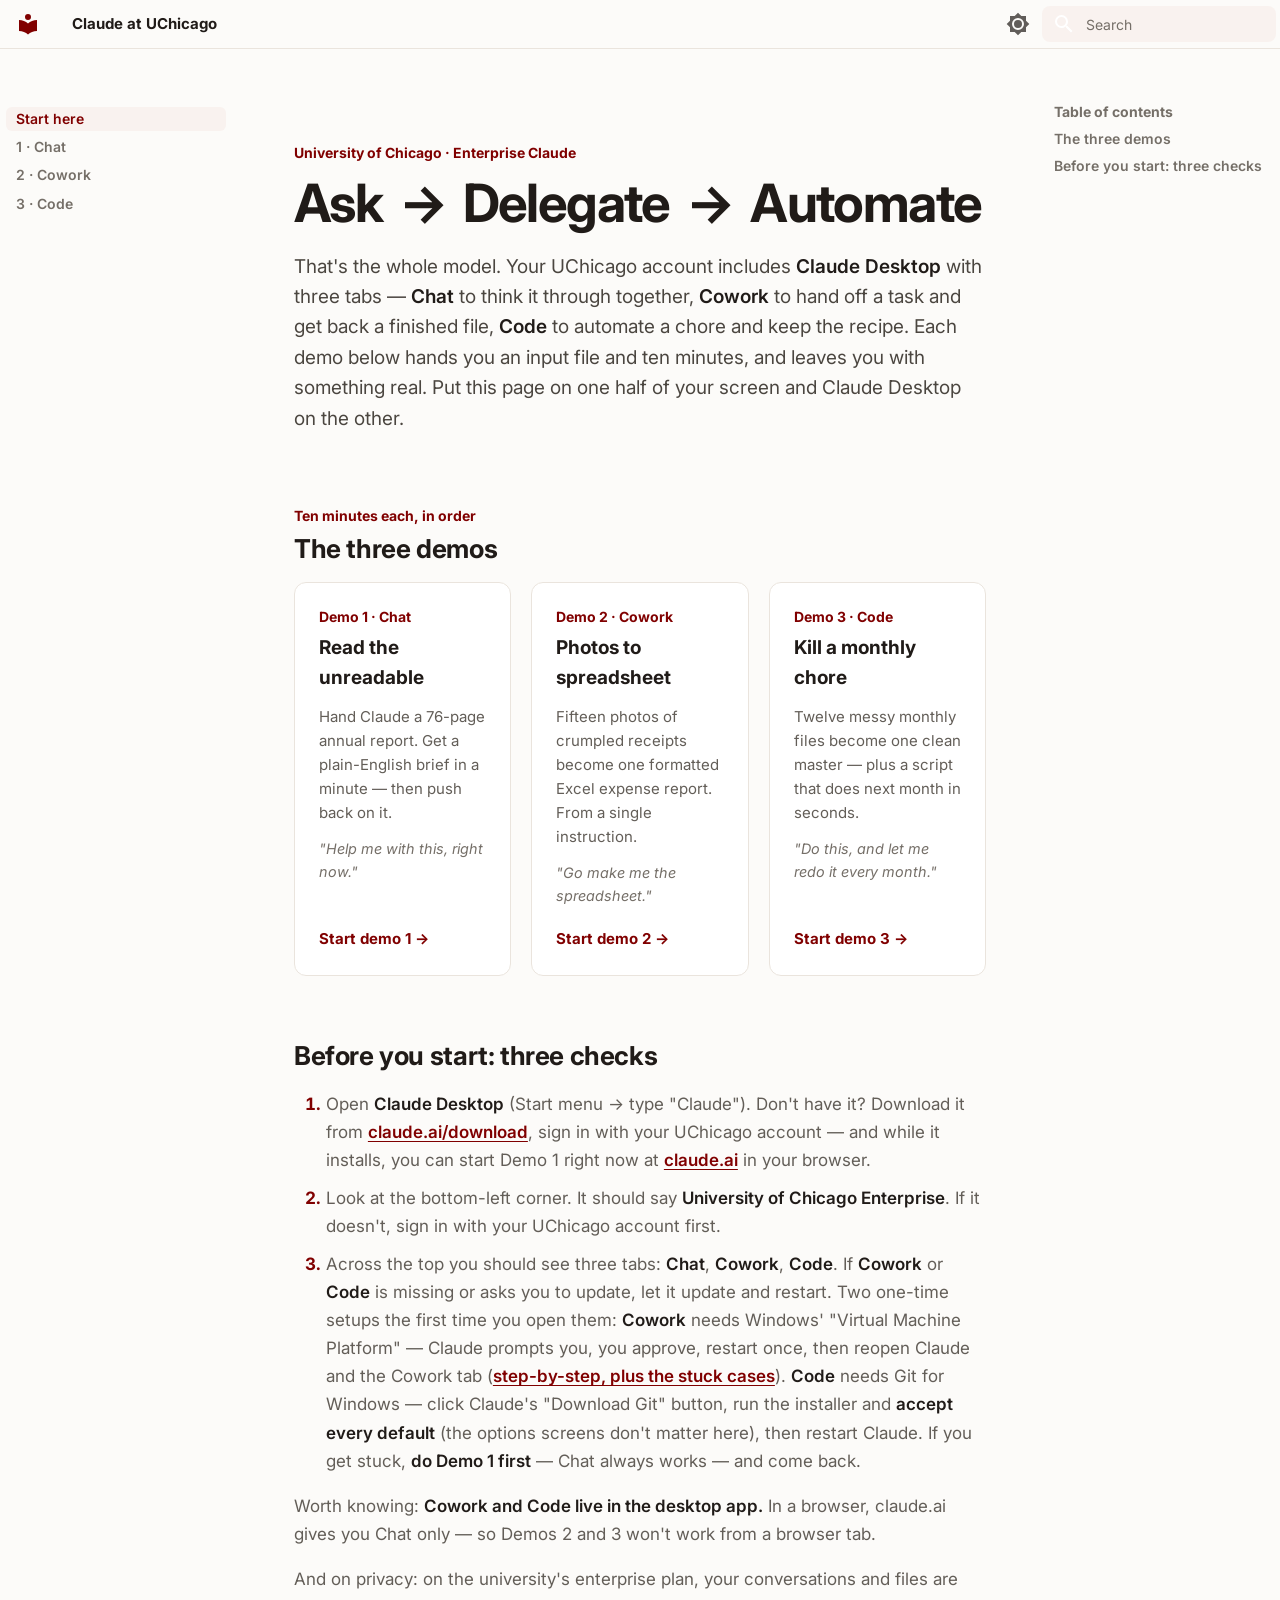
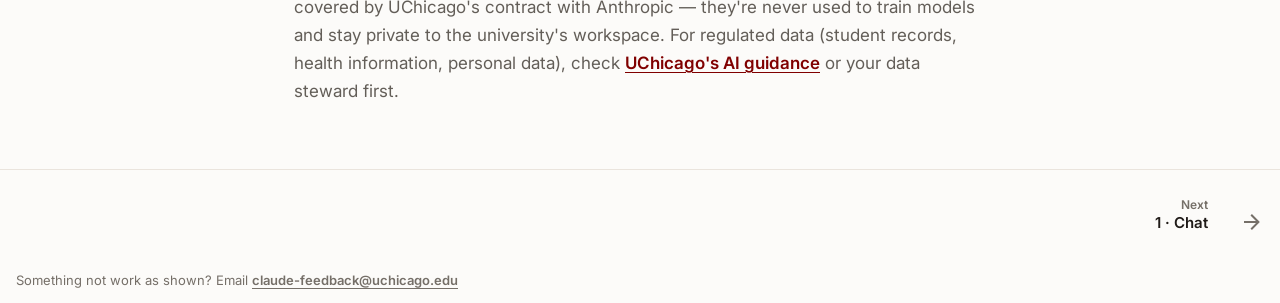
==== commit 4dc05ed3: "Deployed c0db5f1 with MkDocs version: 1.6.1" ====
--- a/index.html
+++ b/index.html
@@ -10,11 +10,11 @@
       
       
       
-        <link rel="canonical" href="https://claude.ttic.edu/">
-      
-      
-      
-        <link rel="next" href="chat-survey/">
+        <link rel="canonical" href="https://asblab.github.io/claude-at-uchicago/">
+      
+      
+      
+        <link rel="next" href="chat-10k/">
       
       
         
@@ -25,7 +25,7 @@
     
     
       
-        <title>Claude at TTIC</title>
+        <title>Claude at UChicago</title>
       
     
     
@@ -53,8 +53,6 @@
     
       <link rel="stylesheet" href="stylesheets/extra.css">
     
-      <link rel="stylesheet" href="stylesheets/ttic.css">
-    
     <script>__md_scope=new URL(".",location),__md_hash=e=>[...e].reduce(((e,_)=>(e<<5)-e+_.charCodeAt(0)),0),__md_get=(e,_=localStorage,t=__md_scope)=>JSON.parse(_.getItem(t.pathname+"."+e)),__md_set=(e,_,t=localStorage,a=__md_scope)=>{try{t.setItem(a.pathname+"."+e,JSON.stringify(_))}catch(e){}}</script>
     
       
@@ -65,6 +63,8 @@
   
   
     
+    
+      
     
     
     
@@ -94,7 +94,7 @@
 
 <header class="md-header md-header--shadow" data-md-component="header">
   <nav class="md-header__inner md-grid" aria-label="Header">
-    <a href="." title="Claude at TTIC" class="md-header__button md-logo" aria-label="Claude at TTIC" data-md-component="logo">
+    <a href="." title="Claude at UChicago" class="md-header__button md-logo" aria-label="Claude at UChicago" data-md-component="logo">
       
   
   <svg xmlns="http://www.w3.org/2000/svg" viewBox="0 0 24 24"><path d="M12 8a3 3 0 0 0 3-3 3 3 0 0 0-3-3 3 3 0 0 0-3 3 3 3 0 0 0 3 3m0 3.54C9.64 9.35 6.5 8 3 8v11c3.5 0 6.64 1.35 9 3.54 2.36-2.19 5.5-3.54 9-3.54V8c-3.5 0-6.64 1.35-9 3.54"/></svg>
@@ -108,7 +108,7 @@
       <div class="md-header__ellipsis">
         <div class="md-header__topic">
           <span class="md-ellipsis">
-            Claude at TTIC
+            Claude at UChicago
           </span>
         </div>
         <div class="md-header__topic" data-md-component="header-topic">
@@ -122,7 +122,33 @@
     </div>
     
       
-    
+        <form class="md-header__option" data-md-component="palette">
+  
+    
+    
+    
+    <input class="md-option" data-md-color-media="(prefers-color-scheme: light)" data-md-color-scheme="default" data-md-color-primary="custom" data-md-color-accent="indigo"  aria-label="Dark mode"  type="radio" name="__palette" id="__palette_0">
+    
+      <label class="md-header__button md-icon" title="Dark mode" for="__palette_1" hidden>
+        <svg xmlns="http://www.w3.org/2000/svg" viewBox="0 0 24 24"><path d="M12 8a4 4 0 0 0-4 4 4 4 0 0 0 4 4 4 4 0 0 0 4-4 4 4 0 0 0-4-4m0 10a6 6 0 0 1-6-6 6 6 0 0 1 6-6 6 6 0 0 1 6 6 6 6 0 0 1-6 6m8-9.31V4h-4.69L12 .69 8.69 4H4v4.69L.69 12 4 15.31V20h4.69L12 23.31 15.31 20H20v-4.69L23.31 12z"/></svg>
+      </label>
+    
+  
+    
+    
+    
+    <input class="md-option" data-md-color-media="(prefers-color-scheme: dark)" data-md-color-scheme="slate" data-md-color-primary="custom" data-md-color-accent="indigo"  aria-label="Light mode"  type="radio" name="__palette" id="__palette_1">
+    
+      <label class="md-header__button md-icon" title="Light mode" for="__palette_0" hidden>
+        <svg xmlns="http://www.w3.org/2000/svg" viewBox="0 0 24 24"><path d="M12 18c-.89 0-1.74-.2-2.5-.55C11.56 16.5 13 14.42 13 12s-1.44-4.5-3.5-5.45C10.26 6.2 11.11 6 12 6a6 6 0 0 1 6 6 6 6 0 0 1-6 6m8-9.31V4h-4.69L12 .69 8.69 4H4v4.69L.69 12 4 15.31V20h4.69L12 23.31 15.31 20H20v-4.69L23.31 12z"/></svg>
+      </label>
+    
+  
+</form>
+      
+    
+    
+      <script>var palette=__md_get("__palette");if(palette&&palette.color){if("(prefers-color-scheme)"===palette.color.media){var media=matchMedia("(prefers-color-scheme: light)"),input=document.querySelector(media.matches?"[data-md-color-media='(prefers-color-scheme: light)']":"[data-md-color-media='(prefers-color-scheme: dark)']");palette.color.media=input.getAttribute("data-md-color-media"),palette.color.scheme=input.getAttribute("data-md-color-scheme"),palette.color.primary=input.getAttribute("data-md-color-primary"),palette.color.accent=input.getAttribute("data-md-color-accent")}for(var[key,value]of Object.entries(palette.color))document.body.setAttribute("data-md-color-"+key,value)}</script>
     
     
     
@@ -192,13 +218,13 @@
 
 <nav class="md-nav md-nav--primary" aria-label="Navigation" data-md-level="0">
   <label class="md-nav__title" for="__drawer">
-    <a href="." title="Claude at TTIC" class="md-nav__button md-logo" aria-label="Claude at TTIC" data-md-component="logo">
+    <a href="." title="Claude at UChicago" class="md-nav__button md-logo" aria-label="Claude at UChicago" data-md-component="logo">
       
   
   <svg xmlns="http://www.w3.org/2000/svg" viewBox="0 0 24 24"><path d="M12 8a3 3 0 0 0 3-3 3 3 0 0 0-3-3 3 3 0 0 0-3 3 3 3 0 0 0 3 3m0 3.54C9.64 9.35 6.5 8 3 8v11c3.5 0 6.64 1.35 9 3.54 2.36-2.19 5.5-3.54 9-3.54V8c-3.5 0-6.64 1.35-9 3.54"/></svg>
 
     </a>
-    Claude at TTIC
+    Claude at UChicago
   </label>
   
   <ul class="md-nav__list" data-md-scrollfix>
@@ -281,27 +307,16 @@
 </li>
       
         <li class="md-nav__item">
-  <a href="#sign-in" class="md-nav__link">
+  <a href="#before-you-start-three-checks" class="md-nav__link">
     <span class="md-ellipsis">
       
-        Sign in once — the confusing part
+        Before you start: three checks
       
     </span>
   </a>
   
 </li>
       
-        <li class="md-nav__item">
-  <a href="#then-two-quick-checks" class="md-nav__link">
-    <span class="md-ellipsis">
-      
-        Then, two quick checks
-      
-    </span>
-  </a>
-  
-</li>
-      
     </ul>
   
 </nav>
@@ -317,7 +332,7 @@
   
   
     <li class="md-nav__item">
-      <a href="chat-survey/" class="md-nav__link">
+      <a href="chat-10k/" class="md-nav__link">
         
   
   
@@ -344,7 +359,7 @@
   
   
     <li class="md-nav__item">
-      <a href="cowork-abstracts/" class="md-nav__link">
+      <a href="cowork-receipts/" class="md-nav__link">
         
   
   
@@ -429,21 +444,10 @@
 </li>
       
         <li class="md-nav__item">
-  <a href="#sign-in" class="md-nav__link">
+  <a href="#before-you-start-three-checks" class="md-nav__link">
     <span class="md-ellipsis">
       
-        Sign in once — the confusing part
-      
-    </span>
-  </a>
-  
-</li>
-      
-        <li class="md-nav__item">
-  <a href="#then-two-quick-checks" class="md-nav__link">
-    <span class="md-ellipsis">
-      
-        Then, two quick checks
+        Before you start: three checks
       
     </span>
   </a>
@@ -468,10 +472,9 @@
 
 
 <div class="hero">
-<p class="hero-eyebrow">TTIC · Enterprise Claude</p>
+<p class="hero-eyebrow">University of Chicago · Enterprise Claude</p>
 <h1 id="ask-delegate-automate">Ask <em>→</em> Delegate <em>→</em> Automate</h1>
-<p>That's the whole model. Your Claude access includes <strong>Claude Desktop</strong> with three tabs — <strong>Chat</strong> to think it through together, <strong>Cowork</strong> to hand off a task and get back a finished file, <strong>Code</strong> to automate a chore and keep the recipe. Each demo below hands you an input file and ten minutes, and leaves you with something real. Put this page on one half of your screen and Claude Desktop on the other.</p>
-<p>First time? Start with <a href="#sign-in"><strong>Sign in once</strong></a> below — you'll need your <strong>UChicago CNetID</strong>, not your ttic.edu account, and that trips almost everyone exactly once.</p>
+<p>That's the whole model. Your UChicago account includes <strong>Claude Desktop</strong> with three tabs — <strong>Chat</strong> to think it through together, <strong>Cowork</strong> to hand off a task and get back a finished file, <strong>Code</strong> to automate a chore and keep the recipe. Each demo below hands you an input file and ten minutes, and leaves you with something real. Put this page on one half of your screen and Claude Desktop on the other.</p>
 </div>
 <p class="kicker">Ten minutes each, in order</p>
 
@@ -481,56 +484,34 @@
 <li>
 <p class="card-kicker">Demo 1 · Chat</p>
 <p><strong>Read the unreadable</strong></p>
-<p>Hand Claude an 80-page research survey. Get the map of the territory in minutes — then make it cite its sources.</p>
+<p>Hand Claude a 76-page annual report. Get a plain-English brief in a minute — then push back on it.</p>
 <p class="card-when">"Help me with <em>this</em>, right now."</p>
-<p><a class="card-cta" href="chat-survey/">Start demo 1 →</a></p>
+<p><a class="card-cta" href="chat-10k/">Start demo 1 →</a></p>
 </li>
 <li>
 <p class="card-kicker">Demo 2 · Cowork</p>
-<p><strong>Abstracts to spreadsheet</strong></p>
-<p>Fifteen paper abstracts become one screening-ready literature matrix in Excel. From a single instruction.</p>
+<p><strong>Photos to spreadsheet</strong></p>
+<p>Fifteen photos of crumpled receipts become one formatted Excel expense report. From a single instruction.</p>
 <p class="card-when">"Go make me the spreadsheet."</p>
-<p><a class="card-cta" href="cowork-abstracts/">Start demo 2 →</a></p>
+<p><a class="card-cta" href="cowork-receipts/">Start demo 2 →</a></p>
 </li>
 <li>
 <p class="card-kicker">Demo 3 · Code</p>
-<p><strong>Kill a recurring data chore</strong></p>
+<p><strong>Kill a monthly chore</strong></p>
 <p>Twelve messy monthly files become one clean master — plus a script that does next month in seconds.</p>
 <p class="card-when">"Do this, and let me redo it every month."</p>
 <p><a class="card-cta" href="code-monthly-csvs/">Start demo 3 →</a></p>
 </li>
 </ul>
 </div>
-<h2 id="sign-in">Sign in once — the confusing part</h2>
-<p><strong>Sign in with your UChicago CNetID account (<code>yourname@uchicago.edu</code>) — not your ttic.edu Google account.</strong> TTIC's Claude runs on the University of Chicago's plan, so the whole sign-in is UChicago: UChicago email, UChicago login page, Duo. That's normal — you're in the right place.</p>
-<p><strong>Never used Claude at UChicago before?</strong> The license is free for UChicago accounts, but you may have to turn it on once. Follow <a href="https://uchicago.service-now.com/services?id=kb_article&amp;sysparm_article=KB06004829">Request Access to Claude Enterprise</a> (a couple of minutes through the University's MySailPoint portal), then come back and sign in.</p>
+<h2 id="before-you-start-three-checks">Before you start: three checks</h2>
 <ol>
-<li>Open <strong>Claude Desktop</strong> (Start menu → type "Claude"). Don't have it? Get it at <a href="https://claude.ai/download">claude.ai/download</a>.</li>
-<li>
-<p>Type your <strong>whole @uchicago.edu email</strong>, then click <strong>Continue with SSO</strong>. Here's the tricky part: the <strong>Continue with SSO</strong> button only appears <em>after</em> you finish typing the full <code>@uchicago.edu</code> address — and it is <strong>not</strong> "Continue with email" (even though you just typed an email), and <strong>not</strong> "Continue with Google". SSO <em>is</em> the University login.</p>
-<p><img alt="Signing in with a UChicago email" class="shot" src="assets/img/signin-email.png" /></p>
-<p class="shot-cap">Type the <strong>full</strong> <code>@uchicago.edu</code> address and <strong>Continue with SSO</strong> appears — click <strong>that</strong>, not "Continue with email" and not "Continue with Google".</p>
-</li>
-<li>
-<p>On the University of Chicago page that opens, sign in with your CNetID and password, then approve the Duo prompt.</p>
-</li>
-<li>
-<p>Check the <strong>bottom-left corner</strong> of Claude: it should say <strong>University of Chicago Enterprise</strong>. If it does, you're done — it remembers you from now on.</p>
-<p><img alt="The workspace reads University of Chicago Enterprise" class="shot" src="assets/img/signin-corner.png" /></p>
-<p class="shot-cap">Bottom-left of Claude — this line is the whole test.</p>
-</li>
+<li>Open <strong>Claude Desktop</strong> (Start menu → type "Claude"). Don't have it? Download it from <a href="https://claude.ai/download">claude.ai/download</a>, sign in with your UChicago account — and while it installs, you can start Demo 1 right now at <a href="https://claude.ai">claude.ai</a> in your browser.</li>
+<li>Look at the bottom-left corner. It should say <strong>University of Chicago Enterprise</strong>. If it doesn't, sign in with your UChicago account first.</li>
+<li>Across the top you should see three tabs: <strong>Chat</strong>, <strong>Cowork</strong>, <strong>Code</strong>. If <strong>Cowork</strong> or <strong>Code</strong> is missing or asks you to update, let it update and restart. Two one-time setups the first time you open them: <strong>Cowork</strong> needs Windows' "Virtual Machine Platform" — Claude prompts you, you approve, restart once, then reopen Claude and the Cowork tab (<a href="cowork-receipts/#cowork-setup">step-by-step, plus the stuck cases</a>). <strong>Code</strong> needs Git for Windows — click Claude's "Download Git" button, run the installer and <strong>accept every default</strong> (the options screens don't matter here), then restart Claude. If you get stuck, <strong>do Demo 1 first</strong> — Chat always works — and come back.</li>
 </ol>
-<div class="admonition warning">
-<p class="admonition-title">Corner doesn't say <em>University of Chicago Enterprise</em>?</p>
-<p>You're on a free personal account — this happens when you sign in with ttic.edu or the Google button. Your work isn't covered by the University's privacy contract there. Click your initials (bottom-left) → <strong>Log out</strong>, then sign in again with your <strong>@uchicago.edu</strong> email.</p>
-</div>
-<p>No CNetID, or the password won't take? Ask TTIC IT — it's a University credential, and they'll point you to the right desk.</p>
-<h2 id="then-two-quick-checks">Then, two quick checks</h2>
-<ol>
-<li>Across the top of Claude Desktop you should see three tabs: <strong>Chat</strong>, <strong>Cowork</strong>, <strong>Code</strong>. If <strong>Cowork</strong> or <strong>Code</strong> is missing or asks you to update, let it update and restart. Two one-time setups the first time you open them: <strong>Cowork</strong> needs Windows' "Virtual Machine Platform" — Claude prompts you, you approve, restart once, then reopen Claude and the Cowork tab (<a href="cowork-abstracts/#cowork-setup">step-by-step, plus the stuck cases</a>). <strong>Code</strong> needs Git for Windows — click Claude's "Download Git" button, run the installer and <strong>accept every default</strong> (the options screens don't matter here), then restart Claude. If you get stuck, <strong>do Demo 1 first</strong> — Chat always works — and come back.</li>
-<li>Worth knowing: <strong>Cowork and Code live in the desktop app.</strong> In a browser, claude.ai gives you Chat only — so Demos 2 and 3 won't work from a browser tab.</li>
-</ol>
-<p>And on privacy: on the University's enterprise plan, your conversations and files are covered by the University of Chicago's contract with Anthropic — they're never used to train models and stay private to the University's workspace. That's what the corner check above confirms, and it covers TTIC users on the plan. For regulated data (student records, health information, personal data), check <a href="https://genai.uchicago.edu/about/generative-ai-guidance">UChicago's AI guidance</a> or your data steward first.</p>
+<p>Worth knowing: <strong>Cowork and Code live in the desktop app.</strong> In a browser, claude.ai gives you Chat only — so Demos 2 and 3 won't work from a browser tab.</p>
+<p>And on privacy: on the university's enterprise plan, your conversations and files are covered by UChicago's contract with Anthropic — they're never used to train models and stay private to the university's workspace. For regulated data (student records, health information, personal data), check <a href="https://genai.uchicago.edu/about/generative-ai-guidance">UChicago's AI guidance</a> or your data steward first.</p>
 
 
 
@@ -561,7 +542,7 @@
         
         
           
-          <a href="chat-survey/" class="md-footer__link md-footer__link--next" aria-label="Next: 1 · Chat">
+          <a href="chat-10k/" class="md-footer__link md-footer__link--next" aria-label="Next: 1 · Chat">
             <div class="md-footer__title">
               <span class="md-footer__direction">
                 Next
@@ -584,7 +565,7 @@
       <div class="md-copyright">
   
     <div class="md-copyright__highlight">
-      Something not work as shown? Email <a href="mailto:admin@ttic.edu">admin@ttic.edu</a>
+      Something not work as shown? Email <a href="mailto:claude-feedback@uchicago.edu">claude-feedback@uchicago.edu</a>
     </div>
   
   
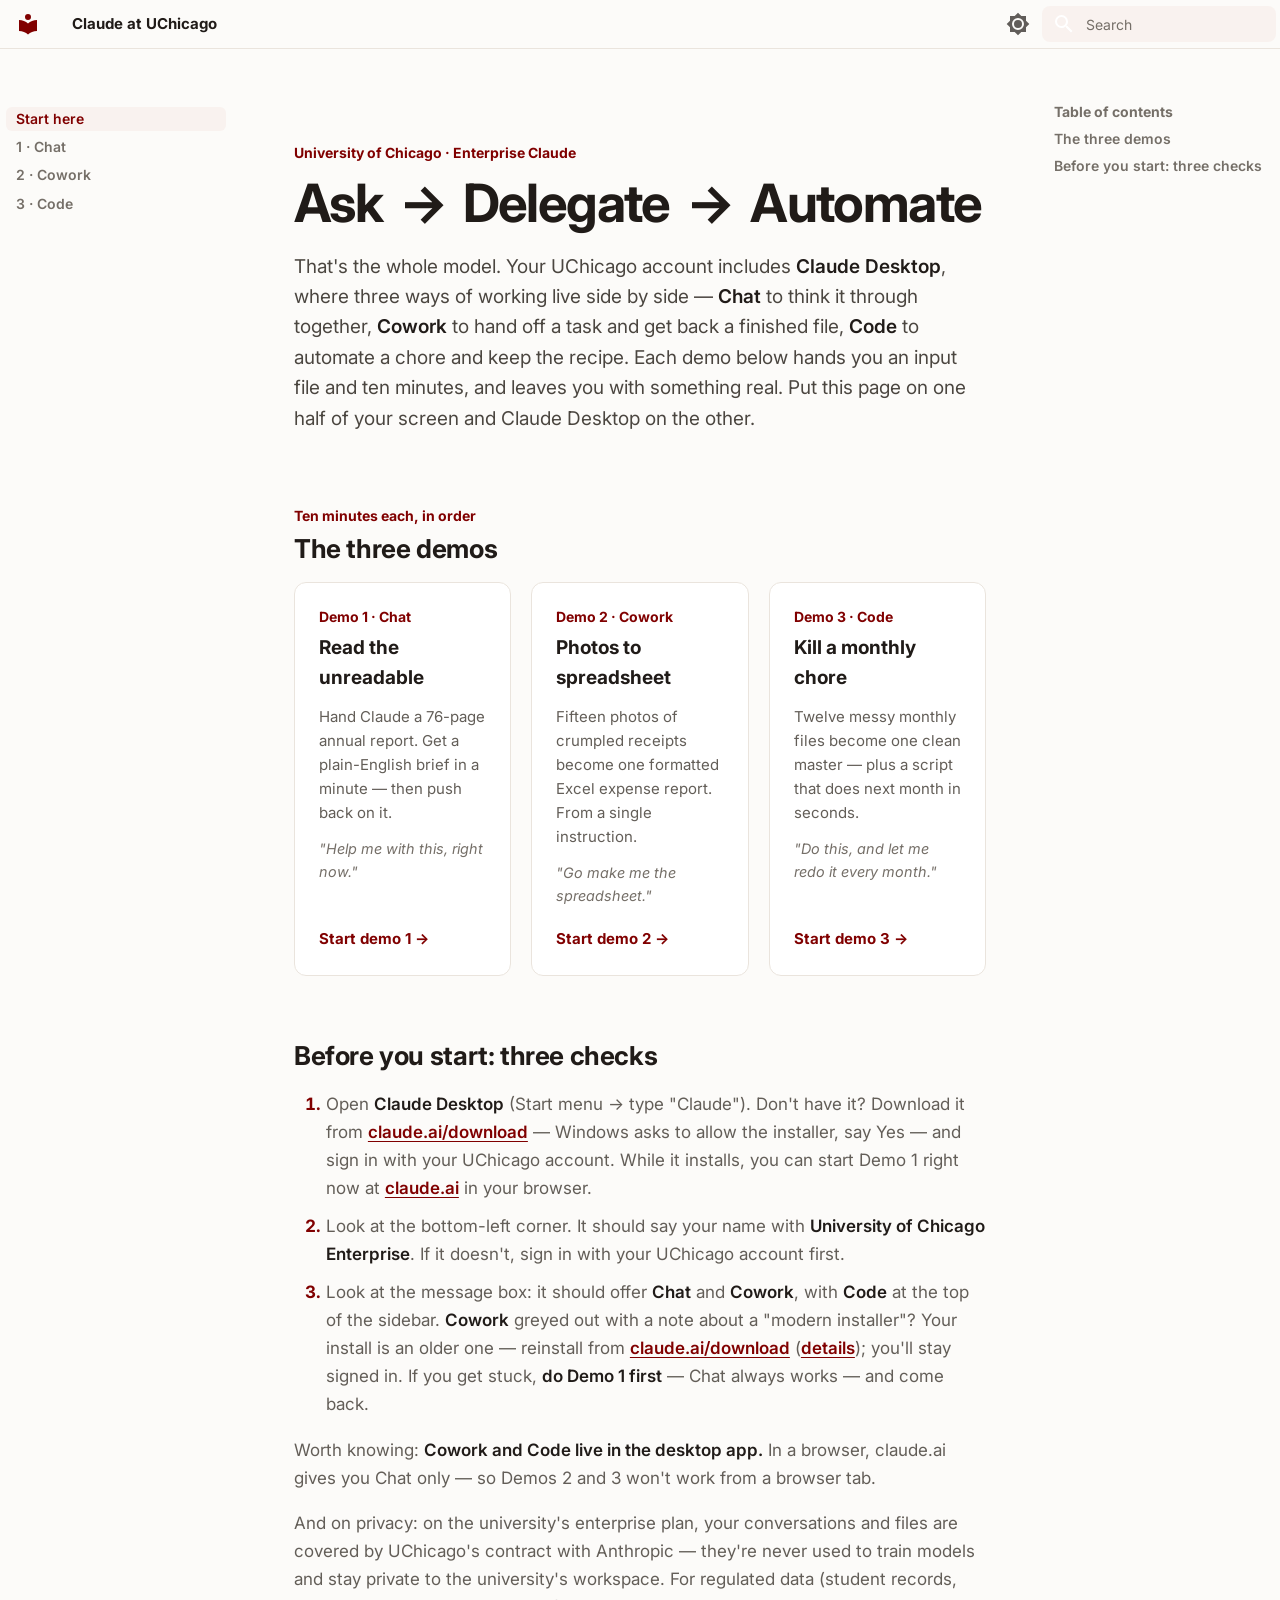
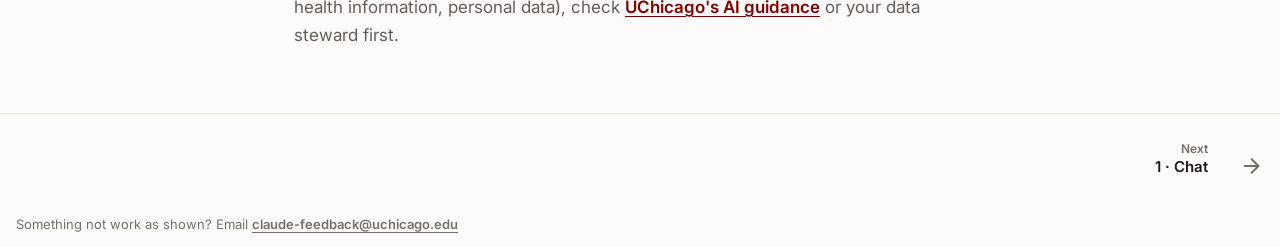
==== commit a7e1cfad: "Deployed 866443a with MkDocs version: 1.6.1" ====
--- a/index.html
+++ b/index.html
@@ -474,7 +474,7 @@
 <div class="hero">
 <p class="hero-eyebrow">University of Chicago · Enterprise Claude</p>
 <h1 id="ask-delegate-automate">Ask <em>→</em> Delegate <em>→</em> Automate</h1>
-<p>That's the whole model. Your UChicago account includes <strong>Claude Desktop</strong> with three tabs — <strong>Chat</strong> to think it through together, <strong>Cowork</strong> to hand off a task and get back a finished file, <strong>Code</strong> to automate a chore and keep the recipe. Each demo below hands you an input file and ten minutes, and leaves you with something real. Put this page on one half of your screen and Claude Desktop on the other.</p>
+<p>That's the whole model. Your UChicago account includes <strong>Claude Desktop</strong>, where three ways of working live side by side — <strong>Chat</strong> to think it through together, <strong>Cowork</strong> to hand off a task and get back a finished file, <strong>Code</strong> to automate a chore and keep the recipe. Each demo below hands you an input file and ten minutes, and leaves you with something real. Put this page on one half of your screen and Claude Desktop on the other.</p>
 </div>
 <p class="kicker">Ten minutes each, in order</p>
 
@@ -506,9 +506,9 @@
 </div>
 <h2 id="before-you-start-three-checks">Before you start: three checks</h2>
 <ol>
-<li>Open <strong>Claude Desktop</strong> (Start menu → type "Claude"). Don't have it? Download it from <a href="https://claude.ai/download">claude.ai/download</a>, sign in with your UChicago account — and while it installs, you can start Demo 1 right now at <a href="https://claude.ai">claude.ai</a> in your browser.</li>
-<li>Look at the bottom-left corner. It should say <strong>University of Chicago Enterprise</strong>. If it doesn't, sign in with your UChicago account first.</li>
-<li>Across the top you should see three tabs: <strong>Chat</strong>, <strong>Cowork</strong>, <strong>Code</strong>. If <strong>Cowork</strong> or <strong>Code</strong> is missing or asks you to update, let it update and restart. Two one-time setups the first time you open them: <strong>Cowork</strong> needs Windows' "Virtual Machine Platform" — Claude prompts you, you approve, restart once, then reopen Claude and the Cowork tab (<a href="cowork-receipts/#cowork-setup">step-by-step, plus the stuck cases</a>). <strong>Code</strong> needs Git for Windows — click Claude's "Download Git" button, run the installer and <strong>accept every default</strong> (the options screens don't matter here), then restart Claude. If you get stuck, <strong>do Demo 1 first</strong> — Chat always works — and come back.</li>
+<li>Open <strong>Claude Desktop</strong> (Start menu → type "Claude"). Don't have it? Download it from <a href="https://claude.ai/download">claude.ai/download</a> — Windows asks to allow the installer, say Yes — and sign in with your UChicago account. While it installs, you can start Demo 1 right now at <a href="https://claude.ai">claude.ai</a> in your browser.</li>
+<li>Look at the bottom-left corner. It should say your name with <strong>University of Chicago Enterprise</strong>. If it doesn't, sign in with your UChicago account first.</li>
+<li>Look at the message box: it should offer <strong>Chat</strong> and <strong>Cowork</strong>, with <strong>Code</strong> at the top of the sidebar. <strong>Cowork</strong> greyed out with a note about a "modern installer"? Your install is an older one — reinstall from <a href="https://claude.ai/download">claude.ai/download</a> (<a href="cowork-receipts/#cowork-setup">details</a>); you'll stay signed in. If you get stuck, <strong>do Demo 1 first</strong> — Chat always works — and come back.</li>
 </ol>
 <p>Worth knowing: <strong>Cowork and Code live in the desktop app.</strong> In a browser, claude.ai gives you Chat only — so Demos 2 and 3 won't work from a browser tab.</p>
 <p>And on privacy: on the university's enterprise plan, your conversations and files are covered by UChicago's contract with Anthropic — they're never used to train models and stay private to the university's workspace. For regulated data (student records, health information, personal data), check <a href="https://genai.uchicago.edu/about/generative-ai-guidance">UChicago's AI guidance</a> or your data steward first.</p>
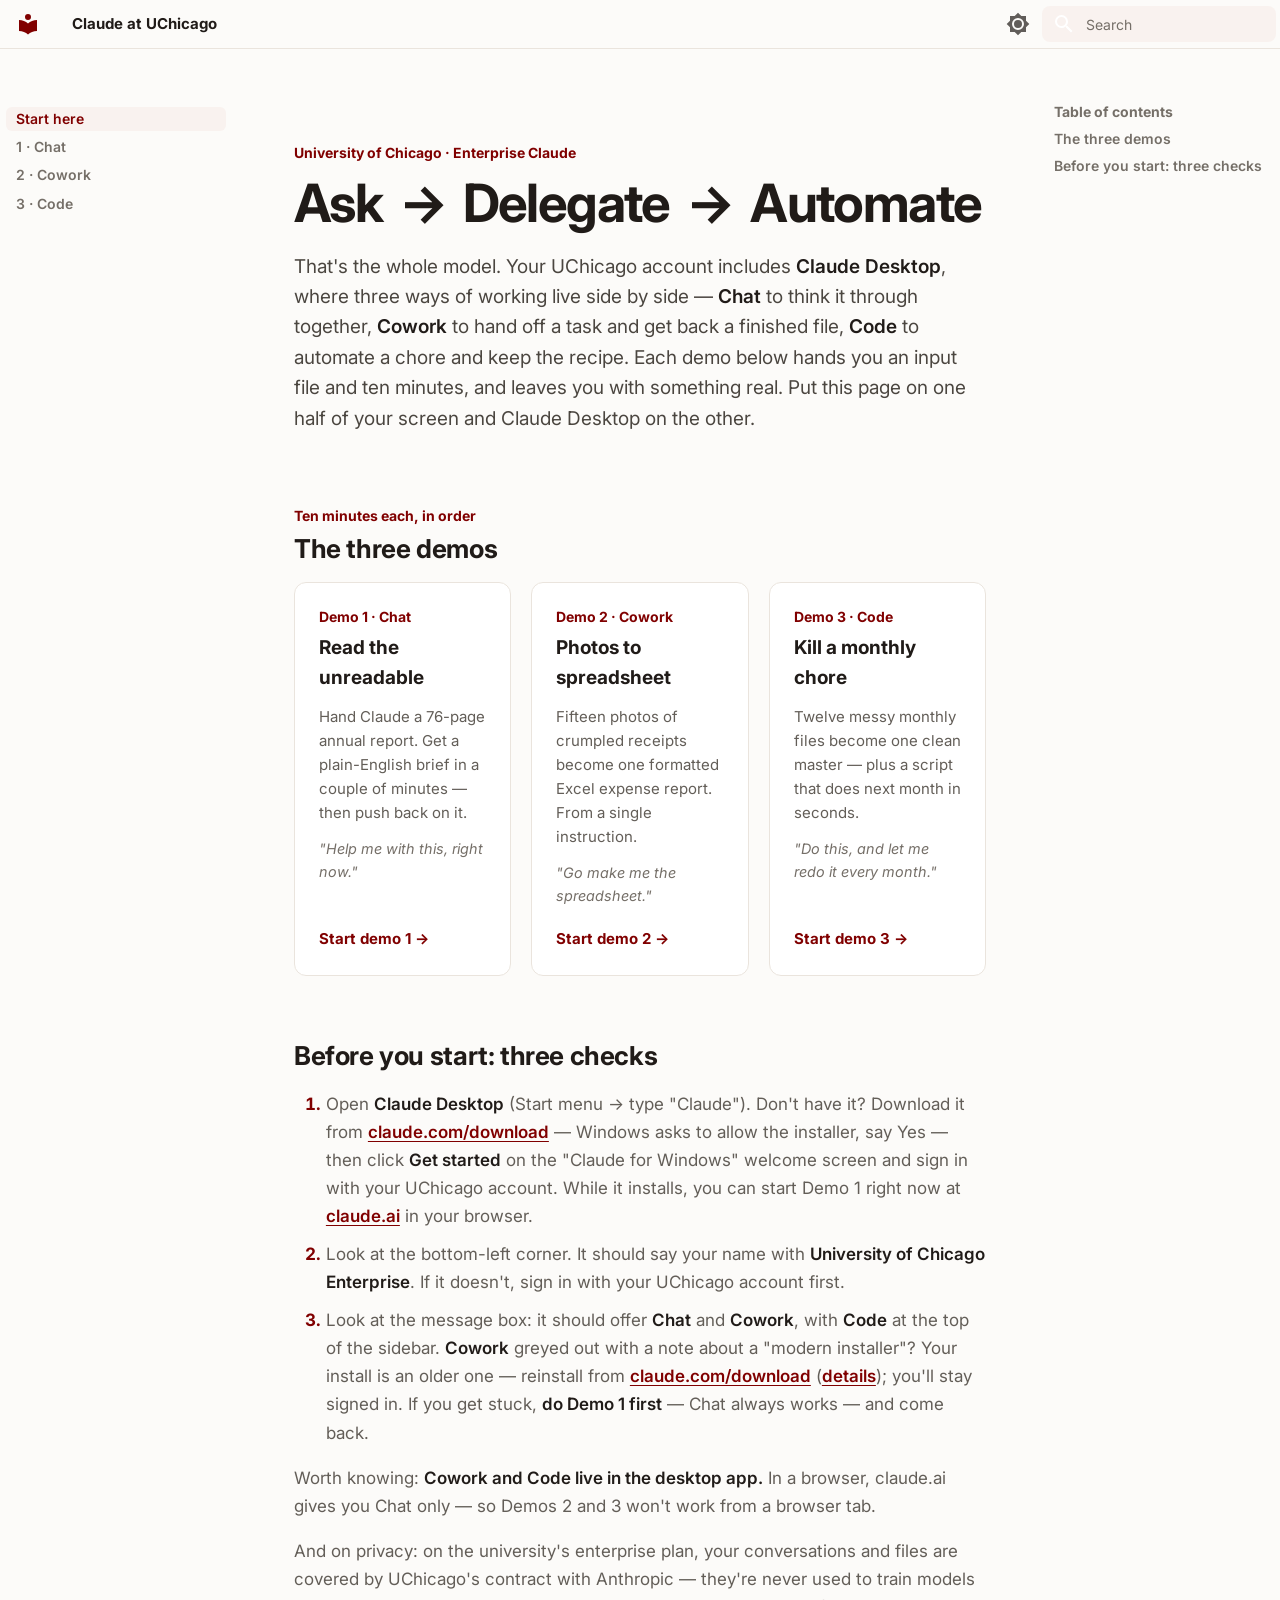
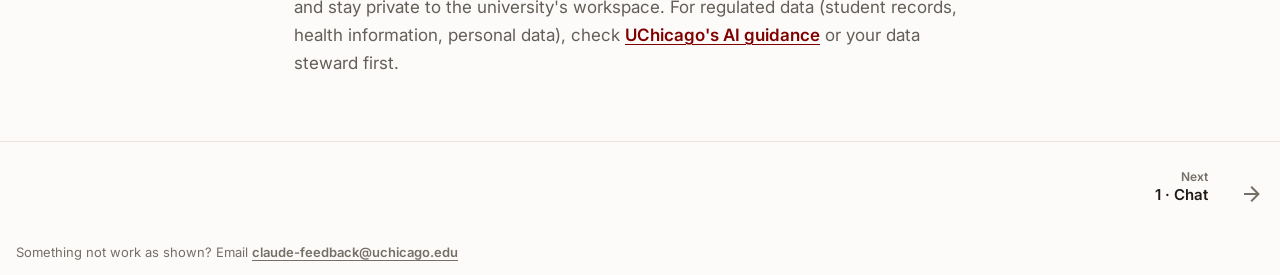
==== commit 4a8da368: "Deployed 26e08a7 with MkDocs version: 1.6.1" ====
--- a/index.html
+++ b/index.html
@@ -484,7 +484,7 @@
 <li>
 <p class="card-kicker">Demo 1 · Chat</p>
 <p><strong>Read the unreadable</strong></p>
-<p>Hand Claude a 76-page annual report. Get a plain-English brief in a minute — then push back on it.</p>
+<p>Hand Claude a 76-page annual report. Get a plain-English brief in a couple of minutes — then push back on it.</p>
 <p class="card-when">"Help me with <em>this</em>, right now."</p>
 <p><a class="card-cta" href="chat-10k/">Start demo 1 →</a></p>
 </li>
@@ -506,9 +506,9 @@
 </div>
 <h2 id="before-you-start-three-checks">Before you start: three checks</h2>
 <ol>
-<li>Open <strong>Claude Desktop</strong> (Start menu → type "Claude"). Don't have it? Download it from <a href="https://claude.ai/download">claude.ai/download</a> — Windows asks to allow the installer, say Yes — and sign in with your UChicago account. While it installs, you can start Demo 1 right now at <a href="https://claude.ai">claude.ai</a> in your browser.</li>
+<li>Open <strong>Claude Desktop</strong> (Start menu → type "Claude"). Don't have it? Download it from <a href="https://claude.com/download">claude.com/download</a> — Windows asks to allow the installer, say Yes — then click <strong>Get started</strong> on the "Claude for Windows" welcome screen and sign in with your UChicago account. While it installs, you can start Demo 1 right now at <a href="https://claude.ai">claude.ai</a> in your browser.</li>
 <li>Look at the bottom-left corner. It should say your name with <strong>University of Chicago Enterprise</strong>. If it doesn't, sign in with your UChicago account first.</li>
-<li>Look at the message box: it should offer <strong>Chat</strong> and <strong>Cowork</strong>, with <strong>Code</strong> at the top of the sidebar. <strong>Cowork</strong> greyed out with a note about a "modern installer"? Your install is an older one — reinstall from <a href="https://claude.ai/download">claude.ai/download</a> (<a href="cowork-receipts/#cowork-setup">details</a>); you'll stay signed in. If you get stuck, <strong>do Demo 1 first</strong> — Chat always works — and come back.</li>
+<li>Look at the message box: it should offer <strong>Chat</strong> and <strong>Cowork</strong>, with <strong>Code</strong> at the top of the sidebar. <strong>Cowork</strong> greyed out with a note about a "modern installer"? Your install is an older one — reinstall from <a href="https://claude.com/download">claude.com/download</a> (<a href="cowork-receipts/#cowork-setup">details</a>); you'll stay signed in. If you get stuck, <strong>do Demo 1 first</strong> — Chat always works — and come back.</li>
 </ol>
 <p>Worth knowing: <strong>Cowork and Code live in the desktop app.</strong> In a browser, claude.ai gives you Chat only — so Demos 2 and 3 won't work from a browser tab.</p>
 <p>And on privacy: on the university's enterprise plan, your conversations and files are covered by UChicago's contract with Anthropic — they're never used to train models and stay private to the university's workspace. For regulated data (student records, health information, personal data), check <a href="https://genai.uchicago.edu/about/generative-ai-guidance">UChicago's AI guidance</a> or your data steward first.</p>
